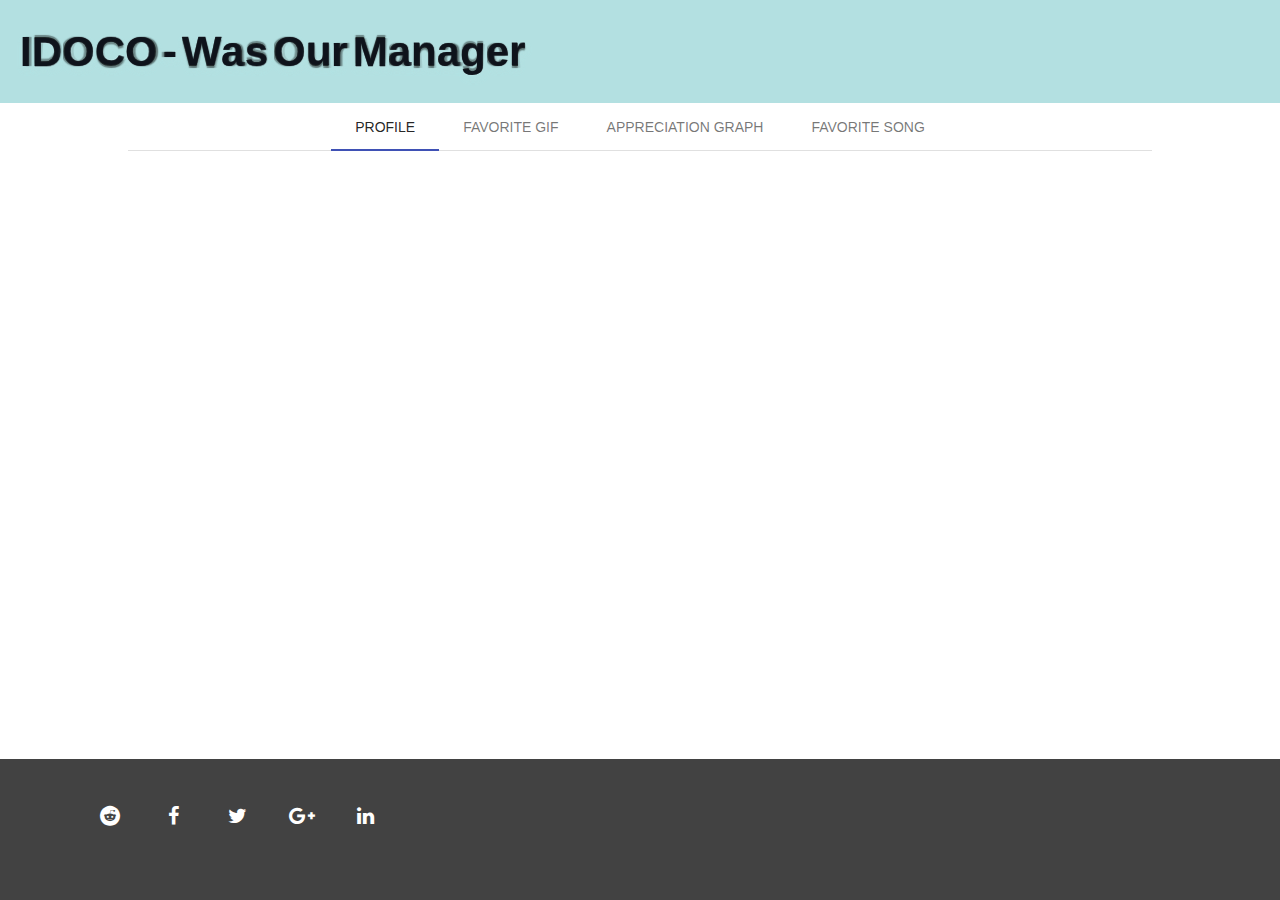
==== index.html @ d85020b9 "small ui fixes" ====
<html ng-app="idoco">
<head>
    <script type="text/javascript" src="https://ajax.googleapis.com/ajax/libs/angularjs/1.5.8/angular.min.js"></script>
    <script type="text/javascript" src="https://code.jquery.com/jquery-1.12.4.min.js"></script>
    <script type="text/javascript" src="https://cdnjs.cloudflare.com/ajax/libs/d3/3.3.10/d3.min.js"></script>
    <script type="text/javascript" src="https://cdnjs.cloudflare.com/ajax/libs/gsap/1.18.1/TweenMax.min.js"></script>
    <script src="./idoco.js"> </script>
    <script src="./modernizr.custom.js"></script>
    <link href="//maxcdn.bootstrapcdn.com/font-awesome/4.2.0/css/font-awesome.min.css" rel="stylesheet">
    <link rel="stylesheet" type="text/css" href="styles/characters/normalize.css" />
    <link rel="stylesheet" type="text/css" href="styles/characters/demo.css" />
    <link rel="stylesheet" type="text/css" href="styles/characters/component.css" />
    <link rel="stylesheet" href="./styles/graph.css">
    <link rel="stylesheet" href="./styles/idoco.css">
    <link rel="stylesheet" href="./styles/planet.css">
    <link rel="stylesheet" href="./styles/material/material.min.css">
    <script src="./styles/material/material.min.js"></script>
    <link rel="stylesheet" href="https://fonts.googleapis.com/icon?family=Material+Icons">
    <meta name="viewport" content="width=device-width, initial-scale=1.0">
    <link rel="icon" href="favicon.ico">

</head>

<body>
<div id="mainwrap" class="flex-container" ng-controller="Ctrl">

    <header>
        <div style="display: block">
            <!-- Title -->
            <div class="container">
                <div class="component">
                    <ul class="grid">
                        <li class="ot-letter-left"><span data-letter="I">I</span></li>
                        <li class="ot-letter-top"><span data-letter="D">D</span></li>
                        <li class="ot-letter-right"><span data-letter="O">O</span></li>
                        <li class="ot-letter-bottom"><span data-letter="C">C</span></li>
                        <li class="ot-letter-left"><span data-letter="O">O</span></li>

                        <li class="ot-letter-right spacing"><span data-letter="-">-</span></li>

                        <li class="ot-letter-bottom spacing"><span data-letter="W">W</span></li>
                        <li class="ot-letter-left"><span data-letter="a">a</span></li>
                        <li class="ot-letter-top"><span data-letter="s">s</span></li>

                        <li class="ot-letter-right spacing"><span data-letter="O">O</span></li>
                        <li class="ot-letter-bottom"><span data-letter="u">u</span></li>
                        <li class="ot-letter-left"><span data-letter="r">r</span></li>

                        <li class="ot-letter-top spacing"><span data-letter="M">M</span></li>
                        <li class="ot-letter-right"><span data-letter="a">a</span></li>
                        <li class="ot-letter-bottom"><span data-letter="n">n</span></li>
                        <li class="ot-letter-left"><span data-letter="a">a</span></li>
                        <li class="ot-letter-top"><span data-letter="g">g</span></li>
                        <li class="ot-letter-right"><span data-letter="e">e</span></li>
                        <li class="ot-letter-bottom"><span data-letter="r">r</span></li>


                    </ul>
                </div>
            </div>
        </div>
    </header>

    <div id="content" class="mdl-tabs mdl-js-tabs mdl-js-ripple-effect stretch" ng-class="{'planet-background' : state === 'profile'}">
        <div class="mdl-tabs__tab-bar" ng-class="{'planet-title' : state === 'profile'}">
            <a ng-click="state='profile'" href="#profile" class="mdl-tabs__tab is-active">Profile</a>
            <a ng-click="state='contact'" href="#contact" class="mdl-tabs__tab">Favorite GIF</a>
            <a ng-click="state='graph'"   href="#graph"   class="mdl-tabs__tab">Appreciation Graph</a>
            <a ng-click="state='song'"    href="#song"    class="mdl-tabs__tab">Favorite Song</a>
        </div>

        <div id="mdl-layout__content">
            <!-------- PROFILE -------->
            <div ng-if="state=='profile'" id="profile" class="mdl-tabs__panel" ng-class="{'is-active' : state === 'profile'}">
                <div>

                    <table id="bioinfo">
                        <tbody>
                            <tr>
                                <td class="odd">Name</td>
                                <td class="even">Idoco</td>
                            </tr>
                            <tr>
                                <td class="odd">Nationality</td>
                                <td class="even">Ginger</td>
                            </tr>
                            <tr>
                                <td class="odd">IQ</td>
                                <td class="even">196</td>
                            </tr>
                            <tr>
                                <td class="odd">Best Friend</td>
                                <td class="even">Zehava Galo'n</td>
                            </tr>
                            <tr>
                                <td class="odd">Hobbies</td>
                                <td class="even">As a descended of the High jewish ginger holy priests family he loves to make sacrifices in the holy temple and cure people of leprosy</td>
                            </tr>
                            <tr>
                                <td class="odd">Where is Benny</td>
                                <td class="even">There is no Benny</td>
                            </tr>
                            <tr>
                                <td class="odd">Languages</td>
                                <td class="even">English, Hebrew, Everything that compiles, everything that don't</td>
                            </tr>
                            <tr>
                                <td class="odd">Knowledge</td>
                                <td class="even">Google. the entire archive</td>
                            </tr>
                            <tr>
                                <td class="odd">Role models</td>
                                <td class="even">Einstein, Hawking, Newton, Turing, Walter Lewin, Bennet (brother), Miron, Amir Benayun, The Shadow, Shimon Parnas, Eli Luzon, Rachely Rotner, Moshe katzav, Liran grey shirt</td>
                            </tr>
                            <tr>
                                <td class="odd">Moto</td>
                                <td class="even">A developer who doesn't know the past, hi's present is thin and hi's future is vague</td>
                            </tr>
                            <tr>
                            <td class="odd">Extra</td>
                            <td class="even">
                                <ul>
                                    <li>Idoco never talk about fight club</li>
                                    <li>Idoco let the wookiee win</li>
                                    <li>Idoco shoots, no talk</li>
                                    <li>Idoco knows exactly how Marcellus Wallace looks like (not like a bitch)</li>
                                    <li>Frankly, does give a damn</li>
                                </ul>
                            </td>
                        </tr>
                        <tr><td></td><td><div class="solar-syst">
                            <div class="sun"></div>
                            <div class="mercury"></div>
                            <div class="venus"></div>
                            <div class="earth"></div>
                            <div class="mars"></div>
                            <div class="jupiter"></div>
                            <div class="saturn"></div>
                            <div class="uranus"></div>
                            <div class="neptune"></div>
                            <div class="pluto"></div>
                            <div class="asteroids-belt"></div>
                        </div></td></tr>
                        </tbody>
                    </table>
                </div>


            </div>

            <!-------- CONTACT -------->
            <div ng-if="state=='contact'" id="contact" class="mdl-tabs__panel">
                <div id="diapo">
                    <!----------------img01------------------->
                    <div>
                        <input type="radio" id="check_1" name="check" class="r_check">
                        <label for="check_1" class="on_check">
                            <img class="vignette" src="./resources/1.png" alt="">
                        </label>
                        <img class="big_image" style="width: 35%" src="./resources/1.png" alt="">
                    </div>
                    <!----------------img02------------------->

                    <div>
                        <input type="radio" id="check_2" name="check" class="r_check">
                        <label for="check_2" class="on_check">
                            <img class="vignette" src="./resources/2.gif" alt="">
                        </label>
                        <img class="big_image" src="./resources/2.gif" alt=""></div>
                    <!----------------img03------------------->
                    <div>
                        <input type="radio" id="check_3" name="check" class="r_check">
                        <label for="check_3" class="on_check">
                            <img class="vignette" src="./resources/3.png" alt="">
                        </label>
                        <img class="big_image" src="./resources/3.png" alt="">
                    </div>
                    <!----------------img04------------------->
                    <div>
                        <input type="radio" id="check_4" name="check" class="r_check">
                        <label for="check_4" class="on_check">
                            <img class="vignette" src="./resources/4.jpg" alt="">
                        </label>
                        <img class="big_image" src="./resources/4.jpg" alt="">
                    </div>
                    <!----------------img05------------------->
                    <div>
                        <input type="radio" id="check_5" name="check" class="r_check">
                        <label for="check_5" class="on_check">
                            <img class="vignette" src="./resources/5.png" alt="">
                        </label>
                        <img class="big_image" src="./resources/5.png" alt="">
                    </div>
                    <!----------------img06------------------->
                    <div>
                        <input type="radio" id="check_6" name="check" class="r_check">
                        <label for="check_6" class="on_check">
                            <img class="vignette" src="./resources/6.PNG" alt="">
                        </label>
                        <img class="big_image" style="width: 70%" src="./resources/6.PNG" alt=""></div>
                    <!----------------img07------------------->

                    <div>
                        <input type="radio" id="check_7" name="check" class="r_check">
                        <label for="check_7" class="on_check">
                            <img class="vignette" src="./resources/7.png" alt="">
                        </label>
                        <img class="big_image" src="./resources/7.png" alt=""></div>
                    <!----------------img08------------------->
                    <div>
                        <input type="radio" id="check_8" name="check" class="r_check">
                        <label for="check_8" class="on_check">
                            <img class="vignette" src="./resources/8.gif" alt="">
                        </label>
                        <img class="big_image" src="./resources/8.gif" alt="">
                    </div>
                    <!----------------img09------------------->
                    <div>
                        <input type="radio" id="check_9" name="check" class="r_check">
                        <label for="check_9" class="on_check">
                            <img class="vignette" src="./resources/9.PNG" alt="">
                        </label>
                        <img class="big_image" src="./resources/9.PNG" alt="">
                    </div>
                    <!----------------img10------------------->
                    <div>
                        <input type="radio" id="check_10" name="check" class="r_check" checked="checked">
                        <label for="check_10" class="on_check">
                            <img class="vignette" src="./resources/10.gif" alt="">
                        </label>
                        <img class="big_image" src="./resources/10.gif" alt="">
                    </div>
                    <!----------------img11------------------->
                    <div>
                        <input type="radio" id="check_11" name="check" class="r_check">
                        <label for="check_11" class="on_check">
                            <img class="vignette" src="./resources/11.jpg" alt="">
                        </label>
                        <img class="big_image" src="./resources/11.jpg" alt="">
                    </div>
                    <!----------------img12------------------->
                    <div>
                        <input type="radio" id="check_12" name="check" class="r_check">
                        <label for="check_12" class="on_check">
                            <img class="vignette" src="./resources/12.jpg" alt="">
                        </label>
                        <img class="big_image" src="./resources/12.jpg" alt="">
                    </div>
                </div>
            </div>
            <!-------- GRAPH -------->
            <div ng-if="state=='graph'" id="graph" class="mdl-tabs__panel">
                <br/>

                <div id="container">

                    <svg  x="0px" y="0px" width="741px" height="450px" viewBox="0 0 741 450" enable-background="new 0 0 741 450">
                        <defs>
                        </defs>
                        <line fill="none" stroke="#4AC900" stroke-width="4" stroke-miterlimit="10" x1="77" y1="11" x2="10" y2="11"/>
                        <line fill="none" stroke="#4AC900" stroke-width="4" stroke-miterlimit="10" x1="171" y1="11" x2="77" y2="11"/>
                        <line fill="none" stroke="#4AC900" stroke-width="4" stroke-miterlimit="10" x1="238" y1="11" x2="171" y2="11"/>
                        <line fill="none" stroke="#4AC900" stroke-width="4" stroke-miterlimit="10" x1="292" y1="11" x2="238" y2="11"/>
                        <line fill="none" stroke="#4AC900" stroke-width="4" stroke-miterlimit="10" x1="367" y1="11" x2="292" y2="11"/>
                        <line fill="none" stroke="#4AC900" stroke-width="4" stroke-miterlimit="10" x1="466" y1="11" x2="367" y2="11"/>
                        <line fill="none" stroke="#4AC900" stroke-width="4" stroke-miterlimit="10" x1="512" y1="11" x2="466" y2="11"/>
                        <line fill="none" stroke="#4AC900" stroke-width="4" stroke-miterlimit="10" x1="588" y1="11" x2="511" y2="11"/>
                        <line fill="none" stroke="#4AC900" stroke-width="4" stroke-miterlimit="10" x1="645" y1="11" x2="588" y2="11"/>
                        <line fill="none" stroke="#4AC900" stroke-width="4" stroke-miterlimit="10" x1="731" y1="11" x2="645" y2="11"/>
                        <g>
                            <circle fill="#FF8300" cx="10.5" cy="10.5" r="10.5"/>
                            <circle fill="#FF8300" cx="77.5" cy="10.5" r="10.5"/>
                            <circle fill="#FF8300" cx="171.5" cy="10.5" r="10.5"/>
                            <circle fill="#FF8300" cx="238.5" cy="10.5" r="10.5"/>
                            <circle fill="#FF8300" cx="292.5" cy="10.5" r="10.5"/>
                            <circle fill="#FF8300" cx="367.5" cy="10.5" r="10.5"/>
                            <circle fill="#FF8300" cx="466.5" cy="10.5" r="10.5"/>
                            <circle fill="#FF8300" cx="510.5" cy="10.5" r="10.5"/>
                            <circle fill="#FF8300" cx="588.5" cy="10.5" r="10.5"/>
                            <circle fill="#FF8300" cx="645.5" cy="10.5" r="10.5"/>
                            <g class="tooltip css" transform="translate(50,50)">
                                <rect x="-3em" y="-45" width="6em" height="1.25em" />
                                <text y="-45" dy="1em" text-anchor="middle" fill="red">
                                    SVG/CSS Tip</text>
                            </g>
                            <circle fill="#FF8300" cx="730.5" cy="10.5" r="10.5"/>
                            <g class="tooltip css" transform="translate(50,50)">
                                <rect x="-3em" y="-45" width="6em" height="1.25em" />
                                <text y="-45" dy="1em" text-anchor="middle" fill="red">
                                    SVG/CSS Tip</text>
                            </g>

                            <g transform="scale(0.9)">
                                <g class="tooltip mouse">
                                    <!-- The rectangle and text are positioned
                                        to the right and above the <g> element's
                                        0,0 point, purely to help with all the
                                        overlapping tooltips! -->
                                    <rect width="7em" height="2.5em"
                                          x="-7em" y="-2.5em"/>
                                    <text x="-3.5em" y="-2.5em" text-anchor="middle">
                                        <tspan dy="1em">Mouse-tracking</tspan>
                                        <tspan x="-3.5em" dy="1.25em">SVG Tip</tspan>
                                    </text>
                                </g>
                            </g>
                        </g>
                        <path id="graph-measurement" fill="none" stroke="#741E00" stroke-linecap="round" stroke-linejoin="round" stroke-miterlimit="10" d="
	M731,127H10 M10,127v-18 M113,127v-9.1 M731,109v18 M216,127v-9.1 M319,127v-9.1 M422,127v-9.1 M525,127v-9.1 M628,127v-9.1"/>
                    </svg>

                </div>

                <br/>
            </div>

            <!-------- SONG -------->
            <div ng-if="state=='song'" align="center" id="song" class="mdl-tabs__panel" style="margin: 100px">
                <iframe ng-if="isActive()" width="560" height="315" src="https://www.youtube.com/embed/B-N1yJyrQRY?autoplay=1" frameborder="0" allowfullscreen></iframe>
            </div>

        </div>
    </div>
    <footer class="mdl-mini-footer">
        <div class="mdl-mini-footer__left-section">
            <div class="col-md-12 mdl-mini-footer__link-list">
                <ul class="social-network social-circle">
                    <li><a href="http://idoco.github.io/map-chat" target="_blank" title="Map Chat"><img src="./favicon.ico" alt=""></a></li>
                    <li><a href="https://www.reddit.com" target="_blank" class="icoRss" title="Reddit"><i class="fa fa-reddit"></i></a></li>
                    <li><a href="http://www.facebook.com" target="_blank" class="icoFacebook" title="Facebook"><i class="fa fa-facebook"></i></a></li>
                    <li><a href="http://www.twitter.com" target="_blank" class="icoTwitter" title="Twitter"><i class="fa fa-twitter"></i></a></li>
                    <li><a href="http://plus.google.com" target="_blank" class="icoGoogle" title="Google +"><i class="fa fa-google-plus"></i></a></li>
                    <li><a href="http://www.linkedin.com" target="_blank" class="icoLinkedin" title="Linkedin"><i class="fa fa-linkedin"></i></a></li>
                </ul>
            </div>
        </div>
    </footer>
</div>
<script type="text/javascript" src="script.js"></script>
</body>
</html>
---- styles/characters/demo.css ----
@import url(http://fonts.googleapis.com/css?family=Lato:300,400,900);
@font-face {
	font-family: 'codropsicons';
	src:url('../fonts/codropsicons/codropsicons.eot');
	src:url('../fonts/codropsicons/codropsicons.eot?#iefix') format('embedded-opentype'),
		url('../fonts/codropsicons/codropsicons.woff') format('woff'),
		url('../fonts/codropsicons/codropsicons.ttf') format('truetype'),
		url('../fonts/codropsicons/codropsicons.svg#codropsicons') format('svg');
	font-weight: normal;
	font-style: normal;
}

*,
*:after,
*::before {
    -webkit-box-sizing: border-box;
    -moz-box-sizing: border-box;
    box-sizing: border-box;
}

body {
	background: #222;
	font-weight: 300;
	color: #f0f0f0;
	font-family: 'Lato', Arial, sans-serif;
}

.clearfix:before,
.clearfix:after {
	content: '';
	display: table;
}

.clearfix:after {
	clear: both;
}

a {
	color: #e74d3c;
	text-decoration: none;
	outline: none;
}

a:hover, a:focus {
	color: #fff;
}

.codrops-header {
	font-size: 14px;
	padding: 20px;
	text-align: left;
}

.codrops-header h1 {
	font-size: 38px;
	line-height: 36px;
	padding: 0 0 15px;
	font-weight: 400;
	color: #ea6657;
	margin: 0;
}

.codrops-header a {
	display: block;
	margin: 10px 0;
	font-weight: 400;
}

.grid li .codrops-header a span {
	color: #e74d3c;
	font-weight: 400;
	font-size: 10px;
	text-transform: uppercase;
	letter-spacing: 1px;
}

.grid li .codrops-header a:hover span {
	color: #fff;
}

.codrops-icon:before {
	font-family: 'codropsicons';
	margin: 0 4px;
	speak: none;
	font-style: normal;
	font-weight: normal;
	font-variant: normal;
	text-transform: none;
	line-height: 1;
	-webkit-font-smoothing: antialiased;
}

.codrops-icon-drop:before {
	content: "\e001";
}

.codrops-icon-prev:before {
	content: "\e004";
}

.related {
	clear: both;
	text-align: center;
	font-size: 2em;
	padding: 1em 0;
}

@media screen and (max-width: 25em) {

	.codrops-icon span {
		display: none;
	}

}
---- styles/characters/component.css ----
/* grid */
.grid {
	margin: 0;
	padding: 0;
	list-style: none;
	position: relative;
	width: 100%;
}

.grid li {
	position: relative;
	float: left;
	font-size: 3em;
	line-height: 1.5;
	max-height: 290px;
	text-align: center;
}

/* Common styles for the letters */
.grid li span {
	display: inline-block;
	font-weight: 900;
	line-height: 1;
	position: relative;
	color: hsla(0, 0%, 0%, 0.6);
	-webkit-transform-style: preserve-3d;
	-ms-transform-style: preserve-3d;
	transform-style: preserve-3d;
	-webkit-perspective: 550px;
	-ms-perspective: 550px;
	perspective: 550px;
	z-index: 1;
}

.grid li span:before,
.grid li span:after {
	position: absolute;
	content: attr(data-letter);
	line-height: inherit;
	top: 0;
	left: 0;
	right: 0;
	bottom: 0;
	z-index: 2;
	-webkit-transition: all .3s;
	transition: all .3s;
}

.grid li span:before {
	text-shadow: none;
	color: hsla(0, 0%, 0%, 0.12);
}

/* Colors */

.ot-letter-left { background: #b3e0e1; }
.ot-letter-left span { text-shadow: 1px 4px 6px #b3e0e1, 0 0 0 hsla(0, 0%, 0%, 0.3), 1px 4px 6px #b3e0e1; }
.ot-letter-left span:after { color: hsl(215, 30%, 8%); }
.ot-letter-left:hover span:after { color: #b3e0e1; }

.ot-letter-right { background: #b3e0e1; }
.ot-letter-right span { text-shadow: 1px 4px 6px #b3e0e1, 0 0 0 hsla(0, 0%, 0%, 0.3), 1px 4px 6px #b3e0e1; }
.ot-letter-right span:after { color: hsl(215, 30%, 8%); }
.ot-letter-right:hover span:after { color: #b3e0e1; }

.ot-letter-top { background: #b3e0e1; }
.ot-letter-top span { text-shadow: 1px 4px 6px #b3e0e1, 0 0 0 hsla(0, 0%, 0%, 0.3), 1px 4px 6px #b3e0e1; }
.ot-letter-top span:after { color: hsl(215, 30%, 8%); }
.ot-letter-top:hover span:after { color: #b3e0e1; }

.ot-letter-bottom { background: #b3e0e1; }
.ot-letter-bottom span { text-shadow: 1px 4px 6px #b3e0e1, 0 0 0 hsla(0, 0%, 0%, 0.3), 1px 4px 6px #b3e0e1; }
.ot-letter-bottom span:after { color: hsl(215, 30%, 8%); }
.ot-letter-bottom:hover span:after { color: #b3e0e1; }

/* Left */
.ot-letter-left span:before,
.ot-letter-left span:after {
	-webkit-transform-origin: 0 50%;
	-ms-transform-origin: 0 50%;
	transform-origin: 0 50%;
}

.ot-letter-left span:before {
	-webkit-transform: scale(1.08,1) skew(0deg,1deg);
	-ms-transform: scale(1.08,1) skew(0deg,1deg);
	transform: scale(1.08,1) skew(0deg,1deg);
}

.ot-letter-left span:after {
	text-shadow: -1px 0px 0px hsla(360, 100%, 100%, 0.1), 3px 0px 1px hsla(0, 0%, 0%, 0.4);
	-webkit-transform: rotateY(-15deg);
	-ms-transform: rotateY(-15deg);
	transform: rotateY(-15deg);
}

.ot-letter-left:hover span:before {
	-webkit-transform: scale(0.85,1) skew(0deg,20deg);
	-ms-transform: scale(0.85,1) skew(0deg,20deg);
	transform: scale(0.85,1) skew(0deg,20deg);
}

.ot-letter-left:hover span:after {
	-webkit-transform: rotateY(-40deg);
	-ms-transform: rotateY(-40deg);
	transform: rotateY(-40deg);
}

/* Right */
.ot-letter-right span:before,
.ot-letter-right span:after {
	-webkit-transform-origin: 100% 50%;
	-ms-transform-origin: 100% 50%;
	transform-origin: 100% 50%;
}

.ot-letter-right span:before {
	-webkit-transform: scale(0.85,1) skew(0deg,1deg);
	-ms-transform: scale(0.85,1) skew(0deg,1deg);
	transform: scale(0.85,1) skew(0deg,1deg);
}

.ot-letter-right span:after {
	text-shadow: 1px 0px 0px hsla(360, 100%, 100%, 0.1), -3px 0px 1px hsla(0, 0%, 0%, 0.4);
	-webkit-transform: rotateY(15deg);
	-ms-transform: rotateY(15deg);
	transform: rotateY(15deg);
}

.ot-letter-right:hover span:before {
	-webkit-transform: scale(0.85,1) skew(0deg,-20deg);
	-ms-transform: scale(0.85,1) skew(0deg,-20deg);
	transform: scale(0.85,1) skew(0deg,-20deg);
}

.ot-letter-right:hover span:after {
	-webkit-transform: rotateY(40deg);
	-ms-transform: rotateY(40deg);
	transform: rotateY(40deg);
}

/* Up */
.ot-letter-top span:before,
.ot-letter-top span:after {
	-webkit-transform-origin: 50% 100%;
	-ms-transform-origin: 50% 100%;
	transform-origin: 50% 100%;
}

.ot-letter-top span:before {
	-webkit-transform: scale(1,0.95) skew(-4deg,0deg);
	-ms-transform: scale(1,0.95) skew(-4deg,0deg);
	transform: scale(1,0.95) skew(-4deg,0deg);
}

.ot-letter-top span:after {
	text-shadow: 0px 1px 0px hsla(360, 100%, 100%, 0.1), 0px -3px 1px hsla(0, 0%, 0%, 0.4);
	-webkit-transform: rotateX(-15deg);
	-ms-transform: rotateX(-15deg);
	transform: rotateX(-15deg);
}

.ot-letter-top:hover span:before {
	-webkit-transform: translateY(-0.050em) scale(1,0.55) skew(-10deg,0deg);
	-ms-transform: translateY(-0.050em) scale(1,0.55) skew(-10deg,0deg);
	transform: translateY(-0.050em) scale(1,0.55) skew(-10deg,0deg);
}

.ot-letter-top:hover span:after {
	-webkit-transform: translateY(-0.035em) rotateX(-40deg);
	-ms-transform: translateY(-0.035em) rotateX(-40deg);
	transform: translateY(-0.035em) rotateX(-40deg);
}

/* Down */
.ot-letter-bottom span:before,
.ot-letter-bottom span:after {
	-webkit-transform-origin: 50% 0;
	-ms-transform-origin: 50% 0;
	transform-origin: 50% 0;
}

.ot-letter-bottom span:before {
	-webkit-transform: scale(1,1.05) skew(4deg,0deg);
	-ms-transform: scale(1,1.05) skew(4deg,0deg);
	transform: scale(1,1.05) skew(4deg,0deg);
}

.ot-letter-bottom span:after {
	text-shadow: 0px -1px 0px hsla(360, 100%, 100%, 0.1), 0px 3px 1px hsla(0, 0%, 0%, 0.4);
	-webkit-transform: rotateX(15deg);
	-ms-transform: rotateX(15deg);
	transform: rotateX(15deg);
}

.ot-letter-bottom:hover span:before {
	-webkit-transform: translateY(-0.035em) scale(1,1.2) skew(10deg,0deg);
	-ms-transform: translateY(-0.035em) scale(1,1.2) skew(10deg,0deg);
	transform: translateY(-0.035em) scale(1,1.2) skew(10deg,0deg);
}

.ot-letter-bottom:hover span:after {
	-webkit-transform: translateY(0.045em) rotateX(40deg);
	-ms-transform: translateY(0.045em) rotateX(40deg);
	transform: translateY(0.045em) rotateX(40deg);
}

/* Example for media query: change number of items per row */
@media screen and (max-width: 1190px) {
	.grid li {
		width: 20%;
		/* Fallback */
		width: -webkit-calc(100% / 5);
		width: calc(100% / 5);
	}
}

@media screen and (max-width: 945px) {
	.grid li {
		width: 25%;
		/* Fallback */
		width: -webkit-calc(100% / 4);
		width: calc(100% / 4);
	}
}

@media screen and (max-width: 760px) {
	.grid li {
		width: 33.3333333%;
		/* Fallback */
		width: -webkit-calc(100% / 3);
		width: calc(100% / 3);
	}
}

@media screen and (max-width: 560px) {
	.grid li {
		width: 50%;
		/* Fallback */
		width: -webkit-calc(100% / 2);
		width: calc(100% / 2);
	}
}

@media screen and (max-width: 340px) {
	.grid li {
		width: 100%;
	}
}
---- styles/graph.css ----
body{
    background-color:#24303A;
    overflow:hidden;
}

svg{
    opacity:0;
}


.tooltip {
    pointer-events:none; /*let mouse events pass through*/
    opacity:0;
    transition: opacity 0.3s;
    text-shadow:1px 1px 0px gray;
}

div.tooltip {
    background: lightblue;
    border:solid gray;
    position: absolute;
    max-width: 8em;
    text-align:center;
}
div.fixed {
    position:fixed;
}
g.tooltip:not(.css) {
    fill:currentColor;
}
g.tooltip rect {
    fill: lightblue;
    stroke: gray;
}
circle:hover + g.tooltip.css {
    opacity:1;
}
---- styles/idoco.css ----
* + * {
  margin-top: 10px;
}

.flex-container {
  display: -webkit-box;
  display: -moz-box;
  display: -ms-flexbox;
  display: -webkit-flex;
  display: flex;

  -webkit-flex-flow: column wrap;
  justify-content: space-between;
}

.stretch {
  flex-grow: 1;
}

*{
  border:0;
  font:inherit;
  font-size:100%;
  vertical-align:baseline;
  margin:0;
  padding:0;
  -webkit-box-sizing: border-box; 
  -moz-box-sizing: border-box;
  box-sizing: border-box;
}
body {
  font:16px 'PT Sans Narrow', Helvetica, Arial, sans-serif;
  font-weight:400;
  background-color:#ffffff;
  color:#ffffff;
}

ol,ul {
  list-style:none;
  list-style-image:none;
  list-style-position:outside;
  list-style-type:none;
}

img {
  border:none;
  max-width:100%;
}

a img {
  border:none;
}

a {
  color:#ffffff;
  text-decoration:underline;
  outline:none;
}

a:hover,a:focus {
  color:#333333;
  text-decoration:underline;
}

p {
  margin:0 0 10px;
}

header {
    background-position: center top;
    background-repeat: no-repeat;
    background-size: cover;
    background-color: #B3E0E1;
    width:100%;
    line-height: 1.2;
    max-width: none;
    padding: 20px;
    text-align: center;
    display: block;
    color: black;
}

#title-idoco {
    font-family: monospace;
    font-size: 3.5em;
    font-weight: 300;
    margin: 20px;
    letter-spacing: 0.1em
}

header h1 a {
  font-size:30px;
  text-transform:uppercase;
  color:#333333;
  text-decoration:none;
}

header h1 a:hover {
  color:#00aba9;
  text-decoration:none;
}

header h2 {
  color:#333;
  font-size:22px;
  margin:10px 0 0;
}

h3 {
  font-size:26px;
  font-weight:400;
  margin:0 0 20px;
}

/* 8 Column Grid
----------------------------------------------------------------------------- 

Span 1:    9.875%
Span 2:    22.75%
Span 3:    35.625%
Span 4:    48.5%
Span 5:    61.375%
Span 6:    74.25%
Span 7:    87.125%
Span 8:    100%

----------------------------------------------------------------------------- */

.column {
  margin-left:3%;
  padding:0 0%;
  float:left;
}

.column:first-child {
    margin-left:0;
}

.col1 {
    width:9.875%;
}
.col2 {
    width:22.75%;
}
.col3 {
    width:35.625%;
}
.col4 {
    width:48.5%;
}
.col5 {
    width:61.375%;
}
.col6 {
    width:74.25%;
}
.col7 {
    width:87.125%;
}
.col8 {
    margin-left:0;
    width:100%;
}

.pl-50 {
  padding-left:50px;
}

.pl-30 {
  padding-left:30px;
}

#mainwrap {
  overflow:hidden;
  position:relative;
  flex-grow: 1;
  height: 100%;
}

#content {
    margin:0 auto;
    width: 80%;
}

#pagecontainer {
  position:relative;
  width:9999px;
}

.section {
  float:left;
  margin-right:50px;
  position:relative;
  width:100%;
  padding:30px;
  overflow:hidden;
}

#profile {
  /*background-color: #00aba9;*/
}

#resume {
  background-color: #76608a;
}

#contact {
  /*background-color: #f0a30a;*/
}

#menu {
  margin-top:30px;
  overflow:hidden;
}

#menu li {
  display:block;
  float:left;
  width:32.666%;
  margin-left:1%;
  position:relative;
}

#menu li:first-child {
  margin-left:0;
}

#menu li a {
  display:block;
  height:42px;
  line-height:42px;
  color:#333;
  font-size:18px;
  text-align:center;
  text-decoration:none;
  text-transform:uppercase;
  margin-top:20px;
  background-color:#e6e6e6;
}

#menu li span {
  display:none;
}

#menu li.active span {
  display:block;
  position:absolute;
  bottom:2px;
  width:100%;
  text-align:center;
  line-height:14px;
}

#menu li.active a {
  line-height:43px;
  height:62px;
  margin-top:0;
  color:#ffffff;
}

#menu li.active a.profile {
  background-color:#00aba9;
}

#menu li.active a.resume {
  background-color:#76608a;
}

#menu li.active a.contact {
  background-color:#f0a30a;
}

#menu li a:hover {
  text-decoration:none;
  background-image:none;
}

#menu li.active a {
  text-decoration:none;
}

#bioinfo {
  width:100%;
  border-collapse: collapse;
}
#bioinfo tr td {
  padding:5px 10px;
}

#bioinfo .odd {
  background: rgba(0,0,0,0.5);
  border-right:1px solid #00aba9;
  border-bottom:1px solid #00aba9;
}

/*#bioinfo .even {
  background: rgba(0,0,0,0.3);
  border-bottom:1px solid #00aba9;
}*/

.social {
  overflow:hidden;
  padding:0;
  margin:20px 0 0;
}

.social li {
  display:block;
  float:left;
  height:36px;
  width:36px;
  margin:0 10px 10px 0;
  opacity: 0.5
}

#cv {
  margin:0;
  padding:0;
  border-collapse: collapse;
}

#cv .date {
  position: relative;
  padding: 10px;
  color: #ffffff;
  background: rgba(0,0,0,0.5);
}

/* creates triangle */
#cv .date:after {
  content: "";
  display: block; /* reduce the damage in FF3.0 */
  position: absolute;
  right: -10px;
  top: 50%;
  width: 0;
  border-width: 10px 0 10px 10px;
  border-style: solid;
  border-color: transparent rgba(0,0,0,0.5);
  margin-top:-10px;
}

#cv .company {
  font-size:28px;
  margin:0;
  padding:0;
}

#cv .title {
  font-size:22px;
  margin:0;
  padding:0;
}

#cv .description {
  font-size:15px;
  margin:10px 0 30px;
  padding:0;
}

#contactform label {
  width:100%;
  display:block;
}

#contactform input,
#contactform textarea {
  width:100%;
  background-color:rgba(0,0,0,0.5);
  color:white;
  border:none;
  padding:5px;
}

#contactform input.button {
  background-color:#fa6800;
  padding:10px;
  width:auto;
  float:right;
  cursor:pointer;
}

#footer {
  color:#999;
  text-align:center;
  width:100%;
  padding-top:20px;
  margin-top:-2px;
}

#footer a {
  color:#999;
}

@media screen and (max-width:850px) {
  #mainwrap {
    width:95%;
  }

  #content,
  .section {
    height:auto;
  }
}

@media screen and (max-width:479px) {
  .section {
    padding:15px;
  }

  .column {
    margin-left:0 0%;
    padding:0 0%;
    float:none;
  }

  .col1,
  .col2,
  .col3,
  .col4,
  .col5,
  .col6,
  .col7,
  .col8 {
      margin-left:0;
      width:100%;
  }

  #cv .col2 {
    width: 22.75% !important;
    max-width:100px !important;
  }
  #cv .col6 {
    width: auto !important;
  }

  #menu li.active span {
    display:none;
  }
}

#diapo{
    position:relative;
    height:30em;
    margin:auto;
    text-align:center;
    margin: 2em 2em;
}
#diapo div{
    display:inline-block;
}
#diapo > * + *{
    margin-left:5px;
}
.spacing {
    margin-left:5px;
}
.big_image{
    position:absolute;
    display:block;
    width:45%;
    top:100px;
    left:0;
    right:0;
    margin:0 auto;
    opacity:0;
    border:10px solid #FFF;
    box-shadow: 0 2px 8px 2px #666;

    -webkit-transform:scale(0.25);
    -moz-transform:scale(0.25);
    -ms-transform:scale(0.25);
    -o-transform:scale(0.25);
    transform:scale(0.25);

    -webkit-transition: all 1s ease-in-out;
    -moz-transition: all 1s ease-in-out;
    -ms-transition: all 1s ease-in-out;
    -o-transition: all 1s ease-in-out;
    transition: all 1s ease-in-out;
}
.r_check, .on_check{
    cursor: pointer;
}
.r_check:checked ~ label img{
    opacity:0.25;
    border:2px solid #006699;
}
.r_check:checked ~ .big_image {
    opacity:1;

    -webkit-transform:scale(1);
    -moz-transform:scale(1);
    -ms-transform:scale(1);
    -o-transform:scale(1);
    transform:scale(1);
}
.r_check{
    /*  display:none;/* si masquer pas acces avec touche */
    opacity:0;
    position:absolute;
}
label img.vignette{
    width:100px;
    height:75px;
    border:2px solid #FFF;
}
.retour{
    color:#909090;
    font-size:1em;
    left:1em;
    bottom:1em;
    position:fixed;
    text-decoration:none;
    font-style:italic;
    text-shadow:1px 1px 0px #FFF;
}
.retour:hover{
    font-style:normal;
    color:#706040;
}



/*=========================
  Icons
 ================= */

/* footer social icons */
ul.social-network {
    list-style: none;
    display: inline;
    margin-left:0 !important;
    padding: 0;
}
ul.social-network li {
    display: inline;
    margin: 0 5px;
}


/* footer social icons */
.social-network a.icoRss:hover {
    background-color: #ff4500;
}
.social-network a.icoFacebook:hover {
    background-color:#3B5998;
}
.social-network a.icoTwitter:hover {
    background-color:#33ccff;
}
.social-network a.icoGoogle:hover {
    background-color:#BD3518;
}
.social-network a.icoVimeo:hover {
    background-color:#0590B8;
}
.social-network a.icoLinkedin:hover {
    background-color:#007bb7;
}
.social-network a.icoRss:hover i, .social-network a.icoFacebook:hover i, .social-network a.icoTwitter:hover i,
.social-network a.icoGoogle:hover i, .social-network a.icoVimeo:hover i, .social-network a.icoLinkedin:hover i {
    color:#fff;
}
a.socialIcon:hover, .socialHoverClass {
    color:#44BCDD;
}

.social-circle li a {
    display:inline-block;
    position:relative;
    margin:0 auto 0 auto;
    -moz-border-radius:50%;
    -webkit-border-radius:50%;
    border-radius:50%;
    text-align:center;
    width: 50px;
    height: 50px;
    font-size:20px;
}
.social-circle li i {
    margin:0;
    line-height:50px;
    text-align: center;
}

.social-circle li a:hover i, .triggeredHover {
    -moz-transform: rotate(360deg);
    -webkit-transform: rotate(360deg);
    -ms--transform: rotate(360deg);
    transform: rotate(360deg);
    -webkit-transition: all 0.2s;
    -moz-transition: all 0.2s;
    -o-transition: all 0.2s;
    -ms-transition: all 0.2s;
    transition: all 0.2s;
}
.social-circle i {
    color: #fff;
    -webkit-transition: all 0.8s;
    -moz-transition: all 0.8s;
    -o-transition: all 0.8s;
    -ms-transition: all 0.8s;
    transition: all 0.8s;
}
---- styles/planet.css ----
/*
  Malik Dellidj - @Dathink

  Solar System orbit animation true time scaled

  Revolution of planets in earth days (from Wikipedia)
  Mercury : ~87,5 days
  Venus : ~224,7 days
  Earth : ~365,2563 days
    + Moon : ~27,3216 days (around earth)
  Mars : ~687 days (~1,8 year)
  Jupiter : ~4 331 days (~12 years)
  Saturn : ~10 747 days (~30 years)
  Uranus : ~30 589 days (~84 years)
  Neptune : ~59 802 days (~165 years)
  Pluto : ~90 580 days (~248 years)
*/
*,
*:before,
*:after {
	padding: 0;
	margin: 0;
	box-sizing: border-box;
}

/*
html,
body {
	height: 100%;
	width: 100%;
}
*/

.planet-background {
	font: normal 1em/1.45em "Helvetica Neue", Helvetica, Arial, sans-serif;
	-webkit-font-smoothing: antialiased;
	color: #fff;
	background: radial-gradient(ellipse at bottom, #1C2837 0%, #050608 100%);
	background-attachment: fixed;
}
.planet-title {
	background: aliceblue;
}
h1 {
	font-weight: 300;
	font-size: 2.5em;
	text-transform: uppercase;
	font-family: Lato;
	line-height: 1.6em;
	letter-spacing: .1em;
}

/*
a,
a:visited {
	text-decoration: none;
	color: white;
	opacity: .7;
}

a:hover,
  a:visited:hover {
	opacity: 1;
}

a.icon,
  a:visited.icon {
	margin-right: 2px;
	padding: 3px;
}

*/
.description {
	padding: 30px;
	position: absolute;
	top: 0;
	left: 0;
	width: 25%;
	z-index: 999;
}

.description p {
	font-size: .9em;
}

.description p + p {
	margin-top: 20px;
}

.description p.author {
	font-size: .7em;
}

.description p.author .fa-heart {
	color: #860014;
}

hr {
	margin: 26px 0;
	border: 0;
	border-top: 1px solid white;
	background: transparent;
	width: 25%;
	opacity: .1;
}

code {
	color: #ae94c0;
	font-family: Menlo, Monaco, Consolas, 'Courier New', monospace;
	font-size: .9em;
}

.solar-syst {
	margin: 0 auto;
	width: 100%;
	height: 100%;
	position: relative;
}

.solar-syst:after {
	content: "";
	position: absolute;
	height: 2px;
	width: 2px;
	top: -2px;
	background: white;
	box-shadow: 69px 412px 0 0px rgba(255, 255, 255, 0.314) , 240px 1175px 0 0px rgba(255,255,255, 0.611) , 84px 182px 0 0px rgba(255,255,255, 0.954) , 386px 1726px 0 0px rgba(255,255,255, 0.268) , 667px 1313px 0 0px rgba(255,255,255, 0.495) , 1507px 1289px 0 0px rgba(255,255,255, 0.669) , 401px 844px 0 0px rgba(255,255,255, 0.423) , 545px 616px 0 0px rgba(255,255,255, 0.656) , 1551px 1682px 0 0px rgba(255,255,255, 0.163) , 425px 900px 0 0px rgba(255,255,255, 0.143) , 1633px 1798px 0 0px rgba(255,255,255, 0.747) , 138px 1217px 0 0px rgba(255,255,255, 0.011) , 1495px 1202px 0 0px rgba(255,255,255, 0.22) , 76px 564px 0 0px rgba(255,255,255, 0.375) , 1333px 753px 0 0px rgba(255,255,255, 0.448) , 1043px 1361px 0 0px rgba(255,255,255, 0.853) , 158px 1717px 0 0px rgba(255,255,255, 0.742) , 810px 1743px 0 0px rgba(255,255,255, 0.589) , 158px 1306px 0 0px rgba(255,255,255, 0.749) , 1508px 1199px 0 0px rgba(255,255,255, 0.533) , 966px 291px 0 0px rgba(255,255,255, 0.063) , 1525px 435px 0 0px rgba(255,255,255, 0.775) , 767px 1333px 0 0px rgba(255,255,255, 0.104) , 1070px 474px 0 0px rgba(255,255,255, 0.497) , 1230px 823px 0 0px rgba(255,255,255, 0.874) , 1478px 379px 0 0px rgba(255,255,255, 0.117) , 1626px 1314px 0 0px rgba(255,255,255, 0.944) , 1208px 1184px 0 0px rgba(255,255,255, 0.185) , 752px 597px 0 0px rgba(255,255,255, 0.483) , 349px 1329px 0 0px rgba(255,255,255, 0.97) , 767px 436px 0 0px rgba(255,255,255, 0.622) , 211px 1709px 0 0px rgba(255,255,255, 0.884) , 1792px 781px 0 0px rgba(255,255,255, 0.109) , 1094px 1291px 0 0px rgba(255,255,255, 0.299) , 790px 746px 0 0px rgba(255,255,255, 0.053) , 1306px 924px 0 0px rgba(255,255,255, 0.789) , 580px 1298px 0 0px rgba(255,255,255, 0.931) , 1619px 1737px 0 0px rgba(255,255,255, 0.384) , 1797px 659px 0 0px rgba(255,255,255, 0.299) , 1007px 905px 0 0px rgba(255,255,255, 0.82) , 1325px 156px 0 0px rgba(255,255,255, 0.947) , 1170px 1360px 0 0px rgba(255,255,255, 0.483) , 888px 1249px 0 0px rgba(255,255,255, 0.5) , 645px 1419px 0 0px rgba(255,255,255, 0.707) , 134px 1629px 0 0px rgba(255,255,255, 0.196) , 656px 1357px 0 0px rgba(255,255,255, 0.459) , 666px 611px 0 0px rgba(255,255,255, 0.192) , 351px 1735px 0 0px rgba(255,255,255, 0.577) , 1128px 874px 0 0px rgba(255,255,255, 0.777) , 426px 189px 0 0px rgba(255,255,255, 0.085) , 915px 449px 0 0px rgba(255,255,255, 0.605) , 263px 797px 0 0px rgba(255,255,255, 0.037) , 1154px 875px 0 0px rgba(255,255,255, 0.257) , 1747px 1155px 0 0px rgba(255,255,255, 0.268) , 1744px 724px 0 0px rgba(255,255,255, 0.322) , 492px 480px 0 0px rgba(255,255,255, 0.498) , 1536px 591px 0 0px rgba(255,255,255, 0.923) , 352px 657px 0 0px rgba(255,255,255, 0.162) , 304px 1652px 0 0px rgba(255,255,255, 0.587) , 147px 848px 0 0px rgba(255,255,255, 0.868) , 371px 425px 0 0px rgba(255,255,255, 0.311) , 1069px 160px 0 0px rgba(255,255,255, 0.747) , 182px 389px 0 0px rgba(255,255,255, 0.378) , 1564px 1015px 0 0px rgba(255,255,255, 0.787) , 1230px 338px 0 0px rgba(255,255,255, 0.744) , 198px 1219px 0 0px rgba(255,255,255, 0.724) , 1665px 1435px 0 0px rgba(255,255,255, 0.883) , 1333px 262px 0 0px rgba(255,255,255, 0.788) , 381px 731px 0 0px rgba(255,255,255, 0.489) , 518px 544px 0 0px rgba(255,255,255, 0.337) , 1334px 977px 0 0px rgba(255,255,255, 0.876) , 354px 1349px 0 0px rgba(255,255,255, 0.038) , 1371px 1729px 0 0px rgba(255,255,255, 0.668) , 1400px 168px 0 0px rgba(255,255,255, 0.705) , 23px 208px 0 0px rgba(255,255,255, 0.642) , 621px 1152px 0 0px rgba(255,255,255, 0.61) , 1319px 970px 0 0px rgba(255,255,255, 0.479) , 754px 124px 0 0px rgba(255,255,255, 0.063) , 814px 1019px 0 0px rgba(255,255,255, 0.221) , 752px 1487px 0 0px rgba(255,255,255, 0.121) , 467px 155px 0 0px rgba(255,255,255, 0.61) , 1094px 1026px 0 0px rgba(255,255,255, 0.115) , 614px 1467px 0 0px rgba(255,255,255, 0.268) , 565px 1384px 0 0px rgba(255,255,255, 0.375) , 975px 1516px 0 0px rgba(255,255,255, 0.299) , 1652px 772px 0 0px rgba(255,255,255, 0.248) , 226px 1463px 0 0px rgba(255,255,255, 0.038) , 48px 524px 0 0px rgba(255,255,255, 0.22) , 1500px 1169px 0 0px rgba(255,255,255, 0.618) , 465px 288px 0 0px rgba(255,255,255, 0.429) , 733px 1182px 0 0px rgba(255,255,255, 0.604) , 1471px 658px 0 0px rgba(255,255,255, 0.223) , 1379px 1055px 0 0px rgba(255,255,255, 0.378) , 1267px 355px 0 0px rgba(255,255,255, 0.222) , 126px 129px 0 0px rgba(255,255,255, 0.96) , 1044px 462px 0 0px rgba(255,255,255, 0.455) , 491px 825px 0 0px rgba(255,255,255, 0.419) , 1368px 1626px 0 0px rgba(255,255,255, 0.507) , 1021px 228px 0 0px rgba(255,255,255, 0.935) , 777px 1319px 0 0px rgba(255,255,255, 0.31) , 1090px 1114px 0 0px rgba(255,255,255, 0.379) , 1795px 739px 0 0px rgba(255,255,255, 0.352) , 31px 1374px 0 0px rgba(255,255,255, 0.14) , 1285px 1374px 0 0px rgba(255,255,255, 0.437) , 1673px 613px 0 0px rgba(255,255,255, 0.745) , 231px 195px 0 0px rgba(255,255,255, 0.605) , 511px 72px 0 0px rgba(255,255,255, 0.137) , 124px 1225px 0 0px rgba(255,255,255, 0.032) , 257px 715px 0 0px rgba(255,255,255, 0.658) , 667px 203px 0 0px rgba(255,255,255, 0.817) , 775px 1316px 0 0px rgba(255,255,255, 0.73) , 1573px 416px 0 0px rgba(255,255,255, 0.39) , 1294px 1103px 0 0px rgba(255,255,255, 0.784) , 92px 66px 0 0px rgba(255,255,255, 0.117) , 1316px 1525px 0 0px rgba(255,255,255, 0.491) , 1363px 1155px 0 0px rgba(255,255,255, 0.766) , 959px 232px 0 0px rgba(255,255,255, 0.953) , 1131px 1385px 0 0px rgba(255,255,255, 0.452) , 744px 1118px 0 0px rgba(255,255,255, 0.1) , 949px 1207px 0 0px rgba(255,255,255, 0.537) , 269px 473px 0 0px rgba(255,255,255, 0.152) , 858px 221px 0 0px rgba(255,255,255, 0.521) , 1733px 958px 0 0px rgba(255,255,255, 0.77) , 107px 522px 0 0px rgba(255,255,255, 0.536) , 217px 817px 0 0px rgba(255,255,255, 0.948) , 660px 1100px 0 0px rgba(255,255,255, 0.832) , 1504px 451px 0 0px rgba(255,255,255, 0.767) , 1001px 1717px 0 0px rgba(255,255,255, 0.91) , 822px 1212px 0 0px rgba(255,255,255, 0.105) , 1155px 928px 0 0px rgba(255,255,255, 0.563) , 736px 794px 0 0px rgba(255,255,255, 0.225) , 900px 421px 0 0px rgba(255,255,255, 0.349) , 53px 215px 0 0px rgba(255,255,255, 0.753) , 786px 1140px 0 0px rgba(255,255,255, 0.18) , 672px 131px 0 0px rgba(255,255,255, 0.43) , 87px 381px 0 0px rgba(255,255,255, 0.837) , 282px 426px 0 0px rgba(255,255,255, 0.661) , 737px 1631px 0 0px rgba(255,255,255, 0.986) , 318px 440px 0 0px rgba(255,255,255, 0.509) , 74px 1561px 0 0px rgba(255,255,255, 0.054) , 108px 798px 0 0px rgba(255,255,255, 0.093) , 48px 234px 0 0px rgba(255,255,255, 0.141) , 1351px 189px 0 0px rgba(255,255,255, 0.488) , 1047px 356px 0 0px rgba(255,255,255, 0.515) , 156px 474px 0 0px rgba(255,255,255, 0.163) , 548px 1534px 0 0px rgba(255,255,255, 0.484) , 1033px 72px 0 0px rgba(255,255,255, 0.547) , 1341px 1733px 0 0px rgba(255,255,255, 0.725) , 256px 350px 0 0px rgba(255,255,255, 0.58) , 1255px 495px 0 0px rgba(255,255,255, 0.59) , 1359px 569px 0 0px rgba(255,255,255, 0.626) , 857px 252px 0 0px rgba(255,255,255, 0.609) , 957px 1652px 0 0px rgba(255,255,255, 0.033) , 1016px 238px 0 0px rgba(255,255,255, 0.464) , 597px 402px 0 0px rgba(255,255,255, 0.861) , 31px 1559px 0 0px rgba(255,255,255, 0.532) , 1385px 1752px 0 0px rgba(255,255,255, 0.378) , 693px 1322px 0 0px rgba(255,255,255, 0.02) , 1278px 328px 0 0px rgba(255,255,255, 0.514) , 1110px 1653px 0 0px rgba(255,255,255, 0.449) , 1637px 668px 0 0px rgba(255,255,255, 0.536) , 105px 976px 0 0px rgba(255,255,255, 0.172) , 255px 672px 0 0px rgba(255,255,255, 0.307) , 556px 637px 0 0px rgba(255,255,255, 0.43) , 1037px 639px 0 0px rgba(255,255,255, 0.96) , 1140px 875px 0 0px rgba(255,255,255, 0.455) , 911px 70px 0 0px rgba(255,255,255, 0.17) , 1252px 1097px 0 0px rgba(255,255,255, 0.522) , 357px 503px 0 0px rgba(255,255,255, 0.851) , 963px 1734px 0 0px rgba(255,255,255, 0.008) , 1781px 124px 0 0px rgba(255,255,255, 0.693) , 1682px 429px 0 0px rgba(255,255,255, 0.724) , 13px 380px 0 0px rgba(255,255,255, 0.692) , 155px 787px 0 0px rgba(255,255,255, 0.244) , 1306px 1350px 0 0px rgba(255,255,255, 0.356) , 633px 826px 0 0px rgba(255,255,255, 0.459) , 1111px 1668px 0 0px rgba(255,255,255, 0.297) , 637px 74px 0 0px rgba(255,255,255, 0.057) , 547px 699px 0 0px rgba(255,255,255, 0.165) , 1630px 1040px 0 0px rgba(255,255,255, 0.335) , 297px 1090px 0 0px rgba(255,255,255, 0.044) , 73px 929px 0 0px rgba(255,255,255, 0.649) , 1351px 1360px 0 0px rgba(255,255,255, 0.255) , 471px 1185px 0 0px rgba(255,255,255, 0.483) , 117px 1780px 0 0px rgba(255,255,255, 0.715) , 1581px 869px 0 0px rgba(255,255,255, 0.764) , 711px 1514px 0 0px rgba(255,255,255, 0.972) , 76px 1214px 0 0px rgba(255,255,255, 0.611) , 307px 352px 0 0px rgba(255,255,255, 0.358) , 819px 1245px 0 0px rgba(255,255,255, 0.26) , 1175px 1188px 0 0px rgba(255,255,255, 0.336) , 1169px 1369px 0 0px rgba(255,255,255, 0.022) , 679px 1710px 0 0px rgba(255,255,255, 0.717) , 1073px 376px 0 0px rgba(255,255,255, 0.713) , 895px 1247px 0 0px rgba(255,255,255, 0.816) , 1271px 32px 0 0px rgba(255,255,255, 0.992) , 315px 1653px 0 0px rgba(255,255,255, 0.043) , 224px 830px 0 0px rgba(255,255,255, 0.156) , 873px 1575px 0 0px rgba(255,255,255, 0.126) , 398px 1688px 0 0px rgba(255,255,255, 0.053) , 261px 320px 0 0px rgba(255,255,255, 0.305) , 171px 686px 0 0px rgba(255,255,255, 0.903) , 119px 442px 0 0px rgba(255,255,255, 0.477) , 1073px 822px 0 0px rgba(255,255,255, 0.529) , 253px 1623px 0 0px rgba(255,255,255, 0.625) , 1275px 1117px 0 0px rgba(255,255,255, 0.964) , 789px 431px 0 0px rgba(255,255,255, 0.852) , 1450px 1247px 0 0px rgba(255,255,255, 0.524) , 932px 144px 0 0px rgba(255,255,255, 0.191) , 525px 1233px 0 0px rgba(255,255,255, 0.439) , 1173px 1728px 0 0px rgba(255,255,255, 0.791) , 850px 925px 0 0px rgba(255,255,255, 0.01) , 464px 530px 0 0px rgba(255,255,255, 0.736) , 288px 1488px 0 0px rgba(255,255,255, 0.572) , 806px 540px 0 0px rgba(255,255,255, 0.955) , 200px 89px 0 0px rgba(255,255,255, 0.18) , 793px 1318px 0 0px rgba(255,255,255, 0.176) , 210px 1540px 0 0px rgba(255,255,255, 0.196) , 1766px 985px 0 0px rgba(255,255,255, 0.875) , 722px 287px 0 0px rgba(255,255,255, 0.79) , 957px 1793px 0 0px rgba(255,255,255, 0.664) , 1065px 1476px 0 0px rgba(255,255,255, 0.885) , 827px 43px 0 0px rgba(255,255,255, 0.649) , 123px 1485px 0 0px rgba(255,255,255, 0.102) , 21px 1379px 0 0px rgba(255,255,255, 0.094) , 940px 387px 0 0px rgba(255,255,255, 0.956) , 507px 44px 0 0px rgba(255,255,255, 0.463) , 143px 1413px 0 0px rgba(255,255,255, 0.06) , 1668px 185px 0 0px rgba(255,255,255, 0.895) , 1430px 911px 0 0px rgba(255,255,255, 0.147) , 1643px 384px 0 0px rgba(255,255,255, 0.632) , 829px 987px 0 0px rgba(255,255,255, 0.897) , 39px 509px 0 0px rgba(255,255,255, 0.544) , 191px 123px 0 0px rgba(255,255,255, 0.783) , 755px 1267px 0 0px rgba(255,255,255, 0.108) , 289px 1376px 0 0px rgba(255,255,255, 0.992) , 654px 1167px 0 0px rgba(255,255,255, 0.784) , 560px 63px 0 0px rgba(255,255,255, 0.414) , 285px 1145px 0 0px rgba(255,255,255, 0.178) , 286px 278px 0 0px rgba(255,255,255, 0.139) , 733px 843px 0 0px rgba(255,255,255, 0.02) , 1230px 1461px 0 0px rgba(255,255,255, 0.441) , 276px 1614px 0 0px rgba(255,255,255, 0.497) , 1693px 60px 0 0px rgba(255,255,255, 0.153) , 1202px 399px 0 0px rgba(255,255,255, 0.445) , 407px 93px 0 0px rgba(255,255,255, 0.332) , 367px 1518px 0 0px rgba(255,255,255, 0.183) , 559px 492px 0 0px rgba(255,255,255, 0.774) , 1519px 1375px 0 0px rgba(255,255,255, 0.091) , 1521px 1298px 0 0px rgba(255,255,255, 0.429) , 1618px 267px 0 0px rgba(255,255,255, 0.495) , 679px 1383px 0 0px rgba(255,255,255, 0.657) , 553px 87px 0 0px rgba(255,255,255, 0.892) , 100px 459px 0 0px rgba(255,255,255, 0.352) , 736px 1536px 0 0px rgba(255,255,255, 0.693) , 168px 1367px 0 0px rgba(255,255,255, 0.619) , 784px 291px 0 0px rgba(255,255,255, 0.103) , 788px 70px 0 0px rgba(255,255,255, 0.46) , 1072px 1549px 0 0px rgba(255,255,255, 0.841) , 685px 310px 0 0px rgba(255,255,255, 0.977) , 506px 425px 0 0px rgba(255,255,255, 0.859) , 1749px 457px 0 0px rgba(255,255,255, 0.077) , 321px 155px 0 0px rgba(255,255,255, 0.704) , 1091px 52px 0 0px rgba(255,255,255, 0.005) , 856px 411px 0 0px rgba(255,255,255, 0.561) , 13px 1622px 0 0px rgba(255,255,255, 0.445) , 932px 958px 0 0px rgba(255,255,255, 0.554) , 839px 1753px 0 0px rgba(255,255,255, 0.511) , 12px 1766px 0 0px rgba(255,255,255, 0.616) , 729px 238px 0 0px rgba(255,255,255, 0.384) , 1739px 39px 0 0px rgba(255,255,255, 0.579) , 1128px 868px 0 0px rgba(255,255,255, 0.015) , 1075px 1203px 0 0px rgba(255,255,255, 0.713) , 1593px 1329px 0 0px rgba(255,255,255, 0.97) , 279px 1471px 0 0px rgba(255,255,255, 0.225) , 871px 457px 0 0px rgba(255,255,255, 0.665) , 650px 1149px 0 0px rgba(255,255,255, 0.444) , 1702px 735px 0 0px rgba(255,255,255, 0.94) , 1373px 1789px 0 0px rgba(255,255,255, 0.699) , 828px 1634px 0 0px rgba(255,255,255, 0.905) , 224px 832px 0 0px rgba(255,255,255, 0.456) , 1093px 1561px 0 0px rgba(255,255,255, 0.847) , 710px 21px 0 0px rgba(255,255,255, 0.595) , 1462px 203px 0 0px rgba(255,255,255, 0.935) , 568px 1493px 0 0px rgba(255,255,255, 0.897) , 1262px 179px 0 0px rgba(255,255,255, 0.066) , 1773px 139px 0 0px rgba(255,255,255, 0.386) , 1048px 1363px 0 0px rgba(255,255,255, 0.65) , 913px 1164px 0 0px rgba(255,255,255, 0.325) , 1652px 895px 0 0px rgba(255,255,255, 0.586) , 1402px 1208px 0 0px rgba(255,255,255, 0.45) , 255px 142px 0 0px rgba(255,255,255, 0.844) , 1435px 1653px 0 0px rgba(255,255,255, 0.81) , 428px 203px 0 0px rgba(255,255,255, 0.022) , 681px 1442px 0 0px rgba(255,255,255, 0.358) , 1345px 1742px 0 0px rgba(255,255,255, 0.943) , 32px 916px 0 0px rgba(255,255,255, 0.595) , 1347px 1342px 0 0px rgba(255,255,255, 0.468) , 143px 1198px 0 0px rgba(255,255,255, 0.045) , 942px 1371px 0 0px rgba(255,255,255, 0.611) , 1435px 1097px 0 0px rgba(255,255,255, 0.525) , 436px 808px 0 0px rgba(255,255,255, 0.176) , 384px 31px 0 0px rgba(255,255,255, 0.745) , 726px 1197px 0 0px rgba(255,255,255, 0.057) , 691px 1468px 0 0px rgba(255,255,255, 0.013) , 1284px 262px 0 0px rgba(255,255,255, 0.151) , 1660px 1667px 0 0px rgba(255,255,255, 0.774) , 1685px 1041px 0 0px rgba(255,255,255, 0.433) , 796px 1600px 0 0px rgba(255,255,255, 0.86) , 685px 242px 0 0px rgba(255,255,255, 0.001) , 413px 1244px 0 0px rgba(255,255,255, 0.572) , 1533px 1391px 0 0px rgba(255,255,255, 0.144) , 1168px 1582px 0 0px rgba(255,255,255, 0.959) , 1513px 1261px 0 0px rgba(255,255,255, 0.377) , 795px 467px 0 0px rgba(255,255,255, 0.853) , 1323px 1247px 0 0px rgba(255,255,255, 0.164) , 1598px 96px 0 0px rgba(255,255,255, 0.294) , 406px 1187px 0 0px rgba(255,255,255, 0.686) , 921px 550px 0 0px rgba(255,255,255, 0.195) , 1589px 83px 0 0px rgba(255,255,255, 0.569) , 1448px 415px 0 0px rgba(255,255,255, 0.863) , 70px 122px 0 0px rgba(255,255,255, 0.403) , 1358px 336px 0 0px rgba(255,255,255, 0.667) , 490px 931px 0 0px rgba(255,255,255, 0.535) , 543px 1004px 0 0px rgba(255,255,255, 0.734) , 1534px 685px 0 0px rgba(255,255,255, 0.967) , 893px 1529px 0 0px rgba(255,255,255, 0.776) , 762px 1629px 0 0px rgba(255,255,255, 0.027) , 1780px 697px 0 0px rgba(255,255,255, 0.836) , 993px 688px 0 0px rgba(255,255,255, 0.778) , 510px 935px 0 0px rgba(255,255,255, 0.829) , 1433px 346px 0 0px rgba(255,255,255, 0.538) , 1168px 551px 0 0px rgba(255,255,255, 0.567) , 305px 257px 0 0px rgba(255,255,255, 0.715) , 558px 490px 0 0px rgba(255,255,255, 0.397) , 1280px 362px 0 0px rgba(255,255,255, 0.946) , 751px 581px 0 0px rgba(255,255,255, 0.075) , 748px 1340px 0 0px rgba(255,255,255, 0.31) , 770px 977px 0 0px rgba(255,255,255, 0.784) , 307px 1757px 0 0px rgba(255,255,255, 0.356) , 240px 1306px 0 0px rgba(255,255,255, 0.038) , 26px 841px 0 0px rgba(255,255,255, 0.874) , 478px 1555px 0 0px rgba(255,255,255, 0.1) , 1292px 81px 0 0px rgba(255,255,255, 0.131) , 1402px 1278px 0 0px rgba(255,255,255, 0.176) , 761px 685px 0 0px rgba(255,255,255, 0.325) , 386px 1181px 0 0px rgba(255,255,255, 0.543) , 436px 1477px 0 0px rgba(255,255,255, 0.346) , 439px 380px 0 0px rgba(255,255,255, 0.717) , 293px 928px 0 0px rgba(255,255,255, 0.833) , 1554px 166px 0 0px rgba(255,255,255, 0.325) , 89px 1715px 0 0px rgba(255,255,255, 0.437) , 1366px 320px 0 0px rgba(255,255,255, 0.151) , 1626px 1717px 0 0px rgba(255,255,255, 0.767) , 1211px 1310px 0 0px rgba(255,255,255, 0.013) , 569px 1053px 0 0px rgba(255,255,255, 0.379) , 1370px 1191px 0 0px rgba(255,255,255, 0.518) , 676px 1295px 0 0px rgba(255,255,255, 0.175) , 1731px 1327px 0 0px rgba(255,255,255, 0.057) , 1018px 359px 0 0px rgba(255,255,255, 0.522) , 1306px 24px 0 0px rgba(255,255,255, 0.613) , 1002px 1653px 0 0px rgba(255,255,255, 0.889) , 136px 135px 0 0px rgba(255,255,255, 0.273) , 480px 1167px 0 0px rgba(255,255,255, 0.041) , 622px 554px 0 0px rgba(255,255,255, 0.547) , 237px 784px 0 0px rgba(255,255,255, 0.523) , 1187px 1678px 0 0px rgba(255,255,255, 0.091) , 803px 496px 0 0px rgba(255,255,255, 0.094) , 105px 1751px 0 0px rgba(255,255,255, 0.678) , 626px 943px 0 0px rgba(255,255,255, 0.204) , 596px 1282px 0 0px rgba(255,255,255, 0.11) , 1570px 704px 0 0px rgba(255,255,255, 0.354) , 1420px 748px 0 0px rgba(255,255,255, 0.317) , 426px 988px 0 0px rgba(255,255,255, 0.849) , 954px 355px 0 0px rgba(255,255,255, 0.445) , 736px 837px 0 0px rgba(255,255,255, 0.846) , 1113px 697px 0 0px rgba(255,255,255, 0.284) , 1105px 932px 0 0px rgba(255,255,255, 0.555) , 592px 903px 0 0px rgba(255,255,255, 0.605) , 22px 81px 0 0px rgba(255,255,255, 0.986) , 664px 1391px 0 0px rgba(255,255,255, 0.345) , 1384px 597px 0 0px rgba(255,255,255, 0.57) , 147px 190px 0 0px rgba(255,255,255, 0.165) , 131px 1628px 0 0px rgba(255,255,255, 0.014) , 1690px 496px 0 0px rgba(255,255,255, 0.486) , 218px 1532px 0 0px rgba(255,255,255, 0.236) , 513px 536px 0 0px rgba(255,255,255, 0.506) , 444px 468px 0 0px rgba(255,255,255, 0.363) , 1236px 1445px 0 0px rgba(255,255,255, 0.209) , 296px 141px 0 0px rgba(255,255,255, 0.194) , 457px 452px 0 0px rgba(255,255,255, 0.803) , 202px 1580px 0 0px rgba(255,255,255, 0.78) , 1465px 235px 0 0px rgba(255,255,255, 0.968) , 552px 949px 0 0px rgba(255,255,255, 0.543) , 1714px 35px 0 0px rgba(255,255,255, 0.129) , 253px 1124px 0 0px rgba(255,255,255, 0.5) , 1078px 1027px 0 0px rgba(255,255,255, 0.28) , 76px 1466px 0 0px rgba(255,255,255, 0.119) , 575px 1194px 0 0px rgba(255,255,255, 0.035) , 1554px 1360px 0 0px rgba(255,255,255, 0.107) , 1230px 1073px 0 0px rgba(255,255,255, 0.331) , 815px 1709px 0 0px rgba(255,255,255, 0.945) , 1117px 742px 0 0px rgba(255,255,255, 0.724) , 1023px 1464px 0 0px rgba(255,255,255, 0.556) , 960px 104px 0 0px rgba(255,255,255, 0.493) , 613px 493px 0 0px rgba(255,255,255, 0.298) , 1269px 958px 0 0px rgba(255,255,255, 0.257) , 1158px 960px 0 0px rgba(255,255,255, 0.909) , 523px 1723px 0 0px rgba(255,255,255, 0.414) , 447px 1337px 0 0px rgba(255,255,255, 0.168) , 817px 16px 0 0px rgba(255,255,255, 0.63) , 606px 940px 0 0px rgba(255,255,255, 0.443) , 1678px 1365px 0 0px rgba(255,255,255, 0.973) , 1114px 939px 0 0px rgba(255,255,255, 0.998) , 693px 1754px 0 0px rgba(255,255,255, 0.298) , 1272px 1407px 0 0px rgba(255,255,255, 0.504) , 284px 962px 0 0px rgba(255,255,255, 0.774) , 886px 902px 0 0px rgba(255,255,255, 0.81) , 1049px 116px 0 0px rgba(255,255,255, 0.405) , 195px 774px 0 0px rgba(255,255,255, 0.057) , 1215px 1033px 0 0px rgba(255,255,255, 0.074) , 723px 213px 0 0px rgba(255,255,255, 0.057) , 1057px 1549px 0 0px rgba(255,255,255, 0.825) , 1517px 48px 0 0px rgba(255,255,255, 0.519) , 1358px 550px 0 0px rgba(255,255,255, 0.499) , 1769px 1364px 0 0px rgba(255,255,255, 0.078) , 164px 657px 0 0px rgba(255,255,255, 0.906) , 1213px 924px 0 0px rgba(255,255,255, 0.413) , 1591px 398px 0 0px rgba(255,255,255, 0.094) , 1448px 1745px 0 0px rgba(255,255,255, 0.042) , 135px 286px 0 0px rgba(255,255,255, 0.716) , 707px 1137px 0 0px rgba(255,255,255, 0.455) , 1758px 1301px 0 0px rgba(255,255,255, 0.571) , 954px 23px 0 0px rgba(255,255,255, 0.468) , 487px 1763px 0 0px rgba(255,255,255, 0.583) , 566px 1635px 0 0px rgba(255,255,255, 0.588) , 710px 344px 0 0px rgba(255,255,255, 0.468) , 682px 1774px 0 0px rgba(255,255,255, 0.626) , 266px 1262px 0 0px rgba(255,255,255, 0.231) , 308px 469px 0 0px rgba(255,255,255, 0.73) , 936px 277px 0 0px rgba(255,255,255, 0.735) , 1097px 1218px 0 0px rgba(255,255,255, 0.949) , 639px 1196px 0 0px rgba(255,255,255, 0.474) , 1454px 391px 0 0px rgba(255,255,255, 0.347) , 1750px 1057px 0 0px rgba(255,255,255, 0.777) , 1207px 890px 0 0px rgba(255,255,255, 0.387) , 267px 808px 0 0px rgba(255,255,255, 0.122) , 584px 1778px 0 0px rgba(255,255,255, 0.537) , 1006px 1031px 0 0px rgba(255,255,255, 0.34) , 127px 1498px 0 0px rgba(255,255,255, 0.885) , 1161px 790px 0 0px rgba(255,255,255, 0.919) , 60px 1745px 0 0px rgba(255,255,255, 0.744) , 729px 297px 0 0px rgba(255,255,255, 0.176) , 304px 761px 0 0px rgba(255,255,255, 0.243) , 511px 283px 0 0px rgba(255,255,255, 0.204) , 1439px 809px 0 0px rgba(255,255,255, 0.625) , 1096px 115px 0 0px rgba(255,255,255, 0.188) , 157px 148px 0 0px rgba(255,255,255, 0.421) , 1748px 1735px 0 0px rgba(255,255,255, 0.18) , 1073px 846px 0 0px rgba(255,255,255, 0.004) , 762px 1553px 0 0px rgba(255,255,255, 0.951) , 574px 988px 0 0px rgba(255,255,255, 0.396) , 964px 1639px 0 0px rgba(255,255,255, 0.282) , 1014px 1521px 0 0px rgba(255,255,255, 0.519) , 860px 1057px 0 0px rgba(255,255,255, 0.424) , 1385px 326px 0 0px rgba(255,255,255, 0.096) , 1466px 1228px 0 0px rgba(255,255,255, 0.163) , 355px 859px 0 0px rgba(255,255,255, 0.283) , 1224px 1454px 0 0px rgba(255,255,255, 0.608) , 1533px 78px 0 0px rgba(255,255,255, 0.176) , 1042px 618px 0 0px rgba(255,255,255, 0.723) , 1427px 1667px 0 0px rgba(255,255,255, 0.139) , 295px 972px 0 0px rgba(255,255,255, 0.998) , 1295px 1045px 0 0px rgba(255,255,255, 0.321) , 35px 1707px 0 0px rgba(255,255,255, 0.368) , 202px 1766px 0 0px rgba(255,255,255, 0.041) , 1687px 1044px 0 0px rgba(255,255,255, 0.241) , 389px 40px 0 0px rgba(255,255,255, 0.479) , 1317px 188px 0 0px rgba(255,255,255, 0.761) , 264px 29px 0 0px rgba(255,255,255, 0.579) , 620px 27px 0 0px rgba(255,255,255, 0.607) , 1517px 1254px 0 0px rgba(255,255,255, 0.107) , 362px 1034px 0 0px rgba(255,255,255, 0.631) , 1532px 593px 0 0px rgba(255,255,255, 0.189) , 1402px 1692px 0 0px rgba(255,255,255, 0.567) , 1333px 1781px 0 0px rgba(255,255,255, 0.162) , 849px 523px 0 0px rgba(255,255,255, 0.29) , 1001px 1293px 0 0px rgba(255,255,255, 0.163) , 1435px 828px 0 0px rgba(255,255,255, 0.742) , 792px 585px 0 0px rgba(255,255,255, 0.057) , 1103px 942px 0 0px rgba(255,255,255, 0.092) , 1085px 1613px 0 0px rgba(255,255,255, 0.769) , 968px 1422px 0 0px rgba(255,255,255, 0.336) , 1778px 295px 0 0px rgba(255,255,255, 0.405) , 1456px 902px 0 0px rgba(255,255,255, 0.339) , 1522px 903px 0 0px rgba(255,255,255, 0.66) , 1196px 1133px 0 0px rgba(255,255,255, 0.975) , 111px 1736px 0 0px rgba(255,255,255, 0.525) , 1233px 1170px 0 0px rgba(255,255,255, 0.44) , 80px 1609px 0 0px rgba(255,255,255, 0.168);
	border-radius: 100px;
}

.solar-syst div {
	border-radius: 1000px;
	top: 50%;
	left: 50%;
	position: absolute;
	z-index: 999;
}

.solar-syst div:not(.sun) {
	border: 1px solid rgba(102, 166, 229, 0.12);
}

.solar-syst div:not(.sun):before {
	left: 50%;
	border-radius: 100px;
	content: "";
	position: absolute;
}

.solar-syst div:not(.asteroids-belt):before {
	box-shadow: inset 0 6px 0 -2px rgba(0, 0, 0, 0.25);
}

.sun {
	background: radial-gradient(ellipse at center, #ffd000 1%, #f9b700 39%, #f9b700 39%, #e06317 100%);
	height: 40px;
	width: 40px;
	margin-top: -20px;
	margin-left: -20px;
	background-clip: padding-box;
	border: 0 !important;
	background-position: -28px -103px;
	background-size: 175%;
	box-shadow: 0 0 10px 2px rgba(255, 107, 0, 0.4), 0 0 22px 11px rgba(255, 203, 0, 0.13);
}

.mercury {
	height: 70px;
	width: 70px;
	margin-top: -35px;
	margin-left: -35px;
	animation: orb 7.18673s linear infinite;
}

.mercury:before {
	height: 4px;
	width: 4px;
	background: #9f5e26;
	margin-top: -2px;
	margin-left: -2px;
}

.venus {
	height: 100px;
	width: 100px;
	margin-top: -50px;
	margin-left: -50px;
	animation: orb 18.45553s linear infinite;
}

.venus:before {
	height: 8px;
	width: 8px;
	background: #BEB768;
	margin-top: -4px;
	margin-left: -4px;
}

.earth {
	height: 145px;
	width: 145px;
	margin-top: -72.5px;
	margin-left: -72.5px;
	animation: orb 30s linear infinite;
}

.earth:before {
	height: 6px;
	width: 6px;
	background: #11abe9;
	margin-top: -3px;
	margin-left: -3px;
}

.earth:after {
	position: absolute;
	content: "";
	height: 18px;
	width: 18px;
	left: 50%;
	top: 0px;
	margin-left: -9px;
	margin-top: -9px;
	border-radius: 100px;
	box-shadow: 0 -10px 0 -8px grey;
	animation: orb 2.24404s linear infinite;
}

.mars {
	height: 190px;
	width: 190px;
	margin-top: -95px;
	margin-left: -95px;
	animation: orb 56.42613s linear infinite;
}

.mars:before {
	height: 6px;
	width: 6px;
	background: #cf3921;
	margin-top: -3px;
	margin-left: -3px;
}

.jupiter {
	height: 340px;
	width: 340px;
	margin-top: -170px;
	margin-left: -170px;
	animation: orb 355.72282s linear infinite;
}

.jupiter:before {
	height: 18px;
	width: 18px;
	background: #c76e2a;
	margin-top: -9px;
	margin-left: -9px;
}

.saturn {
	height: 440px;
	width: 440px;
	margin-top: -220px;
	margin-left: -220px;
	animation: orb 882.69525s linear infinite;
}

.saturn:before {
	height: 12px;
	width: 12px;
	background: #e7c194;
	margin-top: -6px;
	margin-left: -6px;
}

.saturn:after {
	position: absolute;
	content: "";
	height: 2.34%;
	width: 4.676%;
	left: 50%;
	top: 0px;
	transform: rotateZ(-52deg);
	margin-left: -2.3%;
	margin-top: -1.2%;
	border-radius: 50% 50% 50% 50%;
	box-shadow: 0 1px 0 1px #987641, 3px 1px 0 #987641, -3px 1px 0 #987641;
	animation: orb 882.69525s linear infinite;
	animation-direction: reverse;
	transform-origin: 52% 60%;
}

.uranus {
	height: 520px;
	width: 520px;
	margin-top: -260px;
	margin-left: -260px;
	animation: orb 2512.4002s linear infinite;
}

.uranus:before {
	height: 10px;
	width: 10px;
	background: #b5e3e3;
	margin-top: -5px;
	margin-left: -5px;
}

.neptune {
	height: 630px;
	width: 630px;
	margin-top: -315px;
	margin-left: -315px;
	animation: orb 4911.78386s linear infinite;
}

.neptune:before {
	height: 10px;
	width: 10px;
	background: #175e9e;
	margin-top: -5px;
	margin-left: -5px;
}

.asteroids-belt {
	opacity: .7;
	border-color: transparent !important;
	height: 300px;
	width: 300px;
	margin-top: -150px;
	margin-left: -150px;
	animation: orb 179.95583s linear infinite;
	overflow: hidden;
}

.asteroids-belt:before {
	top: 50%;
	height: 210px;
	width: 210px;
	margin-left: -105px;
	margin-top: -105px;
	background: transparent;
	border-radius: 140px !important;
	box-shadow: 25px 92px 0 -104px rgba(255, 255, 255, 0.456) , 121px 48px 0 -104px rgba(255,255,255, 0.946) , 37px -28px 0 -104px rgba(255,255,255, 0.54) , -84px 79px 0 -104px rgba(255,255,255, 0.967) , -21px 14px 0 -104px rgba(255,255,255, 0.62) , -101px 97px 0 -104px rgba(255,255,255, 0.827) , 77px 96px 0 -104px rgba(255,255,255, 0.728) , 80px -95px 0 -104px rgba(255,255,255, 0.857) , 41px -29px 0 -104px rgba(255,255,255, 0.893) , 96px 60px 0 -104px rgba(255,255,255, 0.698) , 50px 57px 0 -104px rgba(255,255,255, 0.551) , -137px 61px 0 -104px rgba(255,255,255, 0.049) , -35px 83px 0 -104px rgba(255,255,255, 0.131) , 92px -40px 0 -104px rgba(255,255,255, 0.598) , -128px -138px 0 -104px rgba(255,255,255, 0.661) , 137px 52px 0 -104px rgba(255,255,255, 0.36) , 85px 53px 0 -104px rgba(255,255,255, 0.483) , 118px 14px 0 -104px rgba(255,255,255, 0.792) , 37px -136px 0 -104px rgba(255,255,255, 0.371) , -111px -89px 0 -104px rgba(255,255,255, 0.755) , -81px -10px 0 -104px rgba(255,255,255, 0.377) , 136px -90px 0 -104px rgba(255,255,255, 0.649) , -68px -104px 0 -104px rgba(255,255,255, 0.997) , -126px -124px 0 -104px rgba(255,255,255, 0.098) , -120px -69px 0 -104px rgba(255,255,255, 0.919) , -91px -29px 0 -104px rgba(255,255,255, 0.523) , 80px -6px 0 -104px rgba(255,255,255, 0.185) , -106px -66px 0 -104px rgba(255,255,255, 0.707) , -70px 19px 0 -104px rgba(255,255,255, 0.717) , 44px 31px 0 -104px rgba(255,255,255, 0.809) , 44px 112px 0 -104px rgba(255,255,255, 0.876) , 6px -106px 0 -104px rgba(255,255,255, 0.363) , -62px 98px 0 -104px rgba(255,255,255, 0.843) , 111px 21px 0 -104px rgba(255,255,255, 0.866) , -76px 110px 0 -104px rgba(255,255,255, 0.096) , 140px -80px 0 -104px rgba(255,255,255, 0.887) , -24px -47px 0 -104px rgba(255,255,255, 0.577) , 121px 135px 0 -104px rgba(255,255,255, 0.432) , 102px -40px 0 -104px rgba(255,255,255, 0.521) , 141px 21px 0 -104px rgba(255,255,255, 0.873) , 41px 0px 0 -104px rgba(255,255,255, 0.83) , 99px 77px 0 -104px rgba(255,255,255, 0.027) , -23px 87px 0 -104px rgba(255,255,255, 0.399) , -100px -68px 0 -104px rgba(255,255,255, 0.815) , 62px 140px 0 -104px rgba(255,255,255, 0.65) , 28px 68px 0 -104px rgba(255,255,255, 0.947) , -69px -118px 0 -104px rgba(255,255,255, 0.121) , -81px 45px 0 -104px rgba(255,255,255, 0.583) , -26px 114px 0 -104px rgba(255,255,255, 0.9) , 97px -29px 0 -104px rgba(255,255,255, 0.824) , 105px -130px 0 -104px rgba(255,255,255, 0.286) , 140px 19px 0 -104px rgba(255,255,255, 0.245) , 27px 122px 0 -104px rgba(255,255,255, 0.26) , 79px -135px 0 -104px rgba(255,255,255, 0.71) , 49px -114px 0 -104px rgba(255,255,255, 0.537) , 68px 21px 0 -104px rgba(255,255,255, 0.726) , -40px 13px 0 -104px rgba(255,255,255, 0.834) , -14px -136px 0 -104px rgba(255,255,255, 0.338) , 68px -105px 0 -104px rgba(255,255,255, 0.573) , 38px -130px 0 -104px rgba(255,255,255, 0.763) , 80px 133px 0 -104px rgba(255,255,255, 0.651) , -38px -139px 0 -104px rgba(255,255,255, 0.615) , 110px 82px 0 -104px rgba(255,255,255, 0.414) , 93px -113px 0 -104px rgba(255,255,255, 0.897) , -27px -106px 0 -104px rgba(255,255,255, 0.007) , -75px 86px 0 -104px rgba(255,255,255, 0.315) , -85px -57px 0 -104px rgba(255,255,255, 0.414) , 54px 125px 0 -104px rgba(255,255,255, 0.094) , -91px 53px 0 -104px rgba(255,255,255, 0.977) , -43px -33px 0 -104px rgba(255,255,255, 0.903) , 57px -84px 0 -104px rgba(255,255,255, 0.969) , 64px -22px 0 -104px rgba(255,255,255, 0.333) , -142px 87px 0 -104px rgba(255,255,255, 0.815) , -20px -106px 0 -104px rgba(255,255,255, 0.126) , 115px -128px 0 -104px rgba(255,255,255, 0.115) , -76px 88px 0 -104px rgba(255,255,255, 0.913) , -74px -141px 0 -104px rgba(255,255,255, 0.701) , 98px 125px 0 -104px rgba(255,255,255, 0.767) , 85px 115px 0 -104px rgba(255,255,255, 0.239) , 111px 53px 0 -104px rgba(255,255,255, 0.372) , 58px 39px 0 -104px rgba(255,255,255, 0.833) , -136px 27px 0 -104px rgba(255,255,255, 0.468) , -68px 109px 0 -104px rgba(255,255,255, 0.537) , -1px -89px 0 -104px rgba(255,255,255, 0.122) , -60px -78px 0 -104px rgba(255,255,255, 0.423) , 107px -5px 0 -104px rgba(255,255,255, 0.421) , 96px -141px 0 -104px rgba(255,255,255, 0.608) , 101px 67px 0 -104px rgba(255,255,255, 0.509) , 2px -22px 0 -104px rgba(255,255,255, 0.825) , -3px -140px 0 -104px rgba(255,255,255, 0.49) , 42px 53px 0 -104px rgba(255,255,255, 0.076) , 88px 21px 0 -104px rgba(255,255,255, 0.32) , 89px -41px 0 -104px rgba(255,255,255, 0.102) , 8px 67px 0 -104px rgba(255,255,255, 0.761) , -134px 31px 0 -104px rgba(255,255,255, 0.863) , 60px -144px 0 -104px rgba(255,255,255, 0.204) , 130px 87px 0 -104px rgba(255,255,255, 0.222) , -21px 55px 0 -104px rgba(255,255,255, 0.2) , -15px 17px 0 -104px rgba(255,255,255, 0.7) , -123px 117px 0 -104px rgba(255,255,255, 0.834) , 20px -107px 0 -104px rgba(255,255,255, 0.778) , 52px -44px 0 -104px rgba(255,255,255, 0.293) , -123px -52px 0 -104px rgba(255,255,255, 0.161) , 108px -82px 0 -104px rgba(255,255,255, 0.347) , 130px -134px 0 -104px rgba(255,255,255, 0.196) , 80px -79px 0 -104px rgba(255,255,255, 0.106) , -134px -2px 0 -104px rgba(255,255,255, 0.683) , 114px -21px 0 -104px rgba(255,255,255, 0.325) , 57px -140px 0 -104px rgba(255,255,255, 0.335) , 86px -7px 0 -104px rgba(255,255,255, 0.714) , 65px -54px 0 -104px rgba(255,255,255, 0.479) , 41px 12px 0 -104px rgba(255,255,255, 0.418) , 53px 60px 0 -104px rgba(255,255,255, 0.102) , -24px -14px 0 -104px rgba(255,255,255, 0.769) , 7px -53px 0 -104px rgba(255,255,255, 0.474) , 78px -144px 0 -104px rgba(255,255,255, 0.916) , -63px -33px 0 -104px rgba(255,255,255, 0.045) , 95px 63px 0 -104px rgba(255,255,255, 0.304) , -133px 3px 0 -104px rgba(255,255,255, 0.039) , -4px -58px 0 -104px rgba(255,255,255, 0.354) , 105px -45px 0 -104px rgba(255,255,255, 0.354) , -131px -6px 0 -104px rgba(255,255,255, 0.4) , 71px 126px 0 -104px rgba(255,255,255, 0.215) , 30px -23px 0 -104px rgba(255,255,255, 0.096) , -77px -46px 0 -104px rgba(255,255,255, 0.133) , 103px 140px 0 -104px rgba(255,255,255, 0.854) , 8px -139px 0 -104px rgba(255,255,255, 0.621) , 59px -121px 0 -104px rgba(255,255,255, 0.282) , 102px 61px 0 -104px rgba(255,255,255, 0.219) , 36px 76px 0 -104px rgba(255,255,255, 0.273) , -100px 77px 0 -104px rgba(255,255,255, 0.867) , 26px 113px 0 -104px rgba(255,255,255, 0.497) , 135px -53px 0 -104px rgba(255,255,255, 0.197) , -106px -98px 0 -104px rgba(255,255,255, 0.543) , 41px 142px 0 -104px rgba(255,255,255, 0.084) , 125px 30px 0 -104px rgba(255,255,255, 0.952) , -116px -108px 0 -104px rgba(255,255,255, 0.767) , 41px 95px 0 -104px rgba(255,255,255, 0.326) , -21px -25px 0 -104px rgba(255,255,255, 0.771) , -102px -49px 0 -104px rgba(255,255,255, 0.518) , -117px -83px 0 -104px rgba(255,255,255, 1) , -78px -4px 0 -104px rgba(255,255,255, 0.087) , -17px -80px 0 -104px rgba(255,255,255, 0.136) , 29px 18px 0 -104px rgba(255,255,255, 0.091) , 12px -42px 0 -104px rgba(255,255,255, 0.655) , -6px 38px 0 -104px rgba(255,255,255, 0.485) , 50px -114px 0 -104px rgba(255,255,255, 0.854) , -135px 51px 0 -104px rgba(255,255,255, 0.038) , -70px -109px 0 -104px rgba(255,255,255, 0.148) , -19px 145px 0 -104px rgba(255,255,255, 0.85) , -19px 12px 0 -104px rgba(255,255,255, 0.246) , -96px -132px 0 -104px rgba(255,255,255, 0.479) , 37px 75px 0 -104px rgba(255,255,255, 0.247) , -18px 122px 0 -104px rgba(255,255,255, 0.341) , 62px 137px 0 -104px rgba(255,255,255, 0.643) , -30px -133px 0 -104px rgba(255,255,255, 0.604) , 48px 42px 0 -104px rgba(255,255,255, 0.912) , 131px -8px 0 -104px rgba(255,255,255, 0.042) , -45px 101px 0 -104px rgba(255,255,255, 0.457) , 99px 60px 0 -104px rgba(255,255,255, 0.989) , -17px -71px 0 -104px rgba(255,255,255, 0.068) , 82px 59px 0 -104px rgba(255,255,255, 0.495) , -65px -116px 0 -104px rgba(255,255,255, 0.462) , 55px 17px 0 -104px rgba(255,255,255, 0.253) , -33px -46px 0 -104px rgba(255,255,255, 0.677) , 57px 56px 0 -104px rgba(255,255,255, 0.977) , -121px -43px 0 -104px rgba(255,255,255, 0.567) , -8px -129px 0 -104px rgba(255,255,255, 0.474) , 53px 124px 0 -104px rgba(255,255,255, 0.749) , -69px 35px 0 -104px rgba(255,255,255, 0.448) , 69px 124px 0 -104px rgba(255,255,255, 0.511) , 109px -90px 0 -104px rgba(255,255,255, 0.186) , -125px 139px 0 -104px rgba(255,255,255, 0.054) , 69px 113px 0 -104px rgba(255,255,255, 0.241) , -135px 67px 0 -104px rgba(255,255,255, 0.893) , -8px 23px 0 -104px rgba(255,255,255, 0.766) , -28px -20px 0 -104px rgba(255,255,255, 0.231) , -134px 144px 0 -104px rgba(255,255,255, 0.072) , 122px 127px 0 -104px rgba(255,255,255, 0.383) , 60px 86px 0 -104px rgba(255,255,255, 0.438) , -142px 21px 0 -104px rgba(255,255,255, 0.21) , 133px -141px 0 -104px rgba(255,255,255, 0.835) , 101px 134px 0 -104px rgba(255,255,255, 0.969) , 72px 1px 0 -104px rgba(255,255,255, 0.46) , 94px -61px 0 -104px rgba(255,255,255, 0.397) , 17px 55px 0 -104px rgba(255,255,255, 0.546) , 65px -21px 0 -104px rgba(255,255,255, 0.336) , 37px -87px 0 -104px rgba(255,255,255, 0.566) , 92px -80px 0 -104px rgba(255,255,255, 0.46) , 127px -144px 0 -104px rgba(255,255,255, 0.358) , -3px 3px 0 -104px rgba(255,255,255, 0.499) , 0px 83px 0 -104px rgba(255,255,255, 0.673) , 76px 129px 0 -104px rgba(255,255,255, 0.206) , 80px -2px 0 -104px rgba(255,255,255, 0.424) , -35px 50px 0 -104px rgba(255,255,255, 0.426) , 110px 11px 0 -104px rgba(255,255,255, 0.167) , 101px 43px 0 -104px rgba(255,255,255, 0.637) , 37px 91px 0 -104px rgba(255,255,255, 0.356) , 40px -122px 0 -104px rgba(255,255,255, 0.19) , 67px -23px 0 -104px rgba(255,255,255, 0.843) , -114px 93px 0 -104px rgba(255,255,255, 0.662) , 46px 106px 0 -104px rgba(255,255,255, 0.935) , 48px 94px 0 -104px rgba(255,255,255, 0.234) , -6px 12px 0 -104px rgba(255,255,255, 0.962) , 138px 92px 0 -104px rgba(255,255,255, 0.014) , -62px 83px 0 -104px rgba(255,255,255, 0.201) , 41px -55px 0 -104px rgba(255,255,255, 0.739) , -66px -59px 0 -104px rgba(255,255,255, 0.065) , -2px 30px 0 -104px rgba(255,255,255, 0.916) , 94px -49px 0 -104px rgba(255,255,255, 0.825) , -125px -68px 0 -104px rgba(255,255,255, 0.09) , -2px 124px 0 -104px rgba(255,255,255, 0.254) , -101px 20px 0 -104px rgba(255,255,255, 0.771) , -138px -70px 0 -104px rgba(255,255,255, 0.447) , -91px 124px 0 -104px rgba(255,255,255, 0.63) , 126px 27px 0 -104px rgba(255,255,255, 0.546) , 23px 60px 0 -104px rgba(255,255,255, 0.577) , 122px -105px 0 -104px rgba(255,255,255, 0.575) , -74px -51px 0 -104px rgba(255,255,255, 0.883) , -137px -30px 0 -104px rgba(255,255,255, 0.279) , -106px 133px 0 -104px rgba(255,255,255, 0.2) , 56px 122px 0 -104px rgba(255,255,255, 0.845) , -111px 95px 0 -104px rgba(255,255,255, 0.69) , -122px -50px 0 -104px rgba(255,255,255, 0.467) , 64px 127px 0 -104px rgba(255,255,255, 0.386) , -29px -78px 0 -104px rgba(255,255,255, 0.496) , 86px 25px 0 -104px rgba(255,255,255, 0.013) , 114px -89px 0 -104px rgba(255,255,255, 0.623) , -49px 47px 0 -104px rgba(255,255,255, 0.372) , 78px 126px 0 -104px rgba(255,255,255, 0.989) , 71px 43px 0 -104px rgba(255,255,255, 0.213) , -130px -54px 0 -104px rgba(255,255,255, 0.734) , 129px 18px 0 -104px rgba(255,255,255, 0.086) , -98px 64px 0 -104px rgba(255,255,255, 0.161) , 5px 65px 0 -104px rgba(255,255,255, 0.475) , -120px -81px 0 -104px rgba(255,255,255, 0.982) , 94px 111px 0 -104px rgba(255,255,255, 0.288) , -31px 46px 0 -104px rgba(255,255,255, 0.288) , -45px -35px 0 -104px rgba(255,255,255, 0.359) , -128px -79px 0 -104px rgba(255,255,255, 0.848) , 97px 83px 0 -104px rgba(255,255,255, 0.789) , -109px 129px 0 -104px rgba(255,255,255, 0.395) , 46px 27px 0 -104px rgba(255,255,255, 0.887) , -62px -53px 0 -104px rgba(255,255,255, 0.661) , 117px -98px 0 -104px rgba(255,255,255, 0.457) , -106px 85px 0 -104px rgba(255,255,255, 0.274) , 131px 31px 0 -104px rgba(255,255,255, 0.913) , 102px 92px 0 -104px rgba(255,255,255, 0.381) , 35px -134px 0 -104px rgba(255,255,255, 0.726) , -7px -2px 0 -104px rgba(255,255,255, 0.996) , 0px 76px 0 -104px rgba(255,255,255, 0.669) , 127px -26px 0 -104px rgba(255,255,255, 0.43) , 46px 18px 0 -104px rgba(255,255,255, 0.084) , -14px -83px 0 -104px rgba(255,255,255, 0.706) , 73px 128px 0 -104px rgba(255,255,255, 0.261) , -92px 140px 0 -104px rgba(255,255,255, 0.503) , 143px 54px 0 -104px rgba(255,255,255, 0.092) , -92px 66px 0 -104px rgba(255,255,255, 0.217) , 68px -2px 0 -104px rgba(255,255,255, 0.941) , 72px 127px 0 -104px rgba(255,255,255, 0.051) , -49px -55px 0 -104px rgba(255,255,255, 0.732) , -104px 12px 0 -104px rgba(255,255,255, 0.356) , 127px 69px 0 -104px rgba(255,255,255, 0.33) , -18px 61px 0 -104px rgba(255,255,255, 0.633) , 20px -45px 0 -104px rgba(255,255,255, 0.168) , -56px 97px 0 -104px rgba(255,255,255, 0.45) , -3px -2px 0 -104px rgba(255,255,255, 0.398) , 132px 8px 0 -104px rgba(255,255,255, 0.456) , -89px 102px 0 -104px rgba(255,255,255, 0.477) , 77px 26px 0 -104px rgba(255,255,255, 0.871) , 28px -10px 0 -104px rgba(255,255,255, 0.868) , -28px 61px 0 -104px rgba(255,255,255, 0.175) , 20px -28px 0 -104px rgba(255,255,255, 0.926) , -139px 50px 0 -104px rgba(255,255,255, 0.416) , -4px 66px 0 -104px rgba(255,255,255, 0.028) , -109px 37px 0 -104px rgba(255,255,255, 0.486) , 52px 130px 0 -104px rgba(255,255,255, 0.079) , -77px -54px 0 -104px rgba(255,255,255, 0.608) , -11px -116px 0 -104px rgba(255,255,255, 0.558) , -109px -15px 0 -104px rgba(255,255,255, 0.516) , 16px 56px 0 -104px rgba(255,255,255, 0.51) , 88px -104px 0 -104px rgba(255,255,255, 0.36) , 142px -131px 0 -104px rgba(255,255,255, 0.455) , 125px -29px 0 -104px rgba(255,255,255, 0.206) , -40px -121px 0 -104px rgba(255,255,255, 0.43) , -7px 102px 0 -104px rgba(255,255,255, 0.35) , 23px -16px 0 -104px rgba(255,255,255, 0.152) , -65px -134px 0 -104px rgba(255,255,255, 0.498) , -77px 140px 0 -104px rgba(255,255,255, 0.869) , 57px -138px 0 -104px rgba(255,255,255, 0.092) , -38px -16px 0 -104px rgba(255,255,255, 0.855) , 123px 39px 0 -104px rgba(255,255,255, 0.259) , 144px 137px 0 -104px rgba(255,255,255, 0.303) , 68px -132px 0 -104px rgba(255,255,255, 0.781) , 134px -83px 0 -104px rgba(255,255,255, 0.989) , 78px 14px 0 -104px rgba(255,255,255, 0.066) , 56px 102px 0 -104px rgba(255,255,255, 0.059) , 79px -138px 0 -104px rgba(255,255,255, 0.159) , -51px 38px 0 -104px rgba(255,255,255, 0.083) , -51px 55px 0 -104px rgba(255,255,255, 0.196) , -60px -90px 0 -104px rgba(255,255,255, 0.8) , -103px 99px 0 -104px rgba(255,255,255, 0.552) , 107px -53px 0 -104px rgba(255,255,255, 0.07) , 69px 13px 0 -104px rgba(255,255,255, 0.954) , -138px -119px 0 -104px rgba(255,255,255, 0.537) , 6px -133px 0 -104px rgba(255,255,255, 0.139) , 114px -112px 0 -104px rgba(255,255,255, 0.78) , 34px 98px 0 -104px rgba(255,255,255, 0.601) , 67px 107px 0 -104px rgba(255,255,255, 0.837) , -86px 21px 0 -104px rgba(255,255,255, 0.077) , 100px -13px 0 -104px rgba(255,255,255, 0.607) , 117px -124px 0 -104px rgba(255,255,255, 0.77) , 112px 29px 0 -104px rgba(255,255,255, 0.195) , -2px -63px 0 -104px rgba(255,255,255, 0.898) , 135px 43px 0 -104px rgba(255,255,255, 0.675) , 44px 122px 0 -104px rgba(255,255,255, 0.955) , -36px 30px 0 -104px rgba(255,255,255, 0.188) , -123px 123px 0 -104px rgba(255,255,255, 0.724) , 99px -2px 0 -104px rgba(255,255,255, 0.37) , 15px -141px 0 -104px rgba(255,255,255, 0.798) , -23px 90px 0 -104px rgba(255,255,255, 0.119) , 56px 107px 0 -104px rgba(255,255,255, 0.622) , -6px -7px 0 -104px rgba(255,255,255, 0.158) , -29px -28px 0 -104px rgba(255,255,255, 0.627) , 20px 57px 0 -104px rgba(255,255,255, 0.266) , 79px -80px 0 -104px rgba(255,255,255, 0.115) , 35px 40px 0 -104px rgba(255,255,255, 0.498) , 15px 50px 0 -104px rgba(255,255,255, 0.59) , -90px -6px 0 -104px rgba(255,255,255, 0.055) , -38px -13px 0 -104px rgba(255,255,255, 0.24) , -18px 27px 0 -104px rgba(255,255,255, 0.497) , -77px -73px 0 -104px rgba(255,255,255, 0.074) , -48px 31px 0 -104px rgba(255,255,255, 0.608) , 93px -95px 0 -104px rgba(255,255,255, 0.204) , -106px 142px 0 -104px rgba(255,255,255, 0.074) , 107px 78px 0 -104px rgba(255,255,255, 0.291) , -78px 11px 0 -104px rgba(255,255,255, 0.936) , 71px -71px 0 -104px rgba(255,255,255, 0.871) , 55px -119px 0 -104px rgba(255,255,255, 0.962) , -142px -80px 0 -104px rgba(255,255,255, 0.847) , -80px -120px 0 -104px rgba(255,255,255, 0.477) , 12px 34px 0 -104px rgba(255,255,255, 0.152) , -99px 69px 0 -104px rgba(255,255,255, 0.681) , 113px -20px 0 -104px rgba(255,255,255, 0.51) , 44px -122px 0 -104px rgba(255,255,255, 0.772) , -61px -96px 0 -104px rgba(255,255,255, 0.058) , -126px -141px 0 -104px rgba(255,255,255, 0.824) , 98px -85px 0 -104px rgba(255,255,255, 0.171) , 56px 39px 0 -104px rgba(255,255,255, 0.163) , 27px -117px 0 -104px rgba(255,255,255, 0.242) , -56px -46px 0 -104px rgba(255,255,255, 0.865) , 76px -83px 0 -104px rgba(255,255,255, 0.553) , -124px -125px 0 -104px rgba(255,255,255, 0.962) , -122px -55px 0 -104px rgba(255,255,255, 0.281) , 86px 13px 0 -104px rgba(255,255,255, 0.941) , -52px -88px 0 -104px rgba(255,255,255, 0.084) , -70px -97px 0 -104px rgba(255,255,255, 0.488) , -137px 81px 0 -104px rgba(255,255,255, 0.814) , 95px -124px 0 -104px rgba(255,255,255, 0.238) , -6px -77px 0 -104px rgba(255,255,255, 0.485) , 66px 84px 0 -104px rgba(255,255,255, 0.662) , 33px -72px 0 -104px rgba(255,255,255, 0.003) , -74px 5px 0 -104px rgba(255,255,255, 0.532) , -14px -66px 0 -104px rgba(255,255,255, 0.187) , -128px -4px 0 -104px rgba(255,255,255, 0.36) , 128px 84px 0 -104px rgba(255,255,255, 0.316) , -37px -131px 0 -104px rgba(255,255,255, 0.251) , 84px 132px 0 -104px rgba(255,255,255, 0.77) , -72px -28px 0 -104px rgba(255,255,255, 0.758) , 118px 16px 0 -104px rgba(255,255,255, 0.355) , 135px 76px 0 -104px rgba(255,255,255, 0.565) , 113px -5px 0 -104px rgba(255,255,255, 0.047) , -117px -140px 0 -104px rgba(255,255,255, 0.916) , -134px -115px 0 -104px rgba(255,255,255, 0.17) , -139px 75px 0 -104px rgba(255,255,255, 0.315) , -127px -56px 0 -104px rgba(255,255,255, 0.747) , -32px 140px 0 -104px rgba(255,255,255, 0.042) , -35px -25px 0 -104px rgba(255,255,255, 0.517) , 134px 104px 0 -104px rgba(255,255,255, 0.787) , 59px -62px 0 -104px rgba(255,255,255, 0.879) , -89px -76px 0 -104px rgba(255,255,255, 0.56) , 86px -104px 0 -104px rgba(255,255,255, 0.1) , -58px 87px 0 -104px rgba(255,255,255, 0.774) , -48px -92px 0 -104px rgba(255,255,255, 0.281) , 41px -104px 0 -104px rgba(255,255,255, 0.715) , -7px -90px 0 -104px rgba(255,255,255, 0.875) , -70px 132px 0 -104px rgba(255,255,255, 0.341) , 119px 22px 0 -104px rgba(255,255,255, 0.067) , 144px 71px 0 -104px rgba(255,255,255, 0.064) , 59px -111px 0 -104px rgba(255,255,255, 0.853);
}

.pluto {
	height: 780px;
	width: 780px;
	margin-top: -450px;
	margin-left: -320px;
	animation: orb 7439.70741s linear infinite;
}

.pluto:before {
	height: 3px;
	width: 3px;
	background: #fff;
	margin-top: -1.5px;
	margin-left: -1.5px;
}

.hide {
	display: none;
}

.links {
	margin-top: 5px !important;
	font-size: 1em !important;
}

@keyframes orb {
	from {
		transform: rotate(0deg);
	}

	to {
		transform: rotate(-360deg);
	}
}
---- styles/material/material.min.css ----
/**
 * material-design-lite - Material Design Components in CSS, JS and HTML
 * @version v1.2.1
 * @license Apache-2.0
 * @copyright 2015 Google, Inc.
 * @link https://github.com/google/material-design-lite
 */
@charset "UTF-8";html{color:rgba(0,0,0,.87)}::-moz-selection{background:#b3d4fc;text-shadow:none}::selection{background:#b3d4fc;text-shadow:none}hr{display:block;height:1px;border:0;border-top:1px solid #ccc;margin:1em 0;padding:0}audio,canvas,iframe,img,svg,video{vertical-align:middle}fieldset{border:0;margin:0;padding:0}textarea{resize:vertical}.browserupgrade{margin:.2em 0;background:#ccc;color:#000;padding:.2em 0}.hidden{display:none!important}.visuallyhidden{border:0;clip:rect(0 0 0 0);height:1px;margin:-1px;overflow:hidden;padding:0;position:absolute;width:1px}.visuallyhidden.focusable:active,.visuallyhidden.focusable:focus{clip:auto;height:auto;margin:0;overflow:visible;position:static;width:auto}.invisible{visibility:hidden}.clearfix:before,.clearfix:after{content:" ";display:table}.clearfix:after{clear:both}@media print{*,*:before,*:after,*:first-letter{background:transparent!important;color:#000!important;box-shadow:none!important}a,a:visited{text-decoration:underline}a[href]:after{content:" (" attr(href)")"}abbr[title]:after{content:" (" attr(title)")"}a[href^="#"]:after,a[href^="javascript:"]:after{content:""}pre,blockquote{border:1px solid #999;page-break-inside:avoid}thead{display:table-header-group}tr,img{page-break-inside:avoid}img{max-width:100%!important}p,h2,h3{orphans:3;widows:3}h2,h3{page-break-after:avoid}}a,.mdl-accordion,.mdl-button,.mdl-card,.mdl-checkbox,.mdl-dropdown-menu,.mdl-icon-toggle,.mdl-item,.mdl-radio,.mdl-slider,.mdl-switch,.mdl-tabs__tab{-webkit-tap-highlight-color:transparent;-webkit-tap-highlight-color:rgba(255,255,255,0)}html{width:100%;height:100%;-ms-touch-action:manipulation;touch-action:manipulation}body{width:100%;min-height:100%;margin:0}main{display:block}*[hidden]{display:none!important}html,body{font-family:"Helvetica","Arial",sans-serif;font-size:14px;font-weight:400;line-height:20px}h1,h2,h3,h4,h5,h6,p{padding:0}h1 small,h2 small,h3 small,h4 small,h5 small,h6 small{font-family:"Roboto","Helvetica","Arial",sans-serif;font-weight:400;line-height:1.35;letter-spacing:-.02em;opacity:.54;font-size:.6em}h1{font-size:56px;line-height:1.35;letter-spacing:-.02em;margin:24px 0}h1,h2{font-family:"Roboto","Helvetica","Arial",sans-serif;font-weight:400}h2{font-size:45px;line-height:48px}h2,h3{margin:24px 0}h3{font-size:34px;line-height:40px}h3,h4{font-family:"Roboto","Helvetica","Arial",sans-serif;font-weight:400}h4{font-size:24px;line-height:32px;-moz-osx-font-smoothing:grayscale;margin:24px 0 16px}h5{font-size:20px;font-weight:500;line-height:1;letter-spacing:.02em}h5,h6{font-family:"Roboto","Helvetica","Arial",sans-serif;margin:24px 0 16px}h6{font-size:16px;letter-spacing:.04em}h6,p{font-weight:400;line-height:24px}p{font-size:14px;letter-spacing:0;margin:0 0 16px}a{color:#ff4081;font-weight:500}blockquote{font-family:"Roboto","Helvetica","Arial",sans-serif;position:relative;font-size:24px;font-weight:300;font-style:italic;line-height:1.35;letter-spacing:.08em}blockquote:before{position:absolute;left:-.5em;content:'“'}blockquote:after{content:'”';margin-left:-.05em}mark{background-color:#f4ff81}dt{font-weight:700}address{font-size:12px;line-height:1;font-style:normal}address,ul,ol{font-weight:400;letter-spacing:0}ul,ol{font-size:14px;line-height:24px}.mdl-typography--display-4,.mdl-typography--display-4-color-contrast{font-family:"Roboto","Helvetica","Arial",sans-serif;font-size:112px;font-weight:300;line-height:1;letter-spacing:-.04em}.mdl-typography--display-4-color-contrast{opacity:.54}.mdl-typography--display-3,.mdl-typography--display-3-color-contrast{font-family:"Roboto","Helvetica","Arial",sans-serif;font-size:56px;font-weight:400;line-height:1.35;letter-spacing:-.02em}.mdl-typography--display-3-color-contrast{opacity:.54}.mdl-typography--display-2,.mdl-typography--display-2-color-contrast{font-family:"Roboto","Helvetica","Arial",sans-serif;font-size:45px;font-weight:400;line-height:48px}.mdl-typography--display-2-color-contrast{opacity:.54}.mdl-typography--display-1,.mdl-typography--display-1-color-contrast{font-family:"Roboto","Helvetica","Arial",sans-serif;font-size:34px;font-weight:400;line-height:40px}.mdl-typography--display-1-color-contrast{opacity:.54}.mdl-typography--headline,.mdl-typography--headline-color-contrast{font-family:"Roboto","Helvetica","Arial",sans-serif;font-size:24px;font-weight:400;line-height:32px;-moz-osx-font-smoothing:grayscale}.mdl-typography--headline-color-contrast{opacity:.87}.mdl-typography--title,.mdl-typography--title-color-contrast{font-family:"Roboto","Helvetica","Arial",sans-serif;font-size:20px;font-weight:500;line-height:1;letter-spacing:.02em}.mdl-typography--title-color-contrast{opacity:.87}.mdl-typography--subhead,.mdl-typography--subhead-color-contrast{font-family:"Roboto","Helvetica","Arial",sans-serif;font-size:16px;font-weight:400;line-height:24px;letter-spacing:.04em}.mdl-typography--subhead-color-contrast{opacity:.87}.mdl-typography--body-2,.mdl-typography--body-2-color-contrast{font-size:14px;font-weight:700;line-height:24px;letter-spacing:0}.mdl-typography--body-2-color-contrast{opacity:.87}.mdl-typography--body-1,.mdl-typography--body-1-color-contrast{font-size:14px;font-weight:400;line-height:24px;letter-spacing:0}.mdl-typography--body-1-color-contrast{opacity:.87}.mdl-typography--body-2-force-preferred-font,.mdl-typography--body-2-force-preferred-font-color-contrast{font-family:"Roboto","Helvetica","Arial",sans-serif;font-size:14px;font-weight:500;line-height:24px;letter-spacing:0}.mdl-typography--body-2-force-preferred-font-color-contrast{opacity:.87}.mdl-typography--body-1-force-preferred-font,.mdl-typography--body-1-force-preferred-font-color-contrast{font-family:"Roboto","Helvetica","Arial",sans-serif;font-size:14px;font-weight:400;line-height:24px;letter-spacing:0}.mdl-typography--body-1-force-preferred-font-color-contrast{opacity:.87}.mdl-typography--caption,.mdl-typography--caption-force-preferred-font{font-size:12px;font-weight:400;line-height:1;letter-spacing:0}.mdl-typography--caption-force-preferred-font{font-family:"Roboto","Helvetica","Arial",sans-serif}.mdl-typography--caption-color-contrast,.mdl-typography--caption-force-preferred-font-color-contrast{font-size:12px;font-weight:400;line-height:1;letter-spacing:0;opacity:.54}.mdl-typography--caption-force-preferred-font-color-contrast,.mdl-typography--menu{font-family:"Roboto","Helvetica","Arial",sans-serif}.mdl-typography--menu{font-size:14px;font-weight:500;line-height:1;letter-spacing:0}.mdl-typography--menu-color-contrast{opacity:.87}.mdl-typography--menu-color-contrast,.mdl-typography--button,.mdl-typography--button-color-contrast{font-family:"Roboto","Helvetica","Arial",sans-serif;font-size:14px;font-weight:500;line-height:1;letter-spacing:0}.mdl-typography--button,.mdl-typography--button-color-contrast{text-transform:uppercase}.mdl-typography--button-color-contrast{opacity:.87}.mdl-typography--text-left{text-align:left}.mdl-typography--text-right{text-align:right}.mdl-typography--text-center{text-align:center}.mdl-typography--text-justify{text-align:justify}.mdl-typography--text-nowrap{white-space:nowrap}.mdl-typography--text-lowercase{text-transform:lowercase}.mdl-typography--text-uppercase{text-transform:uppercase}.mdl-typography--text-capitalize{text-transform:capitalize}.mdl-typography--font-thin{font-weight:200!important}.mdl-typography--font-light{font-weight:300!important}.mdl-typography--font-regular{font-weight:400!important}.mdl-typography--font-medium{font-weight:500!important}.mdl-typography--font-bold{font-weight:700!important}.mdl-typography--font-black{font-weight:900!important}.material-icons{font-family:'Material Icons';font-weight:400;font-style:normal;font-size:24px;line-height:1;letter-spacing:normal;text-transform:none;display:inline-block;word-wrap:normal;-moz-font-feature-settings:'liga';font-feature-settings:'liga';-webkit-font-feature-settings:'liga';-webkit-font-smoothing:antialiased}.mdl-color-text--red{color:#f44336 !important}.mdl-color--red{background-color:#f44336 !important}.mdl-color-text--red-50{color:#ffebee !important}.mdl-color--red-50{background-color:#ffebee !important}.mdl-color-text--red-100{color:#ffcdd2 !important}.mdl-color--red-100{background-color:#ffcdd2 !important}.mdl-color-text--red-200{color:#ef9a9a !important}.mdl-color--red-200{background-color:#ef9a9a !important}.mdl-color-text--red-300{color:#e57373 !important}.mdl-color--red-300{background-color:#e57373 !important}.mdl-color-text--red-400{color:#ef5350 !important}.mdl-color--red-400{background-color:#ef5350 !important}.mdl-color-text--red-500{color:#f44336 !important}.mdl-color--red-500{background-color:#f44336 !important}.mdl-color-text--red-600{color:#e53935 !important}.mdl-color--red-600{background-color:#e53935 !important}.mdl-color-text--red-700{color:#d32f2f !important}.mdl-color--red-700{background-color:#d32f2f !important}.mdl-color-text--red-800{color:#c62828 !important}.mdl-color--red-800{background-color:#c62828 !important}.mdl-color-text--red-900{color:#b71c1c !important}.mdl-color--red-900{background-color:#b71c1c !important}.mdl-color-text--red-A100{color:#ff8a80 !important}.mdl-color--red-A100{background-color:#ff8a80 !important}.mdl-color-text--red-A200{color:#ff5252 !important}.mdl-color--red-A200{background-color:#ff5252 !important}.mdl-color-text--red-A400{color:#ff1744 !important}.mdl-color--red-A400{background-color:#ff1744 !important}.mdl-color-text--red-A700{color:#d50000 !important}.mdl-color--red-A700{background-color:#d50000 !important}.mdl-color-text--pink{color:#e91e63 !important}.mdl-color--pink{background-color:#e91e63 !important}.mdl-color-text--pink-50{color:#fce4ec !important}.mdl-color--pink-50{background-color:#fce4ec !important}.mdl-color-text--pink-100{color:#f8bbd0 !important}.mdl-color--pink-100{background-color:#f8bbd0 !important}.mdl-color-text--pink-200{color:#f48fb1 !important}.mdl-color--pink-200{background-color:#f48fb1 !important}.mdl-color-text--pink-300{color:#f06292 !important}.mdl-color--pink-300{background-color:#f06292 !important}.mdl-color-text--pink-400{color:#ec407a !important}.mdl-color--pink-400{background-color:#ec407a !important}.mdl-color-text--pink-500{color:#e91e63 !important}.mdl-color--pink-500{background-color:#e91e63 !important}.mdl-color-text--pink-600{color:#d81b60 !important}.mdl-color--pink-600{background-color:#d81b60 !important}.mdl-color-text--pink-700{color:#c2185b !important}.mdl-color--pink-700{background-color:#c2185b !important}.mdl-color-text--pink-800{color:#ad1457 !important}.mdl-color--pink-800{background-color:#ad1457 !important}.mdl-color-text--pink-900{color:#880e4f !important}.mdl-color--pink-900{background-color:#880e4f !important}.mdl-color-text--pink-A100{color:#ff80ab !important}.mdl-color--pink-A100{background-color:#ff80ab !important}.mdl-color-text--pink-A200{color:#ff4081 !important}.mdl-color--pink-A200{background-color:#ff4081 !important}.mdl-color-text--pink-A400{color:#f50057 !important}.mdl-color--pink-A400{background-color:#f50057 !important}.mdl-color-text--pink-A700{color:#c51162 !important}.mdl-color--pink-A700{background-color:#c51162 !important}.mdl-color-text--purple{color:#9c27b0 !important}.mdl-color--purple{background-color:#9c27b0 !important}.mdl-color-text--purple-50{color:#f3e5f5 !important}.mdl-color--purple-50{background-color:#f3e5f5 !important}.mdl-color-text--purple-100{color:#e1bee7 !important}.mdl-color--purple-100{background-color:#e1bee7 !important}.mdl-color-text--purple-200{color:#ce93d8 !important}.mdl-color--purple-200{background-color:#ce93d8 !important}.mdl-color-text--purple-300{color:#ba68c8 !important}.mdl-color--purple-300{background-color:#ba68c8 !important}.mdl-color-text--purple-400{color:#ab47bc !important}.mdl-color--purple-400{background-color:#ab47bc !important}.mdl-color-text--purple-500{color:#9c27b0 !important}.mdl-color--purple-500{background-color:#9c27b0 !important}.mdl-color-text--purple-600{color:#8e24aa !important}.mdl-color--purple-600{background-color:#8e24aa !important}.mdl-color-text--purple-700{color:#7b1fa2 !important}.mdl-color--purple-700{background-color:#7b1fa2 !important}.mdl-color-text--purple-800{color:#6a1b9a !important}.mdl-color--purple-800{background-color:#6a1b9a !important}.mdl-color-text--purple-900{color:#4a148c !important}.mdl-color--purple-900{background-color:#4a148c !important}.mdl-color-text--purple-A100{color:#ea80fc !important}.mdl-color--purple-A100{background-color:#ea80fc !important}.mdl-color-text--purple-A200{color:#e040fb !important}.mdl-color--purple-A200{background-color:#e040fb !important}.mdl-color-text--purple-A400{color:#d500f9 !important}.mdl-color--purple-A400{background-color:#d500f9 !important}.mdl-color-text--purple-A700{color:#a0f !important}.mdl-color--purple-A700{background-color:#a0f !important}.mdl-color-text--deep-purple{color:#673ab7 !important}.mdl-color--deep-purple{background-color:#673ab7 !important}.mdl-color-text--deep-purple-50{color:#ede7f6 !important}.mdl-color--deep-purple-50{background-color:#ede7f6 !important}.mdl-color-text--deep-purple-100{color:#d1c4e9 !important}.mdl-color--deep-purple-100{background-color:#d1c4e9 !important}.mdl-color-text--deep-purple-200{color:#b39ddb !important}.mdl-color--deep-purple-200{background-color:#b39ddb !important}.mdl-color-text--deep-purple-300{color:#9575cd !important}.mdl-color--deep-purple-300{background-color:#9575cd !important}.mdl-color-text--deep-purple-400{color:#7e57c2 !important}.mdl-color--deep-purple-400{background-color:#7e57c2 !important}.mdl-color-text--deep-purple-500{color:#673ab7 !important}.mdl-color--deep-purple-500{background-color:#673ab7 !important}.mdl-color-text--deep-purple-600{color:#5e35b1 !important}.mdl-color--deep-purple-600{background-color:#5e35b1 !important}.mdl-color-text--deep-purple-700{color:#512da8 !important}.mdl-color--deep-purple-700{background-color:#512da8 !important}.mdl-color-text--deep-purple-800{color:#4527a0 !important}.mdl-color--deep-purple-800{background-color:#4527a0 !important}.mdl-color-text--deep-purple-900{color:#311b92 !important}.mdl-color--deep-purple-900{background-color:#311b92 !important}.mdl-color-text--deep-purple-A100{color:#b388ff !important}.mdl-color--deep-purple-A100{background-color:#b388ff !important}.mdl-color-text--deep-purple-A200{color:#7c4dff !important}.mdl-color--deep-purple-A200{background-color:#7c4dff !important}.mdl-color-text--deep-purple-A400{color:#651fff !important}.mdl-color--deep-purple-A400{background-color:#651fff !important}.mdl-color-text--deep-purple-A700{color:#6200ea !important}.mdl-color--deep-purple-A700{background-color:#6200ea !important}.mdl-color-text--indigo{color:#3f51b5 !important}.mdl-color--indigo{background-color:#3f51b5 !important}.mdl-color-text--indigo-50{color:#e8eaf6 !important}.mdl-color--indigo-50{background-color:#e8eaf6 !important}.mdl-color-text--indigo-100{color:#c5cae9 !important}.mdl-color--indigo-100{background-color:#c5cae9 !important}.mdl-color-text--indigo-200{color:#9fa8da !important}.mdl-color--indigo-200{background-color:#9fa8da !important}.mdl-color-text--indigo-300{color:#7986cb !important}.mdl-color--indigo-300{background-color:#7986cb !important}.mdl-color-text--indigo-400{color:#5c6bc0 !important}.mdl-color--indigo-400{background-color:#5c6bc0 !important}.mdl-color-text--indigo-500{color:#3f51b5 !important}.mdl-color--indigo-500{background-color:#3f51b5 !important}.mdl-color-text--indigo-600{color:#3949ab !important}.mdl-color--indigo-600{background-color:#3949ab !important}.mdl-color-text--indigo-700{color:#303f9f !important}.mdl-color--indigo-700{background-color:#303f9f !important}.mdl-color-text--indigo-800{color:#283593 !important}.mdl-color--indigo-800{background-color:#283593 !important}.mdl-color-text--indigo-900{color:#1a237e !important}.mdl-color--indigo-900{background-color:#1a237e !important}.mdl-color-text--indigo-A100{color:#8c9eff !important}.mdl-color--indigo-A100{background-color:#8c9eff !important}.mdl-color-text--indigo-A200{color:#536dfe !important}.mdl-color--indigo-A200{background-color:#536dfe !important}.mdl-color-text--indigo-A400{color:#3d5afe !important}.mdl-color--indigo-A400{background-color:#3d5afe !important}.mdl-color-text--indigo-A700{color:#304ffe !important}.mdl-color--indigo-A700{background-color:#304ffe !important}.mdl-color-text--blue{color:#2196f3 !important}.mdl-color--blue{background-color:#2196f3 !important}.mdl-color-text--blue-50{color:#e3f2fd !important}.mdl-color--blue-50{background-color:#e3f2fd !important}.mdl-color-text--blue-100{color:#bbdefb !important}.mdl-color--blue-100{background-color:#bbdefb !important}.mdl-color-text--blue-200{color:#90caf9 !important}.mdl-color--blue-200{background-color:#90caf9 !important}.mdl-color-text--blue-300{color:#64b5f6 !important}.mdl-color--blue-300{background-color:#64b5f6 !important}.mdl-color-text--blue-400{color:#42a5f5 !important}.mdl-color--blue-400{background-color:#42a5f5 !important}.mdl-color-text--blue-500{color:#2196f3 !important}.mdl-color--blue-500{background-color:#2196f3 !important}.mdl-color-text--blue-600{color:#1e88e5 !important}.mdl-color--blue-600{background-color:#1e88e5 !important}.mdl-color-text--blue-700{color:#1976d2 !important}.mdl-color--blue-700{background-color:#1976d2 !important}.mdl-color-text--blue-800{color:#1565c0 !important}.mdl-color--blue-800{background-color:#1565c0 !important}.mdl-color-text--blue-900{color:#0d47a1 !important}.mdl-color--blue-900{background-color:#0d47a1 !important}.mdl-color-text--blue-A100{color:#82b1ff !important}.mdl-color--blue-A100{background-color:#82b1ff !important}.mdl-color-text--blue-A200{color:#448aff !important}.mdl-color--blue-A200{background-color:#448aff !important}.mdl-color-text--blue-A400{color:#2979ff !important}.mdl-color--blue-A400{background-color:#2979ff !important}.mdl-color-text--blue-A700{color:#2962ff !important}.mdl-color--blue-A700{background-color:#2962ff !important}.mdl-color-text--light-blue{color:#03a9f4 !important}.mdl-color--light-blue{background-color:#03a9f4 !important}.mdl-color-text--light-blue-50{color:#e1f5fe !important}.mdl-color--light-blue-50{background-color:#e1f5fe !important}.mdl-color-text--light-blue-100{color:#b3e5fc !important}.mdl-color--light-blue-100{background-color:#b3e5fc !important}.mdl-color-text--light-blue-200{color:#81d4fa !important}.mdl-color--light-blue-200{background-color:#81d4fa !important}.mdl-color-text--light-blue-300{color:#4fc3f7 !important}.mdl-color--light-blue-300{background-color:#4fc3f7 !important}.mdl-color-text--light-blue-400{color:#29b6f6 !important}.mdl-color--light-blue-400{background-color:#29b6f6 !important}.mdl-color-text--light-blue-500{color:#03a9f4 !important}.mdl-color--light-blue-500{background-color:#03a9f4 !important}.mdl-color-text--light-blue-600{color:#039be5 !important}.mdl-color--light-blue-600{background-color:#039be5 !important}.mdl-color-text--light-blue-700{color:#0288d1 !important}.mdl-color--light-blue-700{background-color:#0288d1 !important}.mdl-color-text--light-blue-800{color:#0277bd !important}.mdl-color--light-blue-800{background-color:#0277bd !important}.mdl-color-text--light-blue-900{color:#01579b !important}.mdl-color--light-blue-900{background-color:#01579b !important}.mdl-color-text--light-blue-A100{color:#80d8ff !important}.mdl-color--light-blue-A100{background-color:#80d8ff !important}.mdl-color-text--light-blue-A200{color:#40c4ff !important}.mdl-color--light-blue-A200{background-color:#40c4ff !important}.mdl-color-text--light-blue-A400{color:#00b0ff !important}.mdl-color--light-blue-A400{background-color:#00b0ff !important}.mdl-color-text--light-blue-A700{color:#0091ea !important}.mdl-color--light-blue-A700{background-color:#0091ea !important}.mdl-color-text--cyan{color:#00bcd4 !important}.mdl-color--cyan{background-color:#00bcd4 !important}.mdl-color-text--cyan-50{color:#e0f7fa !important}.mdl-color--cyan-50{background-color:#e0f7fa !important}.mdl-color-text--cyan-100{color:#b2ebf2 !important}.mdl-color--cyan-100{background-color:#b2ebf2 !important}.mdl-color-text--cyan-200{color:#80deea !important}.mdl-color--cyan-200{background-color:#80deea !important}.mdl-color-text--cyan-300{color:#4dd0e1 !important}.mdl-color--cyan-300{background-color:#4dd0e1 !important}.mdl-color-text--cyan-400{color:#26c6da !important}.mdl-color--cyan-400{background-color:#26c6da !important}.mdl-color-text--cyan-500{color:#00bcd4 !important}.mdl-color--cyan-500{background-color:#00bcd4 !important}.mdl-color-text--cyan-600{color:#00acc1 !important}.mdl-color--cyan-600{background-color:#00acc1 !important}.mdl-color-text--cyan-700{color:#0097a7 !important}.mdl-color--cyan-700{background-color:#0097a7 !important}.mdl-color-text--cyan-800{color:#00838f !important}.mdl-color--cyan-800{background-color:#00838f !important}.mdl-color-text--cyan-900{color:#006064 !important}.mdl-color--cyan-900{background-color:#006064 !important}.mdl-color-text--cyan-A100{color:#84ffff !important}.mdl-color--cyan-A100{background-color:#84ffff !important}.mdl-color-text--cyan-A200{color:#18ffff !important}.mdl-color--cyan-A200{background-color:#18ffff !important}.mdl-color-text--cyan-A400{color:#00e5ff !important}.mdl-color--cyan-A400{background-color:#00e5ff !important}.mdl-color-text--cyan-A700{color:#00b8d4 !important}.mdl-color--cyan-A700{background-color:#00b8d4 !important}.mdl-color-text--teal{color:#009688 !important}.mdl-color--teal{background-color:#009688 !important}.mdl-color-text--teal-50{color:#e0f2f1 !important}.mdl-color--teal-50{background-color:#e0f2f1 !important}.mdl-color-text--teal-100{color:#b2dfdb !important}.mdl-color--teal-100{background-color:#b2dfdb !important}.mdl-color-text--teal-200{color:#80cbc4 !important}.mdl-color--teal-200{background-color:#80cbc4 !important}.mdl-color-text--teal-300{color:#4db6ac !important}.mdl-color--teal-300{background-color:#4db6ac !important}.mdl-color-text--teal-400{color:#26a69a !important}.mdl-color--teal-400{background-color:#26a69a !important}.mdl-color-text--teal-500{color:#009688 !important}.mdl-color--teal-500{background-color:#009688 !important}.mdl-color-text--teal-600{color:#00897b !important}.mdl-color--teal-600{background-color:#00897b !important}.mdl-color-text--teal-700{color:#00796b !important}.mdl-color--teal-700{background-color:#00796b !important}.mdl-color-text--teal-800{color:#00695c !important}.mdl-color--teal-800{background-color:#00695c !important}.mdl-color-text--teal-900{color:#004d40 !important}.mdl-color--teal-900{background-color:#004d40 !important}.mdl-color-text--teal-A100{color:#a7ffeb !important}.mdl-color--teal-A100{background-color:#a7ffeb !important}.mdl-color-text--teal-A200{color:#64ffda !important}.mdl-color--teal-A200{background-color:#64ffda !important}.mdl-color-text--teal-A400{color:#1de9b6 !important}.mdl-color--teal-A400{background-color:#1de9b6 !important}.mdl-color-text--teal-A700{color:#00bfa5 !important}.mdl-color--teal-A700{background-color:#00bfa5 !important}.mdl-color-text--green{color:#4caf50 !important}.mdl-color--green{background-color:#4caf50 !important}.mdl-color-text--green-50{color:#e8f5e9 !important}.mdl-color--green-50{background-color:#e8f5e9 !important}.mdl-color-text--green-100{color:#c8e6c9 !important}.mdl-color--green-100{background-color:#c8e6c9 !important}.mdl-color-text--green-200{color:#a5d6a7 !important}.mdl-color--green-200{background-color:#a5d6a7 !important}.mdl-color-text--green-300{color:#81c784 !important}.mdl-color--green-300{background-color:#81c784 !important}.mdl-color-text--green-400{color:#66bb6a !important}.mdl-color--green-400{background-color:#66bb6a !important}.mdl-color-text--green-500{color:#4caf50 !important}.mdl-color--green-500{background-color:#4caf50 !important}.mdl-color-text--green-600{color:#43a047 !important}.mdl-color--green-600{background-color:#43a047 !important}.mdl-color-text--green-700{color:#388e3c !important}.mdl-color--green-700{background-color:#388e3c !important}.mdl-color-text--green-800{color:#2e7d32 !important}.mdl-color--green-800{background-color:#2e7d32 !important}.mdl-color-text--green-900{color:#1b5e20 !important}.mdl-color--green-900{background-color:#1b5e20 !important}.mdl-color-text--green-A100{color:#b9f6ca !important}.mdl-color--green-A100{background-color:#b9f6ca !important}.mdl-color-text--green-A200{color:#69f0ae !important}.mdl-color--green-A200{background-color:#69f0ae !important}.mdl-color-text--green-A400{color:#00e676 !important}.mdl-color--green-A400{background-color:#00e676 !important}.mdl-color-text--green-A700{color:#00c853 !important}.mdl-color--green-A700{background-color:#00c853 !important}.mdl-color-text--light-green{color:#8bc34a !important}.mdl-color--light-green{background-color:#8bc34a !important}.mdl-color-text--light-green-50{color:#f1f8e9 !important}.mdl-color--light-green-50{background-color:#f1f8e9 !important}.mdl-color-text--light-green-100{color:#dcedc8 !important}.mdl-color--light-green-100{background-color:#dcedc8 !important}.mdl-color-text--light-green-200{color:#c5e1a5 !important}.mdl-color--light-green-200{background-color:#c5e1a5 !important}.mdl-color-text--light-green-300{color:#aed581 !important}.mdl-color--light-green-300{background-color:#aed581 !important}.mdl-color-text--light-green-400{color:#9ccc65 !important}.mdl-color--light-green-400{background-color:#9ccc65 !important}.mdl-color-text--light-green-500{color:#8bc34a !important}.mdl-color--light-green-500{background-color:#8bc34a !important}.mdl-color-text--light-green-600{color:#7cb342 !important}.mdl-color--light-green-600{background-color:#7cb342 !important}.mdl-color-text--light-green-700{color:#689f38 !important}.mdl-color--light-green-700{background-color:#689f38 !important}.mdl-color-text--light-green-800{color:#558b2f !important}.mdl-color--light-green-800{background-color:#558b2f !important}.mdl-color-text--light-green-900{color:#33691e !important}.mdl-color--light-green-900{background-color:#33691e !important}.mdl-color-text--light-green-A100{color:#ccff90 !important}.mdl-color--light-green-A100{background-color:#ccff90 !important}.mdl-color-text--light-green-A200{color:#b2ff59 !important}.mdl-color--light-green-A200{background-color:#b2ff59 !important}.mdl-color-text--light-green-A400{color:#76ff03 !important}.mdl-color--light-green-A400{background-color:#76ff03 !important}.mdl-color-text--light-green-A700{color:#64dd17 !important}.mdl-color--light-green-A700{background-color:#64dd17 !important}.mdl-color-text--lime{color:#cddc39 !important}.mdl-color--lime{background-color:#cddc39 !important}.mdl-color-text--lime-50{color:#f9fbe7 !important}.mdl-color--lime-50{background-color:#f9fbe7 !important}.mdl-color-text--lime-100{color:#f0f4c3 !important}.mdl-color--lime-100{background-color:#f0f4c3 !important}.mdl-color-text--lime-200{color:#e6ee9c !important}.mdl-color--lime-200{background-color:#e6ee9c !important}.mdl-color-text--lime-300{color:#dce775 !important}.mdl-color--lime-300{background-color:#dce775 !important}.mdl-color-text--lime-400{color:#d4e157 !important}.mdl-color--lime-400{background-color:#d4e157 !important}.mdl-color-text--lime-500{color:#cddc39 !important}.mdl-color--lime-500{background-color:#cddc39 !important}.mdl-color-text--lime-600{color:#c0ca33 !important}.mdl-color--lime-600{background-color:#c0ca33 !important}.mdl-color-text--lime-700{color:#afb42b !important}.mdl-color--lime-700{background-color:#afb42b !important}.mdl-color-text--lime-800{color:#9e9d24 !important}.mdl-color--lime-800{background-color:#9e9d24 !important}.mdl-color-text--lime-900{color:#827717 !important}.mdl-color--lime-900{background-color:#827717 !important}.mdl-color-text--lime-A100{color:#f4ff81 !important}.mdl-color--lime-A100{background-color:#f4ff81 !important}.mdl-color-text--lime-A200{color:#eeff41 !important}.mdl-color--lime-A200{background-color:#eeff41 !important}.mdl-color-text--lime-A400{color:#c6ff00 !important}.mdl-color--lime-A400{background-color:#c6ff00 !important}.mdl-color-text--lime-A700{color:#aeea00 !important}.mdl-color--lime-A700{background-color:#aeea00 !important}.mdl-color-text--yellow{color:#ffeb3b !important}.mdl-color--yellow{background-color:#ffeb3b !important}.mdl-color-text--yellow-50{color:#fffde7 !important}.mdl-color--yellow-50{background-color:#fffde7 !important}.mdl-color-text--yellow-100{color:#fff9c4 !important}.mdl-color--yellow-100{background-color:#fff9c4 !important}.mdl-color-text--yellow-200{color:#fff59d !important}.mdl-color--yellow-200{background-color:#fff59d !important}.mdl-color-text--yellow-300{color:#fff176 !important}.mdl-color--yellow-300{background-color:#fff176 !important}.mdl-color-text--yellow-400{color:#ffee58 !important}.mdl-color--yellow-400{background-color:#ffee58 !important}.mdl-color-text--yellow-500{color:#ffeb3b !important}.mdl-color--yellow-500{background-color:#ffeb3b !important}.mdl-color-text--yellow-600{color:#fdd835 !important}.mdl-color--yellow-600{background-color:#fdd835 !important}.mdl-color-text--yellow-700{color:#fbc02d !important}.mdl-color--yellow-700{background-color:#fbc02d !important}.mdl-color-text--yellow-800{color:#f9a825 !important}.mdl-color--yellow-800{background-color:#f9a825 !important}.mdl-color-text--yellow-900{color:#f57f17 !important}.mdl-color--yellow-900{background-color:#f57f17 !important}.mdl-color-text--yellow-A100{color:#ffff8d !important}.mdl-color--yellow-A100{background-color:#ffff8d !important}.mdl-color-text--yellow-A200{color:#ff0 !important}.mdl-color--yellow-A200{background-color:#ff0 !important}.mdl-color-text--yellow-A400{color:#ffea00 !important}.mdl-color--yellow-A400{background-color:#ffea00 !important}.mdl-color-text--yellow-A700{color:#ffd600 !important}.mdl-color--yellow-A700{background-color:#ffd600 !important}.mdl-color-text--amber{color:#ffc107 !important}.mdl-color--amber{background-color:#ffc107 !important}.mdl-color-text--amber-50{color:#fff8e1 !important}.mdl-color--amber-50{background-color:#fff8e1 !important}.mdl-color-text--amber-100{color:#ffecb3 !important}.mdl-color--amber-100{background-color:#ffecb3 !important}.mdl-color-text--amber-200{color:#ffe082 !important}.mdl-color--amber-200{background-color:#ffe082 !important}.mdl-color-text--amber-300{color:#ffd54f !important}.mdl-color--amber-300{background-color:#ffd54f !important}.mdl-color-text--amber-400{color:#ffca28 !important}.mdl-color--amber-400{background-color:#ffca28 !important}.mdl-color-text--amber-500{color:#ffc107 !important}.mdl-color--amber-500{background-color:#ffc107 !important}.mdl-color-text--amber-600{color:#ffb300 !important}.mdl-color--amber-600{background-color:#ffb300 !important}.mdl-color-text--amber-700{color:#ffa000 !important}.mdl-color--amber-700{background-color:#ffa000 !important}.mdl-color-text--amber-800{color:#ff8f00 !important}.mdl-color--amber-800{background-color:#ff8f00 !important}.mdl-color-text--amber-900{color:#ff6f00 !important}.mdl-color--amber-900{background-color:#ff6f00 !important}.mdl-color-text--amber-A100{color:#ffe57f !important}.mdl-color--amber-A100{background-color:#ffe57f !important}.mdl-color-text--amber-A200{color:#ffd740 !important}.mdl-color--amber-A200{background-color:#ffd740 !important}.mdl-color-text--amber-A400{color:#ffc400 !important}.mdl-color--amber-A400{background-color:#ffc400 !important}.mdl-color-text--amber-A700{color:#ffab00 !important}.mdl-color--amber-A700{background-color:#ffab00 !important}.mdl-color-text--orange{color:#ff9800 !important}.mdl-color--orange{background-color:#ff9800 !important}.mdl-color-text--orange-50{color:#fff3e0 !important}.mdl-color--orange-50{background-color:#fff3e0 !important}.mdl-color-text--orange-100{color:#ffe0b2 !important}.mdl-color--orange-100{background-color:#ffe0b2 !important}.mdl-color-text--orange-200{color:#ffcc80 !important}.mdl-color--orange-200{background-color:#ffcc80 !important}.mdl-color-text--orange-300{color:#ffb74d !important}.mdl-color--orange-300{background-color:#ffb74d !important}.mdl-color-text--orange-400{color:#ffa726 !important}.mdl-color--orange-400{background-color:#ffa726 !important}.mdl-color-text--orange-500{color:#ff9800 !important}.mdl-color--orange-500{background-color:#ff9800 !important}.mdl-color-text--orange-600{color:#fb8c00 !important}.mdl-color--orange-600{background-color:#fb8c00 !important}.mdl-color-text--orange-700{color:#f57c00 !important}.mdl-color--orange-700{background-color:#f57c00 !important}.mdl-color-text--orange-800{color:#ef6c00 !important}.mdl-color--orange-800{background-color:#ef6c00 !important}.mdl-color-text--orange-900{color:#e65100 !important}.mdl-color--orange-900{background-color:#e65100 !important}.mdl-color-text--orange-A100{color:#ffd180 !important}.mdl-color--orange-A100{background-color:#ffd180 !important}.mdl-color-text--orange-A200{color:#ffab40 !important}.mdl-color--orange-A200{background-color:#ffab40 !important}.mdl-color-text--orange-A400{color:#ff9100 !important}.mdl-color--orange-A400{background-color:#ff9100 !important}.mdl-color-text--orange-A700{color:#ff6d00 !important}.mdl-color--orange-A700{background-color:#ff6d00 !important}.mdl-color-text--deep-orange{color:#ff5722 !important}.mdl-color--deep-orange{background-color:#ff5722 !important}.mdl-color-text--deep-orange-50{color:#fbe9e7 !important}.mdl-color--deep-orange-50{background-color:#fbe9e7 !important}.mdl-color-text--deep-orange-100{color:#ffccbc !important}.mdl-color--deep-orange-100{background-color:#ffccbc !important}.mdl-color-text--deep-orange-200{color:#ffab91 !important}.mdl-color--deep-orange-200{background-color:#ffab91 !important}.mdl-color-text--deep-orange-300{color:#ff8a65 !important}.mdl-color--deep-orange-300{background-color:#ff8a65 !important}.mdl-color-text--deep-orange-400{color:#ff7043 !important}.mdl-color--deep-orange-400{background-color:#ff7043 !important}.mdl-color-text--deep-orange-500{color:#ff5722 !important}.mdl-color--deep-orange-500{background-color:#ff5722 !important}.mdl-color-text--deep-orange-600{color:#f4511e !important}.mdl-color--deep-orange-600{background-color:#f4511e !important}.mdl-color-text--deep-orange-700{color:#e64a19 !important}.mdl-color--deep-orange-700{background-color:#e64a19 !important}.mdl-color-text--deep-orange-800{color:#d84315 !important}.mdl-color--deep-orange-800{background-color:#d84315 !important}.mdl-color-text--deep-orange-900{color:#bf360c !important}.mdl-color--deep-orange-900{background-color:#bf360c !important}.mdl-color-text--deep-orange-A100{color:#ff9e80 !important}.mdl-color--deep-orange-A100{background-color:#ff9e80 !important}.mdl-color-text--deep-orange-A200{color:#ff6e40 !important}.mdl-color--deep-orange-A200{background-color:#ff6e40 !important}.mdl-color-text--deep-orange-A400{color:#ff3d00 !important}.mdl-color--deep-orange-A400{background-color:#ff3d00 !important}.mdl-color-text--deep-orange-A700{color:#dd2c00 !important}.mdl-color--deep-orange-A700{background-color:#dd2c00 !important}.mdl-color-text--brown{color:#795548 !important}.mdl-color--brown{background-color:#795548 !important}.mdl-color-text--brown-50{color:#efebe9 !important}.mdl-color--brown-50{background-color:#efebe9 !important}.mdl-color-text--brown-100{color:#d7ccc8 !important}.mdl-color--brown-100{background-color:#d7ccc8 !important}.mdl-color-text--brown-200{color:#bcaaa4 !important}.mdl-color--brown-200{background-color:#bcaaa4 !important}.mdl-color-text--brown-300{color:#a1887f !important}.mdl-color--brown-300{background-color:#a1887f !important}.mdl-color-text--brown-400{color:#8d6e63 !important}.mdl-color--brown-400{background-color:#8d6e63 !important}.mdl-color-text--brown-500{color:#795548 !important}.mdl-color--brown-500{background-color:#795548 !important}.mdl-color-text--brown-600{color:#6d4c41 !important}.mdl-color--brown-600{background-color:#6d4c41 !important}.mdl-color-text--brown-700{color:#5d4037 !important}.mdl-color--brown-700{background-color:#5d4037 !important}.mdl-color-text--brown-800{color:#4e342e !important}.mdl-color--brown-800{background-color:#4e342e !important}.mdl-color-text--brown-900{color:#3e2723 !important}.mdl-color--brown-900{background-color:#3e2723 !important}.mdl-color-text--grey{color:#9e9e9e !important}.mdl-color--grey{background-color:#9e9e9e !important}.mdl-color-text--grey-50{color:#fafafa !important}.mdl-color--grey-50{background-color:#fafafa !important}.mdl-color-text--grey-100{color:#f5f5f5 !important}.mdl-color--grey-100{background-color:#f5f5f5 !important}.mdl-color-text--grey-200{color:#eee !important}.mdl-color--grey-200{background-color:#eee !important}.mdl-color-text--grey-300{color:#e0e0e0 !important}.mdl-color--grey-300{background-color:#e0e0e0 !important}.mdl-color-text--grey-400{color:#bdbdbd !important}.mdl-color--grey-400{background-color:#bdbdbd !important}.mdl-color-text--grey-500{color:#9e9e9e !important}.mdl-color--grey-500{background-color:#9e9e9e !important}.mdl-color-text--grey-600{color:#757575 !important}.mdl-color--grey-600{background-color:#757575 !important}.mdl-color-text--grey-700{color:#616161 !important}.mdl-color--grey-700{background-color:#616161 !important}.mdl-color-text--grey-800{color:#424242 !important}.mdl-color--grey-800{background-color:#424242 !important}.mdl-color-text--grey-900{color:#212121 !important}.mdl-color--grey-900{background-color:#212121 !important}.mdl-color-text--blue-grey{color:#607d8b !important}.mdl-color--blue-grey{background-color:#607d8b !important}.mdl-color-text--blue-grey-50{color:#eceff1 !important}.mdl-color--blue-grey-50{background-color:#eceff1 !important}.mdl-color-text--blue-grey-100{color:#cfd8dc !important}.mdl-color--blue-grey-100{background-color:#cfd8dc !important}.mdl-color-text--blue-grey-200{color:#b0bec5 !important}.mdl-color--blue-grey-200{background-color:#b0bec5 !important}.mdl-color-text--blue-grey-300{color:#90a4ae !important}.mdl-color--blue-grey-300{background-color:#90a4ae !important}.mdl-color-text--blue-grey-400{color:#78909c !important}.mdl-color--blue-grey-400{background-color:#78909c !important}.mdl-color-text--blue-grey-500{color:#607d8b !important}.mdl-color--blue-grey-500{background-color:#607d8b !important}.mdl-color-text--blue-grey-600{color:#546e7a !important}.mdl-color--blue-grey-600{background-color:#546e7a !important}.mdl-color-text--blue-grey-700{color:#455a64 !important}.mdl-color--blue-grey-700{background-color:#455a64 !important}.mdl-color-text--blue-grey-800{color:#37474f !important}.mdl-color--blue-grey-800{background-color:#37474f !important}.mdl-color-text--blue-grey-900{color:#263238 !important}.mdl-color--blue-grey-900{background-color:#263238 !important}.mdl-color--black{background-color:#000 !important}.mdl-color-text--black{color:#000 !important}.mdl-color--white{background-color:#fff !important}.mdl-color-text--white{color:#fff !important}.mdl-color--primary{background-color:#3f51b5 !important}.mdl-color--primary-contrast{background-color:#fff !important}.mdl-color--primary-dark{background-color:#303f9f !important}.mdl-color--accent{background-color:#ff4081 !important}.mdl-color--accent-contrast{background-color:#fff !important}.mdl-color-text--primary{color:#3f51b5 !important}.mdl-color-text--primary-contrast{color:#fff !important}.mdl-color-text--primary-dark{color:#303f9f !important}.mdl-color-text--accent{color:#ff4081 !important}.mdl-color-text--accent-contrast{color:#fff !important}.mdl-ripple{background:#000;border-radius:50%;height:50px;left:0;opacity:0;pointer-events:none;position:absolute;top:0;-webkit-transform:translate(-50%,-50%);transform:translate(-50%,-50%);width:50px;overflow:hidden}.mdl-ripple.is-animating{transition:transform .3s cubic-bezier(0,0,.2,1),width .3s cubic-bezier(0,0,.2,1),height .3s cubic-bezier(0,0,.2,1),opacity .6s cubic-bezier(0,0,.2,1);transition:transform .3s cubic-bezier(0,0,.2,1),width .3s cubic-bezier(0,0,.2,1),height .3s cubic-bezier(0,0,.2,1),opacity .6s cubic-bezier(0,0,.2,1),-webkit-transform .3s cubic-bezier(0,0,.2,1)}.mdl-ripple.is-visible{opacity:.3}.mdl-animation--default,.mdl-animation--fast-out-slow-in{transition-timing-function:cubic-bezier(.4,0,.2,1)}.mdl-animation--linear-out-slow-in{transition-timing-function:cubic-bezier(0,0,.2,1)}.mdl-animation--fast-out-linear-in{transition-timing-function:cubic-bezier(.4,0,1,1)}.mdl-badge{position:relative;white-space:nowrap;margin-right:24px}.mdl-badge:not([data-badge]){margin-right:auto}.mdl-badge[data-badge]:after{content:attr(data-badge);display:-webkit-flex;display:-ms-flexbox;display:flex;-webkit-flex-direction:row;-ms-flex-direction:row;flex-direction:row;-webkit-flex-wrap:wrap;-ms-flex-wrap:wrap;flex-wrap:wrap;-webkit-justify-content:center;-ms-flex-pack:center;justify-content:center;-webkit-align-content:center;-ms-flex-line-pack:center;align-content:center;-webkit-align-items:center;-ms-flex-align:center;align-items:center;position:absolute;top:-11px;right:-24px;font-family:"Roboto","Helvetica","Arial",sans-serif;font-weight:600;font-size:12px;width:22px;height:22px;border-radius:50%;background:#ff4081;color:#fff}.mdl-button .mdl-badge[data-badge]:after{top:-10px;right:-5px}.mdl-badge.mdl-badge--no-background[data-badge]:after{color:#ff4081;background:rgba(255,255,255,.2);box-shadow:0 0 1px gray}.mdl-badge.mdl-badge--overlap{margin-right:10px}.mdl-badge.mdl-badge--overlap:after{right:-10px}.mdl-button{background:0 0;border:none;border-radius:2px;color:#000;position:relative;height:36px;margin:0;min-width:64px;padding:0 16px;display:inline-block;font-family:"Roboto","Helvetica","Arial",sans-serif;font-size:14px;font-weight:500;text-transform:uppercase;letter-spacing:0;overflow:hidden;will-change:box-shadow;transition:box-shadow .2s cubic-bezier(.4,0,1,1),background-color .2s cubic-bezier(.4,0,.2,1),color .2s cubic-bezier(.4,0,.2,1);outline:none;cursor:pointer;text-decoration:none;text-align:center;line-height:36px;vertical-align:middle}.mdl-button::-moz-focus-inner{border:0}.mdl-button:hover{background-color:rgba(158,158,158,.2)}.mdl-button:focus:not(:active){background-color:rgba(0,0,0,.12)}.mdl-button:active{background-color:rgba(158,158,158,.4)}.mdl-button.mdl-button--colored{color:#3f51b5}.mdl-button.mdl-button--colored:focus:not(:active){background-color:rgba(0,0,0,.12)}input.mdl-button[type="submit"]{-webkit-appearance:none}.mdl-button--raised{background:rgba(158,158,158,.2);box-shadow:0 2px 2px 0 rgba(0,0,0,.14),0 3px 1px -2px rgba(0,0,0,.2),0 1px 5px 0 rgba(0,0,0,.12)}.mdl-button--raised:active{box-shadow:0 4px 5px 0 rgba(0,0,0,.14),0 1px 10px 0 rgba(0,0,0,.12),0 2px 4px -1px rgba(0,0,0,.2);background-color:rgba(158,158,158,.4)}.mdl-button--raised:focus:not(:active){box-shadow:0 0 8px rgba(0,0,0,.18),0 8px 16px rgba(0,0,0,.36);background-color:rgba(158,158,158,.4)}.mdl-button--raised.mdl-button--colored{background:#3f51b5;color:#fff}.mdl-button--raised.mdl-button--colored:hover{background-color:#3f51b5}.mdl-button--raised.mdl-button--colored:active{background-color:#3f51b5}.mdl-button--raised.mdl-button--colored:focus:not(:active){background-color:#3f51b5}.mdl-button--raised.mdl-button--colored .mdl-ripple{background:#fff}.mdl-button--fab{border-radius:50%;font-size:24px;height:56px;margin:auto;min-width:56px;width:56px;padding:0;overflow:hidden;background:rgba(158,158,158,.2);box-shadow:0 1px 1.5px 0 rgba(0,0,0,.12),0 1px 1px 0 rgba(0,0,0,.24);position:relative;line-height:normal}.mdl-button--fab .material-icons{position:absolute;top:50%;left:50%;-webkit-transform:translate(-12px,-12px);transform:translate(-12px,-12px);line-height:24px;width:24px}.mdl-button--fab.mdl-button--mini-fab{height:40px;min-width:40px;width:40px}.mdl-button--fab .mdl-button__ripple-container{border-radius:50%;-webkit-mask-image:-webkit-radial-gradient(circle,#fff,#000)}.mdl-button--fab:active{box-shadow:0 4px 5px 0 rgba(0,0,0,.14),0 1px 10px 0 rgba(0,0,0,.12),0 2px 4px -1px rgba(0,0,0,.2);background-color:rgba(158,158,158,.4)}.mdl-button--fab:focus:not(:active){box-shadow:0 0 8px rgba(0,0,0,.18),0 8px 16px rgba(0,0,0,.36);background-color:rgba(158,158,158,.4)}.mdl-button--fab.mdl-button--colored{background:#ff4081;color:#fff}.mdl-button--fab.mdl-button--colored:hover{background-color:#ff4081}.mdl-button--fab.mdl-button--colored:focus:not(:active){background-color:#ff4081}.mdl-button--fab.mdl-button--colored:active{background-color:#ff4081}.mdl-button--fab.mdl-button--colored .mdl-ripple{background:#fff}.mdl-button--icon{border-radius:50%;font-size:24px;height:32px;margin-left:0;margin-right:0;min-width:32px;width:32px;padding:0;overflow:hidden;color:inherit;line-height:normal}.mdl-button--icon .material-icons{position:absolute;top:50%;left:50%;-webkit-transform:translate(-12px,-12px);transform:translate(-12px,-12px);line-height:24px;width:24px}.mdl-button--icon.mdl-button--mini-icon{height:24px;min-width:24px;width:24px}.mdl-button--icon.mdl-button--mini-icon .material-icons{top:0;left:0}.mdl-button--icon .mdl-button__ripple-container{border-radius:50%;-webkit-mask-image:-webkit-radial-gradient(circle,#fff,#000)}.mdl-button__ripple-container{display:block;height:100%;left:0;position:absolute;top:0;width:100%;z-index:0;overflow:hidden}.mdl-button[disabled] .mdl-button__ripple-container .mdl-ripple,.mdl-button.mdl-button--disabled .mdl-button__ripple-container .mdl-ripple{background-color:transparent}.mdl-button--primary.mdl-button--primary{color:#3f51b5}.mdl-button--primary.mdl-button--primary .mdl-ripple{background:#fff}.mdl-button--primary.mdl-button--primary.mdl-button--raised,.mdl-button--primary.mdl-button--primary.mdl-button--fab{color:#fff;background-color:#3f51b5}.mdl-button--accent.mdl-button--accent{color:#ff4081}.mdl-button--accent.mdl-button--accent .mdl-ripple{background:#fff}.mdl-button--accent.mdl-button--accent.mdl-button--raised,.mdl-button--accent.mdl-button--accent.mdl-button--fab{color:#fff;background-color:#ff4081}.mdl-button[disabled][disabled],.mdl-button.mdl-button--disabled.mdl-button--disabled{color:rgba(0,0,0,.26);cursor:default;background-color:transparent}.mdl-button--fab[disabled][disabled],.mdl-button--fab.mdl-button--disabled.mdl-button--disabled{background-color:rgba(0,0,0,.12);color:rgba(0,0,0,.26)}.mdl-button--raised[disabled][disabled],.mdl-button--raised.mdl-button--disabled.mdl-button--disabled{background-color:rgba(0,0,0,.12);color:rgba(0,0,0,.26);box-shadow:none}.mdl-button--colored[disabled][disabled],.mdl-button--colored.mdl-button--disabled.mdl-button--disabled{color:rgba(0,0,0,.26)}.mdl-button .material-icons{vertical-align:middle}.mdl-card{display:-webkit-flex;display:-ms-flexbox;display:flex;-webkit-flex-direction:column;-ms-flex-direction:column;flex-direction:column;font-size:16px;font-weight:400;min-height:200px;overflow:hidden;width:330px;z-index:1;position:relative;background:#fff;border-radius:2px;box-sizing:border-box}.mdl-card__media{background-color:#ff4081;background-repeat:repeat;background-position:50% 50%;background-size:cover;background-origin:padding-box;background-attachment:scroll;box-sizing:border-box}.mdl-card__title{-webkit-align-items:center;-ms-flex-align:center;align-items:center;color:#000;display:block;display:-webkit-flex;display:-ms-flexbox;display:flex;-webkit-justify-content:stretch;-ms-flex-pack:stretch;justify-content:stretch;line-height:normal;padding:16px;-webkit-perspective-origin:165px 56px;perspective-origin:165px 56px;-webkit-transform-origin:165px 56px;transform-origin:165px 56px;box-sizing:border-box}.mdl-card__title.mdl-card--border{border-bottom:1px solid rgba(0,0,0,.1)}.mdl-card__title-text{-webkit-align-self:flex-end;-ms-flex-item-align:end;align-self:flex-end;color:inherit;display:block;display:-webkit-flex;display:-ms-flexbox;display:flex;font-size:24px;font-weight:300;line-height:normal;overflow:hidden;-webkit-transform-origin:149px 48px;transform-origin:149px 48px;margin:0}.mdl-card__subtitle-text{font-size:14px;color:rgba(0,0,0,.54);margin:0}.mdl-card__supporting-text{color:rgba(0,0,0,.54);font-size:1rem;line-height:18px;overflow:hidden;padding:16px;width:90%}.mdl-card__actions{font-size:16px;line-height:normal;width:100%;background-color:transparent;padding:8px;box-sizing:border-box}.mdl-card__actions.mdl-card--border{border-top:1px solid rgba(0,0,0,.1)}.mdl-card--expand{-webkit-flex-grow:1;-ms-flex-positive:1;flex-grow:1}.mdl-card__menu{position:absolute;right:16px;top:16px}.mdl-checkbox{position:relative;z-index:1;vertical-align:middle;display:inline-block;box-sizing:border-box;width:100%;height:24px;margin:0;padding:0}.mdl-checkbox.is-upgraded{padding-left:24px}.mdl-checkbox__input{line-height:24px}.mdl-checkbox.is-upgraded .mdl-checkbox__input{position:absolute;width:0;height:0;margin:0;padding:0;opacity:0;-ms-appearance:none;-moz-appearance:none;-webkit-appearance:none;appearance:none;border:none}.mdl-checkbox__box-outline{position:absolute;top:3px;left:0;display:inline-block;box-sizing:border-box;width:16px;height:16px;margin:0;cursor:pointer;overflow:hidden;border:2px solid rgba(0,0,0,.54);border-radius:2px;z-index:2}.mdl-checkbox.is-checked .mdl-checkbox__box-outline{border:2px solid #3f51b5}fieldset[disabled] .mdl-checkbox .mdl-checkbox__box-outline,.mdl-checkbox.is-disabled .mdl-checkbox__box-outline{border:2px solid rgba(0,0,0,.26);cursor:auto}.mdl-checkbox__focus-helper{position:absolute;top:3px;left:0;display:inline-block;box-sizing:border-box;width:16px;height:16px;border-radius:50%;background-color:transparent}.mdl-checkbox.is-focused .mdl-checkbox__focus-helper{box-shadow:0 0 0 8px rgba(0,0,0,.1);background-color:rgba(0,0,0,.1)}.mdl-checkbox.is-focused.is-checked .mdl-checkbox__focus-helper{box-shadow:0 0 0 8px rgba(63,81,181,.26);background-color:rgba(63,81,181,.26)}.mdl-checkbox__tick-outline{position:absolute;top:0;left:0;height:100%;width:100%;-webkit-mask:url("[data-uri]");mask:url("[data-uri]");background:0 0;transition-duration:.28s;transition-timing-function:cubic-bezier(.4,0,.2,1);transition-property:background}.mdl-checkbox.is-checked .mdl-checkbox__tick-outline{background:#3f51b5 url("[data-uri]")}fieldset[disabled] .mdl-checkbox.is-checked .mdl-checkbox__tick-outline,.mdl-checkbox.is-checked.is-disabled .mdl-checkbox__tick-outline{background:rgba(0,0,0,.26)url("[data-uri]")}.mdl-checkbox__label{position:relative;cursor:pointer;font-size:16px;line-height:24px;margin:0}fieldset[disabled] .mdl-checkbox .mdl-checkbox__label,.mdl-checkbox.is-disabled .mdl-checkbox__label{color:rgba(0,0,0,.26);cursor:auto}.mdl-checkbox__ripple-container{position:absolute;z-index:2;top:-6px;left:-10px;box-sizing:border-box;width:36px;height:36px;border-radius:50%;cursor:pointer;overflow:hidden;-webkit-mask-image:-webkit-radial-gradient(circle,#fff,#000)}.mdl-checkbox__ripple-container .mdl-ripple{background:#3f51b5}fieldset[disabled] .mdl-checkbox .mdl-checkbox__ripple-container,.mdl-checkbox.is-disabled .mdl-checkbox__ripple-container{cursor:auto}fieldset[disabled] .mdl-checkbox .mdl-checkbox__ripple-container .mdl-ripple,.mdl-checkbox.is-disabled .mdl-checkbox__ripple-container .mdl-ripple{background:0 0}.mdl-chip{height:32px;font-family:"Roboto","Helvetica","Arial",sans-serif;line-height:32px;padding:0 12px;border:0;border-radius:16px;background-color:#dedede;display:inline-block;color:rgba(0,0,0,.87);margin:2px 0;font-size:0;white-space:nowrap}.mdl-chip__text{font-size:13px;vertical-align:middle;display:inline-block}.mdl-chip__action{height:24px;width:24px;background:0 0;opacity:.54;cursor:pointer;padding:0;margin:0 0 0 4px;font-size:13px;text-decoration:none;color:rgba(0,0,0,.87);border:none;outline:none}.mdl-chip__action,.mdl-chip__contact{display:inline-block;vertical-align:middle;overflow:hidden;text-align:center}.mdl-chip__contact{height:32px;width:32px;border-radius:16px;margin-right:8px;font-size:18px;line-height:32px}.mdl-chip:focus{outline:0;box-shadow:0 2px 2px 0 rgba(0,0,0,.14),0 3px 1px -2px rgba(0,0,0,.2),0 1px 5px 0 rgba(0,0,0,.12)}.mdl-chip:active{background-color:#d6d6d6}.mdl-chip--deletable{padding-right:4px}.mdl-chip--contact{padding-left:0}.mdl-data-table{position:relative;border:1px solid rgba(0,0,0,.12);border-collapse:collapse;white-space:nowrap;font-size:13px;background-color:#fff}.mdl-data-table thead{padding-bottom:3px}.mdl-data-table thead .mdl-data-table__select{margin-top:0}.mdl-data-table tbody tr{position:relative;height:48px;transition-duration:.28s;transition-timing-function:cubic-bezier(.4,0,.2,1);transition-property:background-color}.mdl-data-table tbody tr.is-selected{background-color:#e0e0e0}.mdl-data-table tbody tr:hover{background-color:#eee}.mdl-data-table td{text-align:right}.mdl-data-table th{padding:0 18px 12px 18px;text-align:right}.mdl-data-table td:first-of-type,.mdl-data-table th:first-of-type{padding-left:24px}.mdl-data-table td:last-of-type,.mdl-data-table th:last-of-type{padding-right:24px}.mdl-data-table td{position:relative;height:48px;border-top:1px solid rgba(0,0,0,.12);border-bottom:1px solid rgba(0,0,0,.12);padding:12px 18px;box-sizing:border-box}.mdl-data-table td,.mdl-data-table td .mdl-data-table__select{vertical-align:middle}.mdl-data-table th{position:relative;vertical-align:bottom;text-overflow:ellipsis;font-weight:700;line-height:24px;letter-spacing:0;height:48px;font-size:12px;color:rgba(0,0,0,.54);padding-bottom:8px;box-sizing:border-box}.mdl-data-table th.mdl-data-table__header--sorted-ascending,.mdl-data-table th.mdl-data-table__header--sorted-descending{color:rgba(0,0,0,.87)}.mdl-data-table th.mdl-data-table__header--sorted-ascending:before,.mdl-data-table th.mdl-data-table__header--sorted-descending:before{font-family:'Material Icons';font-weight:400;font-style:normal;line-height:1;letter-spacing:normal;text-transform:none;display:inline-block;word-wrap:normal;-moz-font-feature-settings:'liga';font-feature-settings:'liga';-webkit-font-feature-settings:'liga';-webkit-font-smoothing:antialiased;font-size:16px;content:"\e5d8";margin-right:5px;vertical-align:sub}.mdl-data-table th.mdl-data-table__header--sorted-ascending:hover,.mdl-data-table th.mdl-data-table__header--sorted-descending:hover{cursor:pointer}.mdl-data-table th.mdl-data-table__header--sorted-ascending:hover:before,.mdl-data-table th.mdl-data-table__header--sorted-descending:hover:before{color:rgba(0,0,0,.26)}.mdl-data-table th.mdl-data-table__header--sorted-descending:before{content:"\e5db"}.mdl-data-table__select{width:16px}.mdl-data-table__cell--non-numeric.mdl-data-table__cell--non-numeric{text-align:left}.mdl-dialog{border:none;box-shadow:0 9px 46px 8px rgba(0,0,0,.14),0 11px 15px -7px rgba(0,0,0,.12),0 24px 38px 3px rgba(0,0,0,.2);width:280px}.mdl-dialog__title{padding:24px 24px 0;margin:0;font-size:2.5rem}.mdl-dialog__actions{padding:8px 8px 8px 24px;display:-webkit-flex;display:-ms-flexbox;display:flex;-webkit-flex-direction:row-reverse;-ms-flex-direction:row-reverse;flex-direction:row-reverse;-webkit-flex-wrap:wrap;-ms-flex-wrap:wrap;flex-wrap:wrap}.mdl-dialog__actions>*{margin-right:8px;height:36px}.mdl-dialog__actions>*:first-child{margin-right:0}.mdl-dialog__actions--full-width{padding:0 0 8px}.mdl-dialog__actions--full-width>*{height:48px;-webkit-flex:0 0 100%;-ms-flex:0 0 100%;flex:0 0 100%;padding-right:16px;margin-right:0;text-align:right}.mdl-dialog__content{padding:20px 24px 24px;color:rgba(0,0,0,.54)}.mdl-mega-footer{padding:16px 40px;color:#9e9e9e;background-color:#424242}.mdl-mega-footer--top-section:after,.mdl-mega-footer--middle-section:after,.mdl-mega-footer--bottom-section:after,.mdl-mega-footer__top-section:after,.mdl-mega-footer__middle-section:after,.mdl-mega-footer__bottom-section:after{content:'';display:block;clear:both}.mdl-mega-footer--left-section,.mdl-mega-footer__left-section,.mdl-mega-footer--right-section,.mdl-mega-footer__right-section{margin-bottom:16px}.mdl-mega-footer--right-section a,.mdl-mega-footer__right-section a{display:block;margin-bottom:16px;color:inherit;text-decoration:none}@media screen and (min-width:760px){.mdl-mega-footer--left-section,.mdl-mega-footer__left-section{float:left}.mdl-mega-footer--right-section,.mdl-mega-footer__right-section{float:right}.mdl-mega-footer--right-section a,.mdl-mega-footer__right-section a{display:inline-block;margin-left:16px;line-height:36px;vertical-align:middle}}.mdl-mega-footer--social-btn,.mdl-mega-footer__social-btn{width:36px;height:36px;padding:0;margin:0;background-color:#9e9e9e;border:none}.mdl-mega-footer--drop-down-section,.mdl-mega-footer__drop-down-section{display:block;position:relative}@media screen and (min-width:760px){.mdl-mega-footer--drop-down-section,.mdl-mega-footer__drop-down-section{width:33%}.mdl-mega-footer--drop-down-section:nth-child(1),.mdl-mega-footer--drop-down-section:nth-child(2),.mdl-mega-footer__drop-down-section:nth-child(1),.mdl-mega-footer__drop-down-section:nth-child(2){float:left}.mdl-mega-footer--drop-down-section:nth-child(3),.mdl-mega-footer__drop-down-section:nth-child(3){float:right}.mdl-mega-footer--drop-down-section:nth-child(3):after,.mdl-mega-footer__drop-down-section:nth-child(3):after{clear:right}.mdl-mega-footer--drop-down-section:nth-child(4),.mdl-mega-footer__drop-down-section:nth-child(4){clear:right;float:right}.mdl-mega-footer--middle-section:after,.mdl-mega-footer__middle-section:after{content:'';display:block;clear:both}.mdl-mega-footer--bottom-section,.mdl-mega-footer__bottom-section{padding-top:0}}@media screen and (min-width:1024px){.mdl-mega-footer--drop-down-section,.mdl-mega-footer--drop-down-section:nth-child(3),.mdl-mega-footer--drop-down-section:nth-child(4),.mdl-mega-footer__drop-down-section,.mdl-mega-footer__drop-down-section:nth-child(3),.mdl-mega-footer__drop-down-section:nth-child(4){width:24%;float:left}}.mdl-mega-footer--heading-checkbox,.mdl-mega-footer__heading-checkbox{position:absolute;width:100%;height:55.8px;padding:32px;margin:-16px 0 0;cursor:pointer;z-index:1;opacity:0}.mdl-mega-footer--heading-checkbox+.mdl-mega-footer--heading:after,.mdl-mega-footer--heading-checkbox+.mdl-mega-footer__heading:after,.mdl-mega-footer__heading-checkbox+.mdl-mega-footer--heading:after,.mdl-mega-footer__heading-checkbox+.mdl-mega-footer__heading:after{font-family:'Material Icons';content:'\E5CE'}.mdl-mega-footer--heading-checkbox:checked~.mdl-mega-footer--link-list,.mdl-mega-footer--heading-checkbox:checked~.mdl-mega-footer__link-list,.mdl-mega-footer--heading-checkbox:checked+.mdl-mega-footer--heading+.mdl-mega-footer--link-list,.mdl-mega-footer--heading-checkbox:checked+.mdl-mega-footer__heading+.mdl-mega-footer__link-list,.mdl-mega-footer__heading-checkbox:checked~.mdl-mega-footer--link-list,.mdl-mega-footer__heading-checkbox:checked~.mdl-mega-footer__link-list,.mdl-mega-footer__heading-checkbox:checked+.mdl-mega-footer--heading+.mdl-mega-footer--link-list,.mdl-mega-footer__heading-checkbox:checked+.mdl-mega-footer__heading+.mdl-mega-footer__link-list{display:none}.mdl-mega-footer--heading-checkbox:checked+.mdl-mega-footer--heading:after,.mdl-mega-footer--heading-checkbox:checked+.mdl-mega-footer__heading:after,.mdl-mega-footer__heading-checkbox:checked+.mdl-mega-footer--heading:after,.mdl-mega-footer__heading-checkbox:checked+.mdl-mega-footer__heading:after{font-family:'Material Icons';content:'\E5CF'}.mdl-mega-footer--heading,.mdl-mega-footer__heading{position:relative;width:100%;padding-right:39.8px;margin-bottom:16px;box-sizing:border-box;font-size:14px;line-height:23.8px;font-weight:500;white-space:nowrap;text-overflow:ellipsis;overflow:hidden;color:#e0e0e0}.mdl-mega-footer--heading:after,.mdl-mega-footer__heading:after{content:'';position:absolute;top:0;right:0;display:block;width:23.8px;height:23.8px;background-size:cover}.mdl-mega-footer--link-list,.mdl-mega-footer__link-list{list-style:none;padding:0;margin:0 0 32px}.mdl-mega-footer--link-list:after,.mdl-mega-footer__link-list:after{clear:both;display:block;content:''}.mdl-mega-footer--link-list li,.mdl-mega-footer__link-list li{font-size:14px;font-weight:400;letter-spacing:0;line-height:20px}.mdl-mega-footer--link-list a,.mdl-mega-footer__link-list a{color:inherit;text-decoration:none;white-space:nowrap}@media screen and (min-width:760px){.mdl-mega-footer--heading-checkbox,.mdl-mega-footer__heading-checkbox{display:none}.mdl-mega-footer--heading-checkbox+.mdl-mega-footer--heading:after,.mdl-mega-footer--heading-checkbox+.mdl-mega-footer__heading:after,.mdl-mega-footer__heading-checkbox+.mdl-mega-footer--heading:after,.mdl-mega-footer__heading-checkbox+.mdl-mega-footer__heading:after{content:''}.mdl-mega-footer--heading-checkbox:checked~.mdl-mega-footer--link-list,.mdl-mega-footer--heading-checkbox:checked~.mdl-mega-footer__link-list,.mdl-mega-footer--heading-checkbox:checked+.mdl-mega-footer__heading+.mdl-mega-footer__link-list,.mdl-mega-footer--heading-checkbox:checked+.mdl-mega-footer--heading+.mdl-mega-footer--link-list,.mdl-mega-footer__heading-checkbox:checked~.mdl-mega-footer--link-list,.mdl-mega-footer__heading-checkbox:checked~.mdl-mega-footer__link-list,.mdl-mega-footer__heading-checkbox:checked+.mdl-mega-footer__heading+.mdl-mega-footer__link-list,.mdl-mega-footer__heading-checkbox:checked+.mdl-mega-footer--heading+.mdl-mega-footer--link-list{display:block}.mdl-mega-footer--heading-checkbox:checked+.mdl-mega-footer--heading:after,.mdl-mega-footer--heading-checkbox:checked+.mdl-mega-footer__heading:after,.mdl-mega-footer__heading-checkbox:checked+.mdl-mega-footer--heading:after,.mdl-mega-footer__heading-checkbox:checked+.mdl-mega-footer__heading:after{content:''}}.mdl-mega-footer--bottom-section,.mdl-mega-footer__bottom-section{padding-top:16px;margin-bottom:16px}.mdl-logo{margin-bottom:16px;color:#fff}.mdl-mega-footer--bottom-section .mdl-mega-footer--link-list li,.mdl-mega-footer__bottom-section .mdl-mega-footer__link-list li{float:left;margin-bottom:0;margin-right:16px}@media screen and (min-width:760px){.mdl-logo{float:left;margin-bottom:0;margin-right:16px}}.mdl-mini-footer{display:-webkit-flex;display:-ms-flexbox;display:flex;-webkit-flex-flow:row wrap;-ms-flex-flow:row wrap;flex-flow:row wrap;-webkit-justify-content:space-between;-ms-flex-pack:justify;justify-content:space-between;padding:32px 16px;color:#9e9e9e;background-color:#424242}.mdl-mini-footer:after{content:'';display:block}.mdl-mini-footer .mdl-logo{line-height:36px}.mdl-mini-footer--link-list,.mdl-mini-footer__link-list{display:-webkit-flex;display:-ms-flexbox;display:flex;-webkit-flex-flow:row nowrap;-ms-flex-flow:row nowrap;flex-flow:row nowrap;list-style:none;margin:0;padding:0}.mdl-mini-footer--link-list li,.mdl-mini-footer__link-list li{margin-bottom:0;margin-right:16px}@media screen and (min-width:760px){.mdl-mini-footer--link-list li,.mdl-mini-footer__link-list li{line-height:36px}}.mdl-mini-footer--link-list a,.mdl-mini-footer__link-list a{color:inherit;text-decoration:none;white-space:nowrap}.mdl-mini-footer--left-section,.mdl-mini-footer__left-section{display:inline-block;-webkit-order:0;-ms-flex-order:0;order:0}.mdl-mini-footer--right-section,.mdl-mini-footer__right-section{display:inline-block;-webkit-order:1;-ms-flex-order:1;order:1}.mdl-mini-footer--social-btn,.mdl-mini-footer__social-btn{width:36px;height:36px;padding:0;margin:0;background-color:#9e9e9e;border:none}.mdl-icon-toggle{position:relative;z-index:1;vertical-align:middle;display:inline-block;height:32px;margin:0;padding:0}.mdl-icon-toggle__input{line-height:32px}.mdl-icon-toggle.is-upgraded .mdl-icon-toggle__input{position:absolute;width:0;height:0;margin:0;padding:0;opacity:0;-ms-appearance:none;-moz-appearance:none;-webkit-appearance:none;appearance:none;border:none}.mdl-icon-toggle__label{display:inline-block;position:relative;cursor:pointer;height:32px;width:32px;min-width:32px;color:#616161;border-radius:50%;padding:0;margin-left:0;margin-right:0;text-align:center;background-color:transparent;will-change:background-color;transition:background-color .2s cubic-bezier(.4,0,.2,1),color .2s cubic-bezier(.4,0,.2,1)}.mdl-icon-toggle__label.material-icons{line-height:32px;font-size:24px}.mdl-icon-toggle.is-checked .mdl-icon-toggle__label{color:#3f51b5}.mdl-icon-toggle.is-disabled .mdl-icon-toggle__label{color:rgba(0,0,0,.26);cursor:auto;transition:none}.mdl-icon-toggle.is-focused .mdl-icon-toggle__label{background-color:rgba(0,0,0,.12)}.mdl-icon-toggle.is-focused.is-checked .mdl-icon-toggle__label{background-color:rgba(63,81,181,.26)}.mdl-icon-toggle__ripple-container{position:absolute;z-index:2;top:-2px;left:-2px;box-sizing:border-box;width:36px;height:36px;border-radius:50%;cursor:pointer;overflow:hidden;-webkit-mask-image:-webkit-radial-gradient(circle,#fff,#000)}.mdl-icon-toggle__ripple-container .mdl-ripple{background:#616161}.mdl-icon-toggle.is-disabled .mdl-icon-toggle__ripple-container{cursor:auto}.mdl-icon-toggle.is-disabled .mdl-icon-toggle__ripple-container .mdl-ripple{background:0 0}.mdl-list{display:block;padding:8px 0;list-style:none}.mdl-list__item{font-family:"Roboto","Helvetica","Arial",sans-serif;font-size:16px;font-weight:400;letter-spacing:.04em;line-height:1;min-height:48px;-webkit-flex-direction:row;-ms-flex-direction:row;flex-direction:row;-webkit-flex-wrap:nowrap;-ms-flex-wrap:nowrap;flex-wrap:nowrap;padding:16px;cursor:default;color:rgba(0,0,0,.87);overflow:hidden}.mdl-list__item,.mdl-list__item .mdl-list__item-primary-content{box-sizing:border-box;display:-webkit-flex;display:-ms-flexbox;display:flex;-webkit-align-items:center;-ms-flex-align:center;align-items:center}.mdl-list__item .mdl-list__item-primary-content{-webkit-order:0;-ms-flex-order:0;order:0;-webkit-flex-grow:2;-ms-flex-positive:2;flex-grow:2;text-decoration:none}.mdl-list__item .mdl-list__item-primary-content .mdl-list__item-icon{margin-right:32px}.mdl-list__item .mdl-list__item-primary-content .mdl-list__item-avatar{margin-right:16px}.mdl-list__item .mdl-list__item-secondary-content{display:-webkit-flex;display:-ms-flexbox;display:flex;-webkit-flex-flow:column;-ms-flex-flow:column;flex-flow:column;-webkit-align-items:flex-end;-ms-flex-align:end;align-items:flex-end;margin-left:16px}.mdl-list__item .mdl-list__item-secondary-content .mdl-list__item-secondary-action label{display:inline}.mdl-list__item .mdl-list__item-secondary-content .mdl-list__item-secondary-info{font-size:12px;font-weight:400;line-height:1;letter-spacing:0;color:rgba(0,0,0,.54)}.mdl-list__item .mdl-list__item-secondary-content .mdl-list__item-sub-header{padding:0 0 0 16px}.mdl-list__item-icon,.mdl-list__item-icon.material-icons{height:24px;width:24px;font-size:24px;box-sizing:border-box;color:#757575}.mdl-list__item-avatar,.mdl-list__item-avatar.material-icons{height:40px;width:40px;box-sizing:border-box;border-radius:50%;background-color:#757575;font-size:40px;color:#fff}.mdl-list__item--two-line{height:72px}.mdl-list__item--two-line .mdl-list__item-primary-content{height:36px;line-height:20px;display:block}.mdl-list__item--two-line .mdl-list__item-primary-content .mdl-list__item-avatar{float:left}.mdl-list__item--two-line .mdl-list__item-primary-content .mdl-list__item-icon{float:left;margin-top:6px}.mdl-list__item--two-line .mdl-list__item-primary-content .mdl-list__item-secondary-content{height:36px}.mdl-list__item--two-line .mdl-list__item-primary-content .mdl-list__item-sub-title{font-size:14px;font-weight:400;letter-spacing:0;line-height:18px;color:rgba(0,0,0,.54);display:block;padding:0}.mdl-list__item--three-line{height:88px}.mdl-list__item--three-line .mdl-list__item-primary-content{height:52px;line-height:20px;display:block}.mdl-list__item--three-line .mdl-list__item-primary-content .mdl-list__item-avatar,.mdl-list__item--three-line .mdl-list__item-primary-content .mdl-list__item-icon{float:left}.mdl-list__item--three-line .mdl-list__item-secondary-content{height:52px}.mdl-list__item--three-line .mdl-list__item-text-body{font-size:14px;font-weight:400;letter-spacing:0;line-height:18px;height:52px;color:rgba(0,0,0,.54);display:block;padding:0}.mdl-menu__container{display:block;margin:0;padding:0;border:none;position:absolute;overflow:visible;height:0;width:0;visibility:hidden;z-index:-1}.mdl-menu__container.is-visible,.mdl-menu__container.is-animating{z-index:999;visibility:visible}.mdl-menu__outline{display:block;background:#fff;margin:0;padding:0;border:none;border-radius:2px;position:absolute;top:0;left:0;overflow:hidden;opacity:0;-webkit-transform:scale(0);transform:scale(0);-webkit-transform-origin:0 0;transform-origin:0 0;box-shadow:0 2px 2px 0 rgba(0,0,0,.14),0 3px 1px -2px rgba(0,0,0,.2),0 1px 5px 0 rgba(0,0,0,.12);will-change:transform;transition:transform .3s cubic-bezier(.4,0,.2,1),opacity .2s cubic-bezier(.4,0,.2,1);transition:transform .3s cubic-bezier(.4,0,.2,1),opacity .2s cubic-bezier(.4,0,.2,1),-webkit-transform .3s cubic-bezier(.4,0,.2,1);z-index:-1}.mdl-menu__container.is-visible .mdl-menu__outline{opacity:1;-webkit-transform:scale(1);transform:scale(1);z-index:999}.mdl-menu__outline.mdl-menu--bottom-right{-webkit-transform-origin:100% 0;transform-origin:100% 0}.mdl-menu__outline.mdl-menu--top-left{-webkit-transform-origin:0 100%;transform-origin:0 100%}.mdl-menu__outline.mdl-menu--top-right{-webkit-transform-origin:100% 100%;transform-origin:100% 100%}.mdl-menu{position:absolute;list-style:none;top:0;left:0;height:auto;width:auto;min-width:124px;padding:8px 0;margin:0;opacity:0;clip:rect(0 0 0 0);z-index:-1}.mdl-menu__container.is-visible .mdl-menu{opacity:1;z-index:999}.mdl-menu.is-animating{transition:opacity .2s cubic-bezier(.4,0,.2,1),clip .3s cubic-bezier(.4,0,.2,1)}.mdl-menu.mdl-menu--bottom-right{left:auto;right:0}.mdl-menu.mdl-menu--top-left{top:auto;bottom:0}.mdl-menu.mdl-menu--top-right{top:auto;left:auto;bottom:0;right:0}.mdl-menu.mdl-menu--unaligned{top:auto;left:auto}.mdl-menu__item{display:block;border:none;color:rgba(0,0,0,.87);background-color:transparent;text-align:left;margin:0;padding:0 16px;outline-color:#bdbdbd;position:relative;overflow:hidden;font-size:14px;font-weight:400;letter-spacing:0;text-decoration:none;cursor:pointer;height:48px;line-height:48px;white-space:nowrap;opacity:0;transition:opacity .2s cubic-bezier(.4,0,.2,1);-webkit-user-select:none;-moz-user-select:none;-ms-user-select:none;user-select:none}.mdl-menu__container.is-visible .mdl-menu__item{opacity:1}.mdl-menu__item::-moz-focus-inner{border:0}.mdl-menu__item--full-bleed-divider{border-bottom:1px solid rgba(0,0,0,.12)}.mdl-menu__item[disabled],.mdl-menu__item[data-mdl-disabled]{color:#bdbdbd;background-color:transparent;cursor:auto}.mdl-menu__item[disabled]:hover,.mdl-menu__item[data-mdl-disabled]:hover{background-color:transparent}.mdl-menu__item[disabled]:focus,.mdl-menu__item[data-mdl-disabled]:focus{background-color:transparent}.mdl-menu__item[disabled] .mdl-ripple,.mdl-menu__item[data-mdl-disabled] .mdl-ripple{background:0 0}.mdl-menu__item:hover{background-color:#eee}.mdl-menu__item:focus{outline:none;background-color:#eee}.mdl-menu__item:active{background-color:#e0e0e0}.mdl-menu__item--ripple-container{display:block;height:100%;left:0;position:absolute;top:0;width:100%;z-index:0;overflow:hidden}.mdl-progress{display:block;position:relative;height:4px;width:500px;max-width:100%}.mdl-progress>.bar{display:block;position:absolute;top:0;bottom:0;width:0%;transition:width .2s cubic-bezier(.4,0,.2,1)}.mdl-progress>.progressbar{background-color:#3f51b5;z-index:1;left:0}.mdl-progress>.bufferbar{background-image:linear-gradient(to right,rgba(255,255,255,.7),rgba(255,255,255,.7)),linear-gradient(to right,#3f51b5 ,#3f51b5);z-index:0;left:0}.mdl-progress>.auxbar{right:0}@supports (-webkit-appearance:none){.mdl-progress:not(.mdl-progress--indeterminate):not(.mdl-progress--indeterminate)>.auxbar,.mdl-progress:not(.mdl-progress__indeterminate):not(.mdl-progress__indeterminate)>.auxbar{background-image:linear-gradient(to right,rgba(255,255,255,.7),rgba(255,255,255,.7)),linear-gradient(to right,#3f51b5 ,#3f51b5);-webkit-mask:url("[data-uri]");mask:url("[data-uri]")}}.mdl-progress:not(.mdl-progress--indeterminate)>.auxbar,.mdl-progress:not(.mdl-progress__indeterminate)>.auxbar{background-image:linear-gradient(to right,rgba(255,255,255,.9),rgba(255,255,255,.9)),linear-gradient(to right,#3f51b5 ,#3f51b5)}.mdl-progress.mdl-progress--indeterminate>.bar1,.mdl-progress.mdl-progress__indeterminate>.bar1{-webkit-animation-name:indeterminate1;animation-name:indeterminate1}.mdl-progress.mdl-progress--indeterminate>.bar1,.mdl-progress.mdl-progress__indeterminate>.bar1,.mdl-progress.mdl-progress--indeterminate>.bar3,.mdl-progress.mdl-progress__indeterminate>.bar3{background-color:#3f51b5;-webkit-animation-duration:2s;animation-duration:2s;-webkit-animation-iteration-count:infinite;animation-iteration-count:infinite;-webkit-animation-timing-function:linear;animation-timing-function:linear}.mdl-progress.mdl-progress--indeterminate>.bar3,.mdl-progress.mdl-progress__indeterminate>.bar3{background-image:none;-webkit-animation-name:indeterminate2;animation-name:indeterminate2}@-webkit-keyframes indeterminate1{0%{left:0%;width:0%}50%{left:25%;width:75%}75%{left:100%;width:0%}}@keyframes indeterminate1{0%{left:0%;width:0%}50%{left:25%;width:75%}75%{left:100%;width:0%}}@-webkit-keyframes indeterminate2{0%,50%{left:0%;width:0%}75%{left:0%;width:25%}100%{left:100%;width:0%}}@keyframes indeterminate2{0%,50%{left:0%;width:0%}75%{left:0%;width:25%}100%{left:100%;width:0%}}.mdl-navigation{display:-webkit-flex;display:-ms-flexbox;display:flex;-webkit-flex-wrap:nowrap;-ms-flex-wrap:nowrap;flex-wrap:nowrap;box-sizing:border-box}.mdl-navigation__link{color:#424242;text-decoration:none;margin:0;font-size:14px;font-weight:400;line-height:24px;letter-spacing:0;opacity:.87}.mdl-navigation__link .material-icons{vertical-align:middle}.mdl-layout{width:100%;height:100%;display:-webkit-flex;display:-ms-flexbox;display:flex;-webkit-flex-direction:column;-ms-flex-direction:column;flex-direction:column;overflow-y:auto;overflow-x:hidden;position:relative;-webkit-overflow-scrolling:touch}.mdl-layout.is-small-screen .mdl-layout--large-screen-only{display:none}.mdl-layout:not(.is-small-screen) .mdl-layout--small-screen-only{display:none}.mdl-layout__container{position:absolute;width:100%;height:100%}.mdl-layout__title,.mdl-layout-title{display:block;position:relative;font-family:"Roboto","Helvetica","Arial",sans-serif;font-size:20px;line-height:1;letter-spacing:.02em;font-weight:400;box-sizing:border-box}.mdl-layout-spacer{-webkit-flex-grow:1;-ms-flex-positive:1;flex-grow:1}.mdl-layout__drawer{display:-webkit-flex;display:-ms-flexbox;display:flex;-webkit-flex-direction:column;-ms-flex-direction:column;flex-direction:column;-webkit-flex-wrap:nowrap;-ms-flex-wrap:nowrap;flex-wrap:nowrap;width:240px;height:100%;max-height:100%;position:absolute;top:0;left:0;box-shadow:0 2px 2px 0 rgba(0,0,0,.14),0 3px 1px -2px rgba(0,0,0,.2),0 1px 5px 0 rgba(0,0,0,.12);box-sizing:border-box;border-right:1px solid #e0e0e0;background:#fafafa;-webkit-transform:translateX(-250px);transform:translateX(-250px);-webkit-transform-style:preserve-3d;transform-style:preserve-3d;will-change:transform;transition-duration:.2s;transition-timing-function:cubic-bezier(.4,0,.2,1);transition-property:transform;transition-property:transform,-webkit-transform;color:#424242;overflow:visible;overflow-y:auto;z-index:5}.mdl-layout__drawer.is-visible{-webkit-transform:translateX(0);transform:translateX(0)}.mdl-layout__drawer.is-visible~.mdl-layout__content.mdl-layout__content{overflow:hidden}.mdl-layout__drawer>*{-webkit-flex-shrink:0;-ms-flex-negative:0;flex-shrink:0}.mdl-layout__drawer>.mdl-layout__title,.mdl-layout__drawer>.mdl-layout-title{line-height:64px;padding-left:40px}@media screen and (max-width:1024px){.mdl-layout__drawer>.mdl-layout__title,.mdl-layout__drawer>.mdl-layout-title{line-height:56px;padding-left:16px}}.mdl-layout__drawer .mdl-navigation{-webkit-flex-direction:column;-ms-flex-direction:column;flex-direction:column;-webkit-align-items:stretch;-ms-flex-align:stretch;-ms-grid-row-align:stretch;align-items:stretch;padding-top:16px}.mdl-layout__drawer .mdl-navigation .mdl-navigation__link{display:block;-webkit-flex-shrink:0;-ms-flex-negative:0;flex-shrink:0;padding:16px 40px;margin:0;color:#757575}@media screen and (max-width:1024px){.mdl-layout__drawer .mdl-navigation .mdl-navigation__link{padding:16px}}.mdl-layout__drawer .mdl-navigation .mdl-navigation__link:hover{background-color:#e0e0e0}.mdl-layout__drawer .mdl-navigation .mdl-navigation__link--current{background-color:#e0e0e0;color:#000}@media screen and (min-width:1025px){.mdl-layout--fixed-drawer>.mdl-layout__drawer{-webkit-transform:translateX(0);transform:translateX(0)}}.mdl-layout__drawer-button{display:block;position:absolute;height:48px;width:48px;border:0;-webkit-flex-shrink:0;-ms-flex-negative:0;flex-shrink:0;overflow:hidden;text-align:center;cursor:pointer;font-size:26px;line-height:56px;font-family:Helvetica,Arial,sans-serif;margin:8px 12px;top:0;left:0;color:#fff;z-index:4}.mdl-layout__header .mdl-layout__drawer-button{position:absolute;color:#fff;background-color:inherit}@media screen and (max-width:1024px){.mdl-layout__header .mdl-layout__drawer-button{margin:4px}}@media screen and (max-width:1024px){.mdl-layout__drawer-button{margin:4px;color:rgba(0,0,0,.5)}}@media screen and (min-width:1025px){.mdl-layout__drawer-button{line-height:54px}.mdl-layout--no-desktop-drawer-button .mdl-layout__drawer-button,.mdl-layout--fixed-drawer>.mdl-layout__drawer-button,.mdl-layout--no-drawer-button .mdl-layout__drawer-button{display:none}}.mdl-layout__header{display:-webkit-flex;display:-ms-flexbox;display:flex;-webkit-flex-direction:column;-ms-flex-direction:column;flex-direction:column;-webkit-flex-wrap:nowrap;-ms-flex-wrap:nowrap;flex-wrap:nowrap;-webkit-justify-content:flex-start;-ms-flex-pack:start;justify-content:flex-start;box-sizing:border-box;-webkit-flex-shrink:0;-ms-flex-negative:0;flex-shrink:0;width:100%;margin:0;padding:0;border:none;min-height:64px;max-height:1000px;z-index:3;background-color:#3f51b5;color:#fff;box-shadow:0 2px 2px 0 rgba(0,0,0,.14),0 3px 1px -2px rgba(0,0,0,.2),0 1px 5px 0 rgba(0,0,0,.12);transition-duration:.2s;transition-timing-function:cubic-bezier(.4,0,.2,1);transition-property:max-height,box-shadow}@media screen and (max-width:1024px){.mdl-layout__header{min-height:56px}}.mdl-layout--fixed-drawer.is-upgraded:not(.is-small-screen)>.mdl-layout__header{margin-left:240px;width:calc(100% - 240px)}@media screen and (min-width:1025px){.mdl-layout--fixed-drawer>.mdl-layout__header .mdl-layout__header-row{padding-left:40px}}.mdl-layout__header>.mdl-layout-icon{position:absolute;left:40px;top:16px;height:32px;width:32px;overflow:hidden;z-index:3;display:block}@media screen and (max-width:1024px){.mdl-layout__header>.mdl-layout-icon{left:16px;top:12px}}.mdl-layout.has-drawer .mdl-layout__header>.mdl-layout-icon{display:none}.mdl-layout__header.is-compact{max-height:64px}@media screen and (max-width:1024px){.mdl-layout__header.is-compact{max-height:56px}}.mdl-layout__header.is-compact.has-tabs{height:112px}@media screen and (max-width:1024px){.mdl-layout__header.is-compact.has-tabs{min-height:104px}}@media screen and (max-width:1024px){.mdl-layout__header{display:none}.mdl-layout--fixed-header>.mdl-layout__header{display:-webkit-flex;display:-ms-flexbox;display:flex}}.mdl-layout__header--transparent.mdl-layout__header--transparent{background-color:transparent;box-shadow:none}.mdl-layout__header--seamed,.mdl-layout__header--scroll{box-shadow:none}.mdl-layout__header--waterfall{box-shadow:none;overflow:hidden}.mdl-layout__header--waterfall.is-casting-shadow{box-shadow:0 2px 2px 0 rgba(0,0,0,.14),0 3px 1px -2px rgba(0,0,0,.2),0 1px 5px 0 rgba(0,0,0,.12)}.mdl-layout__header--waterfall.mdl-layout__header--waterfall-hide-top{-webkit-justify-content:flex-end;-ms-flex-pack:end;justify-content:flex-end}.mdl-layout__header-row{display:-webkit-flex;display:-ms-flexbox;display:flex;-webkit-flex-direction:row;-ms-flex-direction:row;flex-direction:row;-webkit-flex-wrap:nowrap;-ms-flex-wrap:nowrap;flex-wrap:nowrap;-webkit-flex-shrink:0;-ms-flex-negative:0;flex-shrink:0;box-sizing:border-box;-webkit-align-self:stretch;-ms-flex-item-align:stretch;align-self:stretch;-webkit-align-items:center;-ms-flex-align:center;align-items:center;height:64px;margin:0;padding:0 40px 0 80px}.mdl-layout--no-drawer-button .mdl-layout__header-row{padding-left:40px}@media screen and (min-width:1025px){.mdl-layout--no-desktop-drawer-button .mdl-layout__header-row{padding-left:40px}}@media screen and (max-width:1024px){.mdl-layout__header-row{height:56px;padding:0 16px 0 72px}.mdl-layout--no-drawer-button .mdl-layout__header-row{padding-left:16px}}.mdl-layout__header-row>*{-webkit-flex-shrink:0;-ms-flex-negative:0;flex-shrink:0}.mdl-layout__header--scroll .mdl-layout__header-row{width:100%}.mdl-layout__header-row .mdl-navigation{margin:0;padding:0;height:64px;-webkit-flex-direction:row;-ms-flex-direction:row;flex-direction:row;-webkit-align-items:center;-ms-flex-align:center;-ms-grid-row-align:center;align-items:center}@media screen and (max-width:1024px){.mdl-layout__header-row .mdl-navigation{height:56px}}.mdl-layout__header-row .mdl-navigation__link{display:block;color:#fff;line-height:64px;padding:0 24px}@media screen and (max-width:1024px){.mdl-layout__header-row .mdl-navigation__link{line-height:56px;padding:0 16px}}.mdl-layout__obfuscator{background-color:transparent;position:absolute;top:0;left:0;height:100%;width:100%;z-index:4;visibility:hidden;transition-property:background-color;transition-duration:.2s;transition-timing-function:cubic-bezier(.4,0,.2,1)}.mdl-layout__obfuscator.is-visible{background-color:rgba(0,0,0,.5);visibility:visible}@supports (pointer-events:auto){.mdl-layout__obfuscator{background-color:rgba(0,0,0,.5);opacity:0;transition-property:opacity;visibility:visible;pointer-events:none}.mdl-layout__obfuscator.is-visible{pointer-events:auto;opacity:1}}.mdl-layout__content{-ms-flex:0 1 auto;position:relative;display:inline-block;overflow-y:auto;overflow-x:hidden;-webkit-flex-grow:1;-ms-flex-positive:1;flex-grow:1;z-index:1;-webkit-overflow-scrolling:touch}.mdl-layout--fixed-drawer>.mdl-layout__content{margin-left:240px}.mdl-layout__container.has-scrolling-header .mdl-layout__content{overflow:visible}@media screen and (max-width:1024px){.mdl-layout--fixed-drawer>.mdl-layout__content{margin-left:0}.mdl-layout__container.has-scrolling-header .mdl-layout__content{overflow-y:auto;overflow-x:hidden}}.mdl-layout__tab-bar{height:96px;margin:0;width:calc(100% - 112px);padding:0 0 0 56px;display:-webkit-flex;display:-ms-flexbox;display:flex;background-color:#3f51b5;overflow-y:hidden;overflow-x:scroll}.mdl-layout__tab-bar::-webkit-scrollbar{display:none}.mdl-layout--no-drawer-button .mdl-layout__tab-bar{padding-left:16px;width:calc(100% - 32px)}@media screen and (min-width:1025px){.mdl-layout--no-desktop-drawer-button .mdl-layout__tab-bar{padding-left:16px;width:calc(100% - 32px)}}@media screen and (max-width:1024px){.mdl-layout__tab-bar{width:calc(100% - 60px);padding:0 0 0 60px}.mdl-layout--no-drawer-button .mdl-layout__tab-bar{width:calc(100% - 8px);padding-left:4px}}.mdl-layout--fixed-tabs .mdl-layout__tab-bar{padding:0;overflow:hidden;width:100%}.mdl-layout__tab-bar-container{position:relative;height:48px;width:100%;border:none;margin:0;z-index:2;-webkit-flex-grow:0;-ms-flex-positive:0;flex-grow:0;-webkit-flex-shrink:0;-ms-flex-negative:0;flex-shrink:0;overflow:hidden}.mdl-layout__container>.mdl-layout__tab-bar-container{position:absolute;top:0;left:0}.mdl-layout__tab-bar-button{display:inline-block;position:absolute;top:0;height:48px;width:56px;z-index:4;text-align:center;background-color:#3f51b5;color:transparent;cursor:pointer;-webkit-user-select:none;-moz-user-select:none;-ms-user-select:none;user-select:none}.mdl-layout--no-desktop-drawer-button .mdl-layout__tab-bar-button,.mdl-layout--no-drawer-button .mdl-layout__tab-bar-button{width:16px}.mdl-layout--no-desktop-drawer-button .mdl-layout__tab-bar-button .material-icons,.mdl-layout--no-drawer-button .mdl-layout__tab-bar-button .material-icons{position:relative;left:-4px}@media screen and (max-width:1024px){.mdl-layout__tab-bar-button{width:60px}}.mdl-layout--fixed-tabs .mdl-layout__tab-bar-button{display:none}.mdl-layout__tab-bar-button .material-icons{line-height:48px}.mdl-layout__tab-bar-button.is-active{color:#fff}.mdl-layout__tab-bar-left-button{left:0}.mdl-layout__tab-bar-right-button{right:0}.mdl-layout__tab{margin:0;border:none;padding:0 24px;float:left;position:relative;display:block;-webkit-flex-grow:0;-ms-flex-positive:0;flex-grow:0;-webkit-flex-shrink:0;-ms-flex-negative:0;flex-shrink:0;text-decoration:none;height:48px;line-height:48px;text-align:center;font-weight:500;font-size:14px;text-transform:uppercase;color:rgba(255,255,255,.6);overflow:hidden}@media screen and (max-width:1024px){.mdl-layout__tab{padding:0 12px}}.mdl-layout--fixed-tabs .mdl-layout__tab{float:none;-webkit-flex-grow:1;-ms-flex-positive:1;flex-grow:1;padding:0}.mdl-layout.is-upgraded .mdl-layout__tab.is-active{color:#fff}.mdl-layout.is-upgraded .mdl-layout__tab.is-active::after{height:2px;width:100%;display:block;content:" ";bottom:0;left:0;position:absolute;background:#ff4081;-webkit-animation:border-expand .2s cubic-bezier(.4,0,.4,1).01s alternate forwards;animation:border-expand .2s cubic-bezier(.4,0,.4,1).01s alternate forwards;transition:all 1s cubic-bezier(.4,0,1,1)}.mdl-layout__tab .mdl-layout__tab-ripple-container{display:block;position:absolute;height:100%;width:100%;left:0;top:0;z-index:1;overflow:hidden}.mdl-layout__tab .mdl-layout__tab-ripple-container .mdl-ripple{background-color:#fff}.mdl-layout__tab-panel{display:block}.mdl-layout.is-upgraded .mdl-layout__tab-panel{display:none}.mdl-layout.is-upgraded .mdl-layout__tab-panel.is-active{display:block}.mdl-radio{position:relative;font-size:16px;line-height:24px;display:inline-block;box-sizing:border-box;margin:0;padding-left:0}.mdl-radio.is-upgraded{padding-left:24px}.mdl-radio__button{line-height:24px}.mdl-radio.is-upgraded .mdl-radio__button{position:absolute;width:0;height:0;margin:0;padding:0;opacity:0;-ms-appearance:none;-moz-appearance:none;-webkit-appearance:none;appearance:none;border:none}.mdl-radio__outer-circle{position:absolute;top:4px;left:0;display:inline-block;box-sizing:border-box;width:16px;height:16px;margin:0;cursor:pointer;border:2px solid rgba(0,0,0,.54);border-radius:50%;z-index:2}.mdl-radio.is-checked .mdl-radio__outer-circle{border:2px solid #3f51b5}.mdl-radio__outer-circle fieldset[disabled] .mdl-radio,.mdl-radio.is-disabled .mdl-radio__outer-circle{border:2px solid rgba(0,0,0,.26);cursor:auto}.mdl-radio__inner-circle{position:absolute;z-index:1;margin:0;top:8px;left:4px;box-sizing:border-box;width:8px;height:8px;cursor:pointer;transition-duration:.28s;transition-timing-function:cubic-bezier(.4,0,.2,1);transition-property:transform;transition-property:transform,-webkit-transform;-webkit-transform:scale3d(0,0,0);transform:scale3d(0,0,0);border-radius:50%;background:#3f51b5}.mdl-radio.is-checked .mdl-radio__inner-circle{-webkit-transform:scale3d(1,1,1);transform:scale3d(1,1,1)}fieldset[disabled] .mdl-radio .mdl-radio__inner-circle,.mdl-radio.is-disabled .mdl-radio__inner-circle{background:rgba(0,0,0,.26);cursor:auto}.mdl-radio.is-focused .mdl-radio__inner-circle{box-shadow:0 0 0 10px rgba(0,0,0,.1)}.mdl-radio__label{cursor:pointer}fieldset[disabled] .mdl-radio .mdl-radio__label,.mdl-radio.is-disabled .mdl-radio__label{color:rgba(0,0,0,.26);cursor:auto}.mdl-radio__ripple-container{position:absolute;z-index:2;top:-9px;left:-13px;box-sizing:border-box;width:42px;height:42px;border-radius:50%;cursor:pointer;overflow:hidden;-webkit-mask-image:-webkit-radial-gradient(circle,#fff,#000)}.mdl-radio__ripple-container .mdl-ripple{background:#3f51b5}fieldset[disabled] .mdl-radio .mdl-radio__ripple-container,.mdl-radio.is-disabled .mdl-radio__ripple-container{cursor:auto}fieldset[disabled] .mdl-radio .mdl-radio__ripple-container .mdl-ripple,.mdl-radio.is-disabled .mdl-radio__ripple-container .mdl-ripple{background:0 0}_:-ms-input-placeholder,:root .mdl-slider.mdl-slider.is-upgraded{-ms-appearance:none;height:32px;margin:0}.mdl-slider{width:calc(100% - 40px);margin:0 20px}.mdl-slider.is-upgraded{-webkit-appearance:none;-moz-appearance:none;appearance:none;height:2px;background:0 0;-webkit-user-select:none;-moz-user-select:none;-ms-user-select:none;user-select:none;outline:0;padding:0;color:#3f51b5;-webkit-align-self:center;-ms-flex-item-align:center;align-self:center;z-index:1;cursor:pointer}.mdl-slider.is-upgraded::-moz-focus-outer{border:0}.mdl-slider.is-upgraded::-ms-tooltip{display:none}.mdl-slider.is-upgraded::-webkit-slider-runnable-track{background:0 0}.mdl-slider.is-upgraded::-moz-range-track{background:0 0;border:none}.mdl-slider.is-upgraded::-ms-track{background:0 0;color:transparent;height:2px;width:100%;border:none}.mdl-slider.is-upgraded::-ms-fill-lower{padding:0;background:linear-gradient(to right,transparent,transparent 16px,#3f51b5 16px,#3f51b5 0)}.mdl-slider.is-upgraded::-ms-fill-upper{padding:0;background:linear-gradient(to left,transparent,transparent 16px,rgba(0,0,0,.26)16px,rgba(0,0,0,.26)0)}.mdl-slider.is-upgraded::-webkit-slider-thumb{-webkit-appearance:none;width:12px;height:12px;box-sizing:border-box;border-radius:50%;background:#3f51b5;border:none;transition:transform .18s cubic-bezier(.4,0,.2,1),border .18s cubic-bezier(.4,0,.2,1),box-shadow .18s cubic-bezier(.4,0,.2,1),background .28s cubic-bezier(.4,0,.2,1);transition:transform .18s cubic-bezier(.4,0,.2,1),border .18s cubic-bezier(.4,0,.2,1),box-shadow .18s cubic-bezier(.4,0,.2,1),background .28s cubic-bezier(.4,0,.2,1),-webkit-transform .18s cubic-bezier(.4,0,.2,1)}.mdl-slider.is-upgraded::-moz-range-thumb{-moz-appearance:none;width:12px;height:12px;box-sizing:border-box;border-radius:50%;background-image:none;background:#3f51b5;border:none}.mdl-slider.is-upgraded:focus:not(:active)::-webkit-slider-thumb{box-shadow:0 0 0 10px rgba(63,81,181,.26)}.mdl-slider.is-upgraded:focus:not(:active)::-moz-range-thumb{box-shadow:0 0 0 10px rgba(63,81,181,.26)}.mdl-slider.is-upgraded:active::-webkit-slider-thumb{background-image:none;background:#3f51b5;-webkit-transform:scale(1.5);transform:scale(1.5)}.mdl-slider.is-upgraded:active::-moz-range-thumb{background-image:none;background:#3f51b5;transform:scale(1.5)}.mdl-slider.is-upgraded::-ms-thumb{width:32px;height:32px;border:none;border-radius:50%;background:#3f51b5;transform:scale(.375);transition:transform .18s cubic-bezier(.4,0,.2,1),background .28s cubic-bezier(.4,0,.2,1);transition:transform .18s cubic-bezier(.4,0,.2,1),background .28s cubic-bezier(.4,0,.2,1),-webkit-transform .18s cubic-bezier(.4,0,.2,1)}.mdl-slider.is-upgraded:focus:not(:active)::-ms-thumb{background:radial-gradient(circle closest-side,#3f51b5 0%,#3f51b5 37.5%,rgba(63,81,181,.26)37.5%,rgba(63,81,181,.26)100%);transform:scale(1)}.mdl-slider.is-upgraded:active::-ms-thumb{background:#3f51b5;transform:scale(.5625)}.mdl-slider.is-upgraded.is-lowest-value::-webkit-slider-thumb{border:2px solid rgba(0,0,0,.26);background:0 0}.mdl-slider.is-upgraded.is-lowest-value::-moz-range-thumb{border:2px solid rgba(0,0,0,.26);background:0 0}.mdl-slider.is-upgraded.is-lowest-value+.mdl-slider__background-flex>.mdl-slider__background-upper{left:6px}.mdl-slider.is-upgraded.is-lowest-value:focus:not(:active)::-webkit-slider-thumb{box-shadow:0 0 0 10px rgba(0,0,0,.12);background:rgba(0,0,0,.12)}.mdl-slider.is-upgraded.is-lowest-value:focus:not(:active)::-moz-range-thumb{box-shadow:0 0 0 10px rgba(0,0,0,.12);background:rgba(0,0,0,.12)}.mdl-slider.is-upgraded.is-lowest-value:active::-webkit-slider-thumb{border:1.6px solid rgba(0,0,0,.26);-webkit-transform:scale(1.5);transform:scale(1.5)}.mdl-slider.is-upgraded.is-lowest-value:active+.mdl-slider__background-flex>.mdl-slider__background-upper{left:9px}.mdl-slider.is-upgraded.is-lowest-value:active::-moz-range-thumb{border:1.5px solid rgba(0,0,0,.26);transform:scale(1.5)}.mdl-slider.is-upgraded.is-lowest-value::-ms-thumb{background:radial-gradient(circle closest-side,transparent 0%,transparent 66.67%,rgba(0,0,0,.26)66.67%,rgba(0,0,0,.26)100%)}.mdl-slider.is-upgraded.is-lowest-value:focus:not(:active)::-ms-thumb{background:radial-gradient(circle closest-side,rgba(0,0,0,.12)0%,rgba(0,0,0,.12)25%,rgba(0,0,0,.26)25%,rgba(0,0,0,.26)37.5%,rgba(0,0,0,.12)37.5%,rgba(0,0,0,.12)100%);transform:scale(1)}.mdl-slider.is-upgraded.is-lowest-value:active::-ms-thumb{transform:scale(.5625);background:radial-gradient(circle closest-side,transparent 0%,transparent 77.78%,rgba(0,0,0,.26)77.78%,rgba(0,0,0,.26)100%)}.mdl-slider.is-upgraded.is-lowest-value::-ms-fill-lower{background:0 0}.mdl-slider.is-upgraded.is-lowest-value::-ms-fill-upper{margin-left:6px}.mdl-slider.is-upgraded.is-lowest-value:active::-ms-fill-upper{margin-left:9px}.mdl-slider.is-upgraded:disabled:focus::-webkit-slider-thumb,.mdl-slider.is-upgraded:disabled:active::-webkit-slider-thumb,.mdl-slider.is-upgraded:disabled::-webkit-slider-thumb{-webkit-transform:scale(.667);transform:scale(.667);background:rgba(0,0,0,.26)}.mdl-slider.is-upgraded:disabled:focus::-moz-range-thumb,.mdl-slider.is-upgraded:disabled:active::-moz-range-thumb,.mdl-slider.is-upgraded:disabled::-moz-range-thumb{transform:scale(.667);background:rgba(0,0,0,.26)}.mdl-slider.is-upgraded:disabled+.mdl-slider__background-flex>.mdl-slider__background-lower{background-color:rgba(0,0,0,.26);left:-6px}.mdl-slider.is-upgraded:disabled+.mdl-slider__background-flex>.mdl-slider__background-upper{left:6px}.mdl-slider.is-upgraded.is-lowest-value:disabled:focus::-webkit-slider-thumb,.mdl-slider.is-upgraded.is-lowest-value:disabled:active::-webkit-slider-thumb,.mdl-slider.is-upgraded.is-lowest-value:disabled::-webkit-slider-thumb{border:3px solid rgba(0,0,0,.26);background:0 0;-webkit-transform:scale(.667);transform:scale(.667)}.mdl-slider.is-upgraded.is-lowest-value:disabled:focus::-moz-range-thumb,.mdl-slider.is-upgraded.is-lowest-value:disabled:active::-moz-range-thumb,.mdl-slider.is-upgraded.is-lowest-value:disabled::-moz-range-thumb{border:3px solid rgba(0,0,0,.26);background:0 0;transform:scale(.667)}.mdl-slider.is-upgraded.is-lowest-value:disabled:active+.mdl-slider__background-flex>.mdl-slider__background-upper{left:6px}.mdl-slider.is-upgraded:disabled:focus::-ms-thumb,.mdl-slider.is-upgraded:disabled:active::-ms-thumb,.mdl-slider.is-upgraded:disabled::-ms-thumb{transform:scale(.25);background:rgba(0,0,0,.26)}.mdl-slider.is-upgraded.is-lowest-value:disabled:focus::-ms-thumb,.mdl-slider.is-upgraded.is-lowest-value:disabled:active::-ms-thumb,.mdl-slider.is-upgraded.is-lowest-value:disabled::-ms-thumb{transform:scale(.25);background:radial-gradient(circle closest-side,transparent 0%,transparent 50%,rgba(0,0,0,.26)50%,rgba(0,0,0,.26)100%)}.mdl-slider.is-upgraded:disabled::-ms-fill-lower{margin-right:6px;background:linear-gradient(to right,transparent,transparent 25px,rgba(0,0,0,.26)25px,rgba(0,0,0,.26)0)}.mdl-slider.is-upgraded:disabled::-ms-fill-upper{margin-left:6px}.mdl-slider.is-upgraded.is-lowest-value:disabled:active::-ms-fill-upper{margin-left:6px}.mdl-slider__ie-container{height:18px;overflow:visible;border:none;margin:none;padding:none}.mdl-slider__container{height:18px;position:relative;-webkit-flex-direction:row;-ms-flex-direction:row;flex-direction:row}.mdl-slider__container,.mdl-slider__background-flex{background:0 0;display:-webkit-flex;display:-ms-flexbox;display:flex}.mdl-slider__background-flex{position:absolute;height:2px;width:calc(100% - 52px);top:50%;left:0;margin:0 26px;overflow:hidden;border:0;padding:0;-webkit-transform:translate(0,-1px);transform:translate(0,-1px)}.mdl-slider__background-lower{background:#3f51b5}.mdl-slider__background-lower,.mdl-slider__background-upper{-webkit-flex:0;-ms-flex:0;flex:0;position:relative;border:0;padding:0}.mdl-slider__background-upper{background:rgba(0,0,0,.26);transition:left .18s cubic-bezier(.4,0,.2,1)}.mdl-snackbar{position:fixed;bottom:0;left:50%;cursor:default;background-color:#323232;z-index:3;display:block;display:-webkit-flex;display:-ms-flexbox;display:flex;-webkit-justify-content:space-between;-ms-flex-pack:justify;justify-content:space-between;font-family:"Roboto","Helvetica","Arial",sans-serif;will-change:transform;-webkit-transform:translate(0,80px);transform:translate(0,80px);transition:transform .25s cubic-bezier(.4,0,1,1);transition:transform .25s cubic-bezier(.4,0,1,1),-webkit-transform .25s cubic-bezier(.4,0,1,1);pointer-events:none}@media (max-width:479px){.mdl-snackbar{width:100%;left:0;min-height:48px;max-height:80px}}@media (min-width:480px){.mdl-snackbar{min-width:288px;max-width:568px;border-radius:2px;-webkit-transform:translate(-50%,80px);transform:translate(-50%,80px)}}.mdl-snackbar--active{-webkit-transform:translate(0,0);transform:translate(0,0);pointer-events:auto;transition:transform .25s cubic-bezier(0,0,.2,1);transition:transform .25s cubic-bezier(0,0,.2,1),-webkit-transform .25s cubic-bezier(0,0,.2,1)}@media (min-width:480px){.mdl-snackbar--active{-webkit-transform:translate(-50%,0);transform:translate(-50%,0)}}.mdl-snackbar__text{padding:14px 12px 14px 24px;vertical-align:middle;color:#fff;float:left}.mdl-snackbar__action{background:0 0;border:none;color:#ff4081;float:right;padding:14px 24px 14px 12px;font-family:"Roboto","Helvetica","Arial",sans-serif;font-size:14px;font-weight:500;text-transform:uppercase;line-height:1;letter-spacing:0;overflow:hidden;outline:none;opacity:0;pointer-events:none;cursor:pointer;text-decoration:none;text-align:center;-webkit-align-self:center;-ms-flex-item-align:center;align-self:center}.mdl-snackbar__action::-moz-focus-inner{border:0}.mdl-snackbar__action:not([aria-hidden]){opacity:1;pointer-events:auto}.mdl-spinner{display:inline-block;position:relative;width:28px;height:28px}.mdl-spinner:not(.is-upgraded).is-active:after{content:"Loading..."}.mdl-spinner.is-upgraded.is-active{-webkit-animation:mdl-spinner__container-rotate 1568.23529412ms linear infinite;animation:mdl-spinner__container-rotate 1568.23529412ms linear infinite}@-webkit-keyframes mdl-spinner__container-rotate{to{-webkit-transform:rotate(360deg);transform:rotate(360deg)}}@keyframes mdl-spinner__container-rotate{to{-webkit-transform:rotate(360deg);transform:rotate(360deg)}}.mdl-spinner__layer{position:absolute;width:100%;height:100%;opacity:0}.mdl-spinner__layer-1{border-color:#42a5f5}.mdl-spinner--single-color .mdl-spinner__layer-1{border-color:#3f51b5}.mdl-spinner.is-active .mdl-spinner__layer-1{-webkit-animation:mdl-spinner__fill-unfill-rotate 5332ms cubic-bezier(.4,0,.2,1)infinite both,mdl-spinner__layer-1-fade-in-out 5332ms cubic-bezier(.4,0,.2,1)infinite both;animation:mdl-spinner__fill-unfill-rotate 5332ms cubic-bezier(.4,0,.2,1)infinite both,mdl-spinner__layer-1-fade-in-out 5332ms cubic-bezier(.4,0,.2,1)infinite both}.mdl-spinner__layer-2{border-color:#f44336}.mdl-spinner--single-color .mdl-spinner__layer-2{border-color:#3f51b5}.mdl-spinner.is-active .mdl-spinner__layer-2{-webkit-animation:mdl-spinner__fill-unfill-rotate 5332ms cubic-bezier(.4,0,.2,1)infinite both,mdl-spinner__layer-2-fade-in-out 5332ms cubic-bezier(.4,0,.2,1)infinite both;animation:mdl-spinner__fill-unfill-rotate 5332ms cubic-bezier(.4,0,.2,1)infinite both,mdl-spinner__layer-2-fade-in-out 5332ms cubic-bezier(.4,0,.2,1)infinite both}.mdl-spinner__layer-3{border-color:#fdd835}.mdl-spinner--single-color .mdl-spinner__layer-3{border-color:#3f51b5}.mdl-spinner.is-active .mdl-spinner__layer-3{-webkit-animation:mdl-spinner__fill-unfill-rotate 5332ms cubic-bezier(.4,0,.2,1)infinite both,mdl-spinner__layer-3-fade-in-out 5332ms cubic-bezier(.4,0,.2,1)infinite both;animation:mdl-spinner__fill-unfill-rotate 5332ms cubic-bezier(.4,0,.2,1)infinite both,mdl-spinner__layer-3-fade-in-out 5332ms cubic-bezier(.4,0,.2,1)infinite both}.mdl-spinner__layer-4{border-color:#4caf50}.mdl-spinner--single-color .mdl-spinner__layer-4{border-color:#3f51b5}.mdl-spinner.is-active .mdl-spinner__layer-4{-webkit-animation:mdl-spinner__fill-unfill-rotate 5332ms cubic-bezier(.4,0,.2,1)infinite both,mdl-spinner__layer-4-fade-in-out 5332ms cubic-bezier(.4,0,.2,1)infinite both;animation:mdl-spinner__fill-unfill-rotate 5332ms cubic-bezier(.4,0,.2,1)infinite both,mdl-spinner__layer-4-fade-in-out 5332ms cubic-bezier(.4,0,.2,1)infinite both}@-webkit-keyframes mdl-spinner__fill-unfill-rotate{12.5%{-webkit-transform:rotate(135deg);transform:rotate(135deg)}25%{-webkit-transform:rotate(270deg);transform:rotate(270deg)}37.5%{-webkit-transform:rotate(405deg);transform:rotate(405deg)}50%{-webkit-transform:rotate(540deg);transform:rotate(540deg)}62.5%{-webkit-transform:rotate(675deg);transform:rotate(675deg)}75%{-webkit-transform:rotate(810deg);transform:rotate(810deg)}87.5%{-webkit-transform:rotate(945deg);transform:rotate(945deg)}to{-webkit-transform:rotate(1080deg);transform:rotate(1080deg)}}@keyframes mdl-spinner__fill-unfill-rotate{12.5%{-webkit-transform:rotate(135deg);transform:rotate(135deg)}25%{-webkit-transform:rotate(270deg);transform:rotate(270deg)}37.5%{-webkit-transform:rotate(405deg);transform:rotate(405deg)}50%{-webkit-transform:rotate(540deg);transform:rotate(540deg)}62.5%{-webkit-transform:rotate(675deg);transform:rotate(675deg)}75%{-webkit-transform:rotate(810deg);transform:rotate(810deg)}87.5%{-webkit-transform:rotate(945deg);transform:rotate(945deg)}to{-webkit-transform:rotate(1080deg);transform:rotate(1080deg)}}@-webkit-keyframes mdl-spinner__layer-1-fade-in-out{from,25%{opacity:.99}26%,89%{opacity:0}90%,100%{opacity:.99}}@keyframes mdl-spinner__layer-1-fade-in-out{from,25%{opacity:.99}26%,89%{opacity:0}90%,100%{opacity:.99}}@-webkit-keyframes mdl-spinner__layer-2-fade-in-out{from,15%{opacity:0}25%,50%{opacity:.99}51%{opacity:0}}@keyframes mdl-spinner__layer-2-fade-in-out{from,15%{opacity:0}25%,50%{opacity:.99}51%{opacity:0}}@-webkit-keyframes mdl-spinner__layer-3-fade-in-out{from,40%{opacity:0}50%,75%{opacity:.99}76%{opacity:0}}@keyframes mdl-spinner__layer-3-fade-in-out{from,40%{opacity:0}50%,75%{opacity:.99}76%{opacity:0}}@-webkit-keyframes mdl-spinner__layer-4-fade-in-out{from,65%{opacity:0}75%,90%{opacity:.99}100%{opacity:0}}@keyframes mdl-spinner__layer-4-fade-in-out{from,65%{opacity:0}75%,90%{opacity:.99}100%{opacity:0}}.mdl-spinner__gap-patch{position:absolute;box-sizing:border-box;top:0;left:45%;width:10%;height:100%;overflow:hidden;border-color:inherit}.mdl-spinner__gap-patch .mdl-spinner__circle{width:1000%;left:-450%}.mdl-spinner__circle-clipper{display:inline-block;position:relative;width:50%;height:100%;overflow:hidden;border-color:inherit}.mdl-spinner__circle-clipper .mdl-spinner__circle{width:200%}.mdl-spinner__circle{box-sizing:border-box;height:100%;border-width:3px;border-style:solid;border-color:inherit;border-bottom-color:transparent!important;border-radius:50%;-webkit-animation:none;animation:none;position:absolute;top:0;right:0;bottom:0;left:0}.mdl-spinner__left .mdl-spinner__circle{border-right-color:transparent!important;-webkit-transform:rotate(129deg);transform:rotate(129deg)}.mdl-spinner.is-active .mdl-spinner__left .mdl-spinner__circle{-webkit-animation:mdl-spinner__left-spin 1333ms cubic-bezier(.4,0,.2,1)infinite both;animation:mdl-spinner__left-spin 1333ms cubic-bezier(.4,0,.2,1)infinite both}.mdl-spinner__right .mdl-spinner__circle{left:-100%;border-left-color:transparent!important;-webkit-transform:rotate(-129deg);transform:rotate(-129deg)}.mdl-spinner.is-active .mdl-spinner__right .mdl-spinner__circle{-webkit-animation:mdl-spinner__right-spin 1333ms cubic-bezier(.4,0,.2,1)infinite both;animation:mdl-spinner__right-spin 1333ms cubic-bezier(.4,0,.2,1)infinite both}@-webkit-keyframes mdl-spinner__left-spin{from{-webkit-transform:rotate(130deg);transform:rotate(130deg)}50%{-webkit-transform:rotate(-5deg);transform:rotate(-5deg)}to{-webkit-transform:rotate(130deg);transform:rotate(130deg)}}@keyframes mdl-spinner__left-spin{from{-webkit-transform:rotate(130deg);transform:rotate(130deg)}50%{-webkit-transform:rotate(-5deg);transform:rotate(-5deg)}to{-webkit-transform:rotate(130deg);transform:rotate(130deg)}}@-webkit-keyframes mdl-spinner__right-spin{from{-webkit-transform:rotate(-130deg);transform:rotate(-130deg)}50%{-webkit-transform:rotate(5deg);transform:rotate(5deg)}to{-webkit-transform:rotate(-130deg);transform:rotate(-130deg)}}@keyframes mdl-spinner__right-spin{from{-webkit-transform:rotate(-130deg);transform:rotate(-130deg)}50%{-webkit-transform:rotate(5deg);transform:rotate(5deg)}to{-webkit-transform:rotate(-130deg);transform:rotate(-130deg)}}.mdl-switch{position:relative;z-index:1;vertical-align:middle;display:inline-block;box-sizing:border-box;width:100%;height:24px;margin:0;padding:0;overflow:visible;-webkit-touch-callout:none;-webkit-user-select:none;-moz-user-select:none;-ms-user-select:none;user-select:none}.mdl-switch.is-upgraded{padding-left:28px}.mdl-switch__input{line-height:24px}.mdl-switch.is-upgraded .mdl-switch__input{position:absolute;width:0;height:0;margin:0;padding:0;opacity:0;-ms-appearance:none;-moz-appearance:none;-webkit-appearance:none;appearance:none;border:none}.mdl-switch__track{background:rgba(0,0,0,.26);position:absolute;left:0;top:5px;height:14px;width:36px;border-radius:14px;cursor:pointer}.mdl-switch.is-checked .mdl-switch__track{background:rgba(63,81,181,.5)}.mdl-switch__track fieldset[disabled] .mdl-switch,.mdl-switch.is-disabled .mdl-switch__track{background:rgba(0,0,0,.12);cursor:auto}.mdl-switch__thumb{background:#fafafa;position:absolute;left:0;top:2px;height:20px;width:20px;border-radius:50%;cursor:pointer;box-shadow:0 2px 2px 0 rgba(0,0,0,.14),0 3px 1px -2px rgba(0,0,0,.2),0 1px 5px 0 rgba(0,0,0,.12);transition-duration:.28s;transition-timing-function:cubic-bezier(.4,0,.2,1);transition-property:left}.mdl-switch.is-checked .mdl-switch__thumb{background:#3f51b5;left:16px;box-shadow:0 3px 4px 0 rgba(0,0,0,.14),0 3px 3px -2px rgba(0,0,0,.2),0 1px 8px 0 rgba(0,0,0,.12)}.mdl-switch__thumb fieldset[disabled] .mdl-switch,.mdl-switch.is-disabled .mdl-switch__thumb{background:#bdbdbd;cursor:auto}.mdl-switch__focus-helper{position:absolute;top:50%;left:50%;-webkit-transform:translate(-4px,-4px);transform:translate(-4px,-4px);display:inline-block;box-sizing:border-box;width:8px;height:8px;border-radius:50%;background-color:transparent}.mdl-switch.is-focused .mdl-switch__focus-helper{box-shadow:0 0 0 20px rgba(0,0,0,.1);background-color:rgba(0,0,0,.1)}.mdl-switch.is-focused.is-checked .mdl-switch__focus-helper{box-shadow:0 0 0 20px rgba(63,81,181,.26);background-color:rgba(63,81,181,.26)}.mdl-switch__label{position:relative;cursor:pointer;font-size:16px;line-height:24px;margin:0;left:24px}.mdl-switch__label fieldset[disabled] .mdl-switch,.mdl-switch.is-disabled .mdl-switch__label{color:#bdbdbd;cursor:auto}.mdl-switch__ripple-container{position:absolute;z-index:2;top:-12px;left:-14px;box-sizing:border-box;width:48px;height:48px;border-radius:50%;cursor:pointer;overflow:hidden;-webkit-mask-image:-webkit-radial-gradient(circle,#fff,#000);transition-duration:.4s;transition-timing-function:step-end;transition-property:left}.mdl-switch__ripple-container .mdl-ripple{background:#3f51b5}.mdl-switch__ripple-container fieldset[disabled] .mdl-switch,.mdl-switch.is-disabled .mdl-switch__ripple-container{cursor:auto}fieldset[disabled] .mdl-switch .mdl-switch__ripple-container .mdl-ripple,.mdl-switch.is-disabled .mdl-switch__ripple-container .mdl-ripple{background:0 0}.mdl-switch.is-checked .mdl-switch__ripple-container{left:2px}.mdl-tabs{display:block;width:100%}.mdl-tabs__tab-bar{display:-webkit-flex;display:-ms-flexbox;display:flex;-webkit-flex-direction:row;-ms-flex-direction:row;flex-direction:row;-webkit-justify-content:center;-ms-flex-pack:center;justify-content:center;-webkit-align-content:space-between;-ms-flex-line-pack:justify;align-content:space-between;-webkit-align-items:flex-start;-ms-flex-align:start;align-items:flex-start;height:48px;padding:0;margin:0;border-bottom:1px solid #e0e0e0}.mdl-tabs__tab{margin:0;border:none;padding:0 24px;float:left;position:relative;display:block;text-decoration:none;height:48px;line-height:48px;text-align:center;font-weight:500;font-size:14px;text-transform:uppercase;color:rgba(0,0,0,.54);overflow:hidden}.mdl-tabs.is-upgraded .mdl-tabs__tab.is-active{color:rgba(0,0,0,.87)}.mdl-tabs.is-upgraded .mdl-tabs__tab.is-active:after{height:2px;width:100%;display:block;content:" ";bottom:0;left:0;position:absolute;background:#3f51b5;-webkit-animation:border-expand .2s cubic-bezier(.4,0,.4,1).01s alternate forwards;animation:border-expand .2s cubic-bezier(.4,0,.4,1).01s alternate forwards;transition:all 1s cubic-bezier(.4,0,1,1)}.mdl-tabs__tab .mdl-tabs__ripple-container{display:block;position:absolute;height:100%;width:100%;left:0;top:0;z-index:1;overflow:hidden}.mdl-tabs__tab .mdl-tabs__ripple-container .mdl-ripple{background:#3f51b5}.mdl-tabs__panel{display:block}.mdl-tabs.is-upgraded .mdl-tabs__panel{display:none}.mdl-tabs.is-upgraded .mdl-tabs__panel.is-active{display:block}@-webkit-keyframes border-expand{0%{opacity:0;width:0}100%{opacity:1;width:100%}}@keyframes border-expand{0%{opacity:0;width:0}100%{opacity:1;width:100%}}.mdl-textfield{position:relative;font-size:16px;display:inline-block;box-sizing:border-box;width:300px;max-width:100%;margin:0;padding:20px 0}.mdl-textfield .mdl-button{position:absolute;bottom:20px}.mdl-textfield--align-right{text-align:right}.mdl-textfield--full-width{width:100%}.mdl-textfield--expandable{min-width:32px;width:auto;min-height:32px}.mdl-textfield--expandable .mdl-button--icon{top:16px}.mdl-textfield__input{border:none;border-bottom:1px solid rgba(0,0,0,.12);display:block;font-size:16px;font-family:"Helvetica","Arial",sans-serif;margin:0;padding:4px 0;width:100%;background:0 0;text-align:left;color:inherit}.mdl-textfield__input[type="number"]{-moz-appearance:textfield}.mdl-textfield__input[type="number"]::-webkit-inner-spin-button,.mdl-textfield__input[type="number"]::-webkit-outer-spin-button{-webkit-appearance:none;margin:0}.mdl-textfield.is-focused .mdl-textfield__input{outline:none}.mdl-textfield.is-invalid .mdl-textfield__input{border-color:#d50000;box-shadow:none}fieldset[disabled] .mdl-textfield .mdl-textfield__input,.mdl-textfield.is-disabled .mdl-textfield__input{background-color:transparent;border-bottom:1px dotted rgba(0,0,0,.12);color:rgba(0,0,0,.26)}.mdl-textfield textarea.mdl-textfield__input{display:block}.mdl-textfield__label{bottom:0;color:rgba(0,0,0,.26);font-size:16px;left:0;right:0;pointer-events:none;position:absolute;display:block;top:24px;width:100%;overflow:hidden;white-space:nowrap;text-align:left}.mdl-textfield.is-dirty .mdl-textfield__label,.mdl-textfield.has-placeholder .mdl-textfield__label{visibility:hidden}.mdl-textfield--floating-label .mdl-textfield__label{transition-duration:.2s;transition-timing-function:cubic-bezier(.4,0,.2,1)}.mdl-textfield--floating-label.has-placeholder .mdl-textfield__label{transition:none}fieldset[disabled] .mdl-textfield .mdl-textfield__label,.mdl-textfield.is-disabled.is-disabled .mdl-textfield__label{color:rgba(0,0,0,.26)}.mdl-textfield--floating-label.is-focused .mdl-textfield__label,.mdl-textfield--floating-label.is-dirty .mdl-textfield__label,.mdl-textfield--floating-label.has-placeholder .mdl-textfield__label{color:#3f51b5;font-size:12px;top:4px;visibility:visible}.mdl-textfield--floating-label.is-focused .mdl-textfield__expandable-holder .mdl-textfield__label,.mdl-textfield--floating-label.is-dirty .mdl-textfield__expandable-holder .mdl-textfield__label,.mdl-textfield--floating-label.has-placeholder .mdl-textfield__expandable-holder .mdl-textfield__label{top:-16px}.mdl-textfield--floating-label.is-invalid .mdl-textfield__label{color:#d50000;font-size:12px}.mdl-textfield__label:after{background-color:#3f51b5;bottom:20px;content:'';height:2px;left:45%;position:absolute;transition-duration:.2s;transition-timing-function:cubic-bezier(.4,0,.2,1);visibility:hidden;width:10px}.mdl-textfield.is-focused .mdl-textfield__label:after{left:0;visibility:visible;width:100%}.mdl-textfield.is-invalid .mdl-textfield__label:after{background-color:#d50000}.mdl-textfield__error{color:#d50000;position:absolute;font-size:12px;margin-top:3px;visibility:hidden;display:block}.mdl-textfield.is-invalid .mdl-textfield__error{visibility:visible}.mdl-textfield__expandable-holder{display:inline-block;position:relative;margin-left:32px;transition-duration:.2s;transition-timing-function:cubic-bezier(.4,0,.2,1);display:inline-block;max-width:.1px}.mdl-textfield.is-focused .mdl-textfield__expandable-holder,.mdl-textfield.is-dirty .mdl-textfield__expandable-holder{max-width:600px}.mdl-textfield__expandable-holder .mdl-textfield__label:after{bottom:0}.mdl-tooltip{-webkit-transform:scale(0);transform:scale(0);-webkit-transform-origin:top center;transform-origin:top center;z-index:999;background:rgba(97,97,97,.9);border-radius:2px;color:#fff;display:inline-block;font-size:10px;font-weight:500;line-height:14px;max-width:170px;position:fixed;top:-500px;left:-500px;padding:8px;text-align:center}.mdl-tooltip.is-active{-webkit-animation:pulse 200ms cubic-bezier(0,0,.2,1)forwards;animation:pulse 200ms cubic-bezier(0,0,.2,1)forwards}.mdl-tooltip--large{line-height:14px;font-size:14px;padding:16px}@-webkit-keyframes pulse{0%{-webkit-transform:scale(0);transform:scale(0);opacity:0}50%{-webkit-transform:scale(.99);transform:scale(.99)}100%{-webkit-transform:scale(1);transform:scale(1);opacity:1;visibility:visible}}@keyframes pulse{0%{-webkit-transform:scale(0);transform:scale(0);opacity:0}50%{-webkit-transform:scale(.99);transform:scale(.99)}100%{-webkit-transform:scale(1);transform:scale(1);opacity:1;visibility:visible}}.mdl-shadow--2dp{box-shadow:0 2px 2px 0 rgba(0,0,0,.14),0 3px 1px -2px rgba(0,0,0,.2),0 1px 5px 0 rgba(0,0,0,.12)}.mdl-shadow--3dp{box-shadow:0 3px 4px 0 rgba(0,0,0,.14),0 3px 3px -2px rgba(0,0,0,.2),0 1px 8px 0 rgba(0,0,0,.12)}.mdl-shadow--4dp{box-shadow:0 4px 5px 0 rgba(0,0,0,.14),0 1px 10px 0 rgba(0,0,0,.12),0 2px 4px -1px rgba(0,0,0,.2)}.mdl-shadow--6dp{box-shadow:0 6px 10px 0 rgba(0,0,0,.14),0 1px 18px 0 rgba(0,0,0,.12),0 3px 5px -1px rgba(0,0,0,.2)}.mdl-shadow--8dp{box-shadow:0 8px 10px 1px rgba(0,0,0,.14),0 3px 14px 2px rgba(0,0,0,.12),0 5px 5px -3px rgba(0,0,0,.2)}.mdl-shadow--16dp{box-shadow:0 16px 24px 2px rgba(0,0,0,.14),0 6px 30px 5px rgba(0,0,0,.12),0 8px 10px -5px rgba(0,0,0,.2)}.mdl-shadow--24dp{box-shadow:0 9px 46px 8px rgba(0,0,0,.14),0 11px 15px -7px rgba(0,0,0,.12),0 24px 38px 3px rgba(0,0,0,.2)}.mdl-grid{display:-webkit-flex;display:-ms-flexbox;display:flex;-webkit-flex-flow:row wrap;-ms-flex-flow:row wrap;flex-flow:row wrap;margin:0 auto;-webkit-align-items:stretch;-ms-flex-align:stretch;align-items:stretch}.mdl-grid.mdl-grid--no-spacing{padding:0}.mdl-cell{box-sizing:border-box}.mdl-cell--top{-webkit-align-self:flex-start;-ms-flex-item-align:start;align-self:flex-start}.mdl-cell--middle{-webkit-align-self:center;-ms-flex-item-align:center;align-self:center}.mdl-cell--bottom{-webkit-align-self:flex-end;-ms-flex-item-align:end;align-self:flex-end}.mdl-cell--stretch{-webkit-align-self:stretch;-ms-flex-item-align:stretch;align-self:stretch}.mdl-grid.mdl-grid--no-spacing>.mdl-cell{margin:0}.mdl-cell--order-1{-webkit-order:1;-ms-flex-order:1;order:1}.mdl-cell--order-2{-webkit-order:2;-ms-flex-order:2;order:2}.mdl-cell--order-3{-webkit-order:3;-ms-flex-order:3;order:3}.mdl-cell--order-4{-webkit-order:4;-ms-flex-order:4;order:4}.mdl-cell--order-5{-webkit-order:5;-ms-flex-order:5;order:5}.mdl-cell--order-6{-webkit-order:6;-ms-flex-order:6;order:6}.mdl-cell--order-7{-webkit-order:7;-ms-flex-order:7;order:7}.mdl-cell--order-8{-webkit-order:8;-ms-flex-order:8;order:8}.mdl-cell--order-9{-webkit-order:9;-ms-flex-order:9;order:9}.mdl-cell--order-10{-webkit-order:10;-ms-flex-order:10;order:10}.mdl-cell--order-11{-webkit-order:11;-ms-flex-order:11;order:11}.mdl-cell--order-12{-webkit-order:12;-ms-flex-order:12;order:12}@media (max-width:479px){.mdl-grid{padding:8px}.mdl-cell{margin:8px;width:calc(100% - 16px)}.mdl-grid--no-spacing>.mdl-cell{width:100%}.mdl-cell--hide-phone{display:none!important}.mdl-cell--order-1-phone.mdl-cell--order-1-phone{-webkit-order:1;-ms-flex-order:1;order:1}.mdl-cell--order-2-phone.mdl-cell--order-2-phone{-webkit-order:2;-ms-flex-order:2;order:2}.mdl-cell--order-3-phone.mdl-cell--order-3-phone{-webkit-order:3;-ms-flex-order:3;order:3}.mdl-cell--order-4-phone.mdl-cell--order-4-phone{-webkit-order:4;-ms-flex-order:4;order:4}.mdl-cell--order-5-phone.mdl-cell--order-5-phone{-webkit-order:5;-ms-flex-order:5;order:5}.mdl-cell--order-6-phone.mdl-cell--order-6-phone{-webkit-order:6;-ms-flex-order:6;order:6}.mdl-cell--order-7-phone.mdl-cell--order-7-phone{-webkit-order:7;-ms-flex-order:7;order:7}.mdl-cell--order-8-phone.mdl-cell--order-8-phone{-webkit-order:8;-ms-flex-order:8;order:8}.mdl-cell--order-9-phone.mdl-cell--order-9-phone{-webkit-order:9;-ms-flex-order:9;order:9}.mdl-cell--order-10-phone.mdl-cell--order-10-phone{-webkit-order:10;-ms-flex-order:10;order:10}.mdl-cell--order-11-phone.mdl-cell--order-11-phone{-webkit-order:11;-ms-flex-order:11;order:11}.mdl-cell--order-12-phone.mdl-cell--order-12-phone{-webkit-order:12;-ms-flex-order:12;order:12}.mdl-cell--1-col,.mdl-cell--1-col-phone.mdl-cell--1-col-phone{width:calc(25% - 16px)}.mdl-grid--no-spacing>.mdl-cell--1-col,.mdl-grid--no-spacing>.mdl-cell--1-col-phone.mdl-cell--1-col-phone{width:25%}.mdl-cell--2-col,.mdl-cell--2-col-phone.mdl-cell--2-col-phone{width:calc(50% - 16px)}.mdl-grid--no-spacing>.mdl-cell--2-col,.mdl-grid--no-spacing>.mdl-cell--2-col-phone.mdl-cell--2-col-phone{width:50%}.mdl-cell--3-col,.mdl-cell--3-col-phone.mdl-cell--3-col-phone{width:calc(75% - 16px)}.mdl-grid--no-spacing>.mdl-cell--3-col,.mdl-grid--no-spacing>.mdl-cell--3-col-phone.mdl-cell--3-col-phone{width:75%}.mdl-cell--4-col,.mdl-cell--4-col-phone.mdl-cell--4-col-phone{width:calc(100% - 16px)}.mdl-grid--no-spacing>.mdl-cell--4-col,.mdl-grid--no-spacing>.mdl-cell--4-col-phone.mdl-cell--4-col-phone{width:100%}.mdl-cell--5-col,.mdl-cell--5-col-phone.mdl-cell--5-col-phone{width:calc(100% - 16px)}.mdl-grid--no-spacing>.mdl-cell--5-col,.mdl-grid--no-spacing>.mdl-cell--5-col-phone.mdl-cell--5-col-phone{width:100%}.mdl-cell--6-col,.mdl-cell--6-col-phone.mdl-cell--6-col-phone{width:calc(100% - 16px)}.mdl-grid--no-spacing>.mdl-cell--6-col,.mdl-grid--no-spacing>.mdl-cell--6-col-phone.mdl-cell--6-col-phone{width:100%}.mdl-cell--7-col,.mdl-cell--7-col-phone.mdl-cell--7-col-phone{width:calc(100% - 16px)}.mdl-grid--no-spacing>.mdl-cell--7-col,.mdl-grid--no-spacing>.mdl-cell--7-col-phone.mdl-cell--7-col-phone{width:100%}.mdl-cell--8-col,.mdl-cell--8-col-phone.mdl-cell--8-col-phone{width:calc(100% - 16px)}.mdl-grid--no-spacing>.mdl-cell--8-col,.mdl-grid--no-spacing>.mdl-cell--8-col-phone.mdl-cell--8-col-phone{width:100%}.mdl-cell--9-col,.mdl-cell--9-col-phone.mdl-cell--9-col-phone{width:calc(100% - 16px)}.mdl-grid--no-spacing>.mdl-cell--9-col,.mdl-grid--no-spacing>.mdl-cell--9-col-phone.mdl-cell--9-col-phone{width:100%}.mdl-cell--10-col,.mdl-cell--10-col-phone.mdl-cell--10-col-phone{width:calc(100% - 16px)}.mdl-grid--no-spacing>.mdl-cell--10-col,.mdl-grid--no-spacing>.mdl-cell--10-col-phone.mdl-cell--10-col-phone{width:100%}.mdl-cell--11-col,.mdl-cell--11-col-phone.mdl-cell--11-col-phone{width:calc(100% - 16px)}.mdl-grid--no-spacing>.mdl-cell--11-col,.mdl-grid--no-spacing>.mdl-cell--11-col-phone.mdl-cell--11-col-phone{width:100%}.mdl-cell--12-col,.mdl-cell--12-col-phone.mdl-cell--12-col-phone{width:calc(100% - 16px)}.mdl-grid--no-spacing>.mdl-cell--12-col,.mdl-grid--no-spacing>.mdl-cell--12-col-phone.mdl-cell--12-col-phone{width:100%}.mdl-cell--1-offset,.mdl-cell--1-offset-phone.mdl-cell--1-offset-phone{margin-left:calc(25% + 8px)}.mdl-grid.mdl-grid--no-spacing>.mdl-cell--1-offset,.mdl-grid.mdl-grid--no-spacing>.mdl-cell--1-offset-phone.mdl-cell--1-offset-phone{margin-left:25%}.mdl-cell--2-offset,.mdl-cell--2-offset-phone.mdl-cell--2-offset-phone{margin-left:calc(50% + 8px)}.mdl-grid.mdl-grid--no-spacing>.mdl-cell--2-offset,.mdl-grid.mdl-grid--no-spacing>.mdl-cell--2-offset-phone.mdl-cell--2-offset-phone{margin-left:50%}.mdl-cell--3-offset,.mdl-cell--3-offset-phone.mdl-cell--3-offset-phone{margin-left:calc(75% + 8px)}.mdl-grid.mdl-grid--no-spacing>.mdl-cell--3-offset,.mdl-grid.mdl-grid--no-spacing>.mdl-cell--3-offset-phone.mdl-cell--3-offset-phone{margin-left:75%}}@media (min-width:480px) and (max-width:839px){.mdl-grid{padding:8px}.mdl-cell{margin:8px;width:calc(50% - 16px)}.mdl-grid--no-spacing>.mdl-cell{width:50%}.mdl-cell--hide-tablet{display:none!important}.mdl-cell--order-1-tablet.mdl-cell--order-1-tablet{-webkit-order:1;-ms-flex-order:1;order:1}.mdl-cell--order-2-tablet.mdl-cell--order-2-tablet{-webkit-order:2;-ms-flex-order:2;order:2}.mdl-cell--order-3-tablet.mdl-cell--order-3-tablet{-webkit-order:3;-ms-flex-order:3;order:3}.mdl-cell--order-4-tablet.mdl-cell--order-4-tablet{-webkit-order:4;-ms-flex-order:4;order:4}.mdl-cell--order-5-tablet.mdl-cell--order-5-tablet{-webkit-order:5;-ms-flex-order:5;order:5}.mdl-cell--order-6-tablet.mdl-cell--order-6-tablet{-webkit-order:6;-ms-flex-order:6;order:6}.mdl-cell--order-7-tablet.mdl-cell--order-7-tablet{-webkit-order:7;-ms-flex-order:7;order:7}.mdl-cell--order-8-tablet.mdl-cell--order-8-tablet{-webkit-order:8;-ms-flex-order:8;order:8}.mdl-cell--order-9-tablet.mdl-cell--order-9-tablet{-webkit-order:9;-ms-flex-order:9;order:9}.mdl-cell--order-10-tablet.mdl-cell--order-10-tablet{-webkit-order:10;-ms-flex-order:10;order:10}.mdl-cell--order-11-tablet.mdl-cell--order-11-tablet{-webkit-order:11;-ms-flex-order:11;order:11}.mdl-cell--order-12-tablet.mdl-cell--order-12-tablet{-webkit-order:12;-ms-flex-order:12;order:12}.mdl-cell--1-col,.mdl-cell--1-col-tablet.mdl-cell--1-col-tablet{width:calc(12.5% - 16px)}.mdl-grid--no-spacing>.mdl-cell--1-col,.mdl-grid--no-spacing>.mdl-cell--1-col-tablet.mdl-cell--1-col-tablet{width:12.5%}.mdl-cell--2-col,.mdl-cell--2-col-tablet.mdl-cell--2-col-tablet{width:calc(25% - 16px)}.mdl-grid--no-spacing>.mdl-cell--2-col,.mdl-grid--no-spacing>.mdl-cell--2-col-tablet.mdl-cell--2-col-tablet{width:25%}.mdl-cell--3-col,.mdl-cell--3-col-tablet.mdl-cell--3-col-tablet{width:calc(37.5% - 16px)}.mdl-grid--no-spacing>.mdl-cell--3-col,.mdl-grid--no-spacing>.mdl-cell--3-col-tablet.mdl-cell--3-col-tablet{width:37.5%}.mdl-cell--4-col,.mdl-cell--4-col-tablet.mdl-cell--4-col-tablet{width:calc(50% - 16px)}.mdl-grid--no-spacing>.mdl-cell--4-col,.mdl-grid--no-spacing>.mdl-cell--4-col-tablet.mdl-cell--4-col-tablet{width:50%}.mdl-cell--5-col,.mdl-cell--5-col-tablet.mdl-cell--5-col-tablet{width:calc(62.5% - 16px)}.mdl-grid--no-spacing>.mdl-cell--5-col,.mdl-grid--no-spacing>.mdl-cell--5-col-tablet.mdl-cell--5-col-tablet{width:62.5%}.mdl-cell--6-col,.mdl-cell--6-col-tablet.mdl-cell--6-col-tablet{width:calc(75% - 16px)}.mdl-grid--no-spacing>.mdl-cell--6-col,.mdl-grid--no-spacing>.mdl-cell--6-col-tablet.mdl-cell--6-col-tablet{width:75%}.mdl-cell--7-col,.mdl-cell--7-col-tablet.mdl-cell--7-col-tablet{width:calc(87.5% - 16px)}.mdl-grid--no-spacing>.mdl-cell--7-col,.mdl-grid--no-spacing>.mdl-cell--7-col-tablet.mdl-cell--7-col-tablet{width:87.5%}.mdl-cell--8-col,.mdl-cell--8-col-tablet.mdl-cell--8-col-tablet{width:calc(100% - 16px)}.mdl-grid--no-spacing>.mdl-cell--8-col,.mdl-grid--no-spacing>.mdl-cell--8-col-tablet.mdl-cell--8-col-tablet{width:100%}.mdl-cell--9-col,.mdl-cell--9-col-tablet.mdl-cell--9-col-tablet{width:calc(100% - 16px)}.mdl-grid--no-spacing>.mdl-cell--9-col,.mdl-grid--no-spacing>.mdl-cell--9-col-tablet.mdl-cell--9-col-tablet{width:100%}.mdl-cell--10-col,.mdl-cell--10-col-tablet.mdl-cell--10-col-tablet{width:calc(100% - 16px)}.mdl-grid--no-spacing>.mdl-cell--10-col,.mdl-grid--no-spacing>.mdl-cell--10-col-tablet.mdl-cell--10-col-tablet{width:100%}.mdl-cell--11-col,.mdl-cell--11-col-tablet.mdl-cell--11-col-tablet{width:calc(100% - 16px)}.mdl-grid--no-spacing>.mdl-cell--11-col,.mdl-grid--no-spacing>.mdl-cell--11-col-tablet.mdl-cell--11-col-tablet{width:100%}.mdl-cell--12-col,.mdl-cell--12-col-tablet.mdl-cell--12-col-tablet{width:calc(100% - 16px)}.mdl-grid--no-spacing>.mdl-cell--12-col,.mdl-grid--no-spacing>.mdl-cell--12-col-tablet.mdl-cell--12-col-tablet{width:100%}.mdl-cell--1-offset,.mdl-cell--1-offset-tablet.mdl-cell--1-offset-tablet{margin-left:calc(12.5% + 8px)}.mdl-grid.mdl-grid--no-spacing>.mdl-cell--1-offset,.mdl-grid.mdl-grid--no-spacing>.mdl-cell--1-offset-tablet.mdl-cell--1-offset-tablet{margin-left:12.5%}.mdl-cell--2-offset,.mdl-cell--2-offset-tablet.mdl-cell--2-offset-tablet{margin-left:calc(25% + 8px)}.mdl-grid.mdl-grid--no-spacing>.mdl-cell--2-offset,.mdl-grid.mdl-grid--no-spacing>.mdl-cell--2-offset-tablet.mdl-cell--2-offset-tablet{margin-left:25%}.mdl-cell--3-offset,.mdl-cell--3-offset-tablet.mdl-cell--3-offset-tablet{margin-left:calc(37.5% + 8px)}.mdl-grid.mdl-grid--no-spacing>.mdl-cell--3-offset,.mdl-grid.mdl-grid--no-spacing>.mdl-cell--3-offset-tablet.mdl-cell--3-offset-tablet{margin-left:37.5%}.mdl-cell--4-offset,.mdl-cell--4-offset-tablet.mdl-cell--4-offset-tablet{margin-left:calc(50% + 8px)}.mdl-grid.mdl-grid--no-spacing>.mdl-cell--4-offset,.mdl-grid.mdl-grid--no-spacing>.mdl-cell--4-offset-tablet.mdl-cell--4-offset-tablet{margin-left:50%}.mdl-cell--5-offset,.mdl-cell--5-offset-tablet.mdl-cell--5-offset-tablet{margin-left:calc(62.5% + 8px)}.mdl-grid.mdl-grid--no-spacing>.mdl-cell--5-offset,.mdl-grid.mdl-grid--no-spacing>.mdl-cell--5-offset-tablet.mdl-cell--5-offset-tablet{margin-left:62.5%}.mdl-cell--6-offset,.mdl-cell--6-offset-tablet.mdl-cell--6-offset-tablet{margin-left:calc(75% + 8px)}.mdl-grid.mdl-grid--no-spacing>.mdl-cell--6-offset,.mdl-grid.mdl-grid--no-spacing>.mdl-cell--6-offset-tablet.mdl-cell--6-offset-tablet{margin-left:75%}.mdl-cell--7-offset,.mdl-cell--7-offset-tablet.mdl-cell--7-offset-tablet{margin-left:calc(87.5% + 8px)}.mdl-grid.mdl-grid--no-spacing>.mdl-cell--7-offset,.mdl-grid.mdl-grid--no-spacing>.mdl-cell--7-offset-tablet.mdl-cell--7-offset-tablet{margin-left:87.5%}}@media (min-width:840px){.mdl-grid{padding:8px}.mdl-cell{margin:8px;width:calc(33.3333333333% - 16px)}.mdl-grid--no-spacing>.mdl-cell{width:33.3333333333%}.mdl-cell--hide-desktop{display:none!important}.mdl-cell--order-1-desktop.mdl-cell--order-1-desktop{-webkit-order:1;-ms-flex-order:1;order:1}.mdl-cell--order-2-desktop.mdl-cell--order-2-desktop{-webkit-order:2;-ms-flex-order:2;order:2}.mdl-cell--order-3-desktop.mdl-cell--order-3-desktop{-webkit-order:3;-ms-flex-order:3;order:3}.mdl-cell--order-4-desktop.mdl-cell--order-4-desktop{-webkit-order:4;-ms-flex-order:4;order:4}.mdl-cell--order-5-desktop.mdl-cell--order-5-desktop{-webkit-order:5;-ms-flex-order:5;order:5}.mdl-cell--order-6-desktop.mdl-cell--order-6-desktop{-webkit-order:6;-ms-flex-order:6;order:6}.mdl-cell--order-7-desktop.mdl-cell--order-7-desktop{-webkit-order:7;-ms-flex-order:7;order:7}.mdl-cell--order-8-desktop.mdl-cell--order-8-desktop{-webkit-order:8;-ms-flex-order:8;order:8}.mdl-cell--order-9-desktop.mdl-cell--order-9-desktop{-webkit-order:9;-ms-flex-order:9;order:9}.mdl-cell--order-10-desktop.mdl-cell--order-10-desktop{-webkit-order:10;-ms-flex-order:10;order:10}.mdl-cell--order-11-desktop.mdl-cell--order-11-desktop{-webkit-order:11;-ms-flex-order:11;order:11}.mdl-cell--order-12-desktop.mdl-cell--order-12-desktop{-webkit-order:12;-ms-flex-order:12;order:12}.mdl-cell--1-col,.mdl-cell--1-col-desktop.mdl-cell--1-col-desktop{width:calc(8.3333333333% - 16px)}.mdl-grid--no-spacing>.mdl-cell--1-col,.mdl-grid--no-spacing>.mdl-cell--1-col-desktop.mdl-cell--1-col-desktop{width:8.3333333333%}.mdl-cell--2-col,.mdl-cell--2-col-desktop.mdl-cell--2-col-desktop{width:calc(16.6666666667% - 16px)}.mdl-grid--no-spacing>.mdl-cell--2-col,.mdl-grid--no-spacing>.mdl-cell--2-col-desktop.mdl-cell--2-col-desktop{width:16.6666666667%}.mdl-cell--3-col,.mdl-cell--3-col-desktop.mdl-cell--3-col-desktop{width:calc(25% - 16px)}.mdl-grid--no-spacing>.mdl-cell--3-col,.mdl-grid--no-spacing>.mdl-cell--3-col-desktop.mdl-cell--3-col-desktop{width:25%}.mdl-cell--4-col,.mdl-cell--4-col-desktop.mdl-cell--4-col-desktop{width:calc(33.3333333333% - 16px)}.mdl-grid--no-spacing>.mdl-cell--4-col,.mdl-grid--no-spacing>.mdl-cell--4-col-desktop.mdl-cell--4-col-desktop{width:33.3333333333%}.mdl-cell--5-col,.mdl-cell--5-col-desktop.mdl-cell--5-col-desktop{width:calc(41.6666666667% - 16px)}.mdl-grid--no-spacing>.mdl-cell--5-col,.mdl-grid--no-spacing>.mdl-cell--5-col-desktop.mdl-cell--5-col-desktop{width:41.6666666667%}.mdl-cell--6-col,.mdl-cell--6-col-desktop.mdl-cell--6-col-desktop{width:calc(50% - 16px)}.mdl-grid--no-spacing>.mdl-cell--6-col,.mdl-grid--no-spacing>.mdl-cell--6-col-desktop.mdl-cell--6-col-desktop{width:50%}.mdl-cell--7-col,.mdl-cell--7-col-desktop.mdl-cell--7-col-desktop{width:calc(58.3333333333% - 16px)}.mdl-grid--no-spacing>.mdl-cell--7-col,.mdl-grid--no-spacing>.mdl-cell--7-col-desktop.mdl-cell--7-col-desktop{width:58.3333333333%}.mdl-cell--8-col,.mdl-cell--8-col-desktop.mdl-cell--8-col-desktop{width:calc(66.6666666667% - 16px)}.mdl-grid--no-spacing>.mdl-cell--8-col,.mdl-grid--no-spacing>.mdl-cell--8-col-desktop.mdl-cell--8-col-desktop{width:66.6666666667%}.mdl-cell--9-col,.mdl-cell--9-col-desktop.mdl-cell--9-col-desktop{width:calc(75% - 16px)}.mdl-grid--no-spacing>.mdl-cell--9-col,.mdl-grid--no-spacing>.mdl-cell--9-col-desktop.mdl-cell--9-col-desktop{width:75%}.mdl-cell--10-col,.mdl-cell--10-col-desktop.mdl-cell--10-col-desktop{width:calc(83.3333333333% - 16px)}.mdl-grid--no-spacing>.mdl-cell--10-col,.mdl-grid--no-spacing>.mdl-cell--10-col-desktop.mdl-cell--10-col-desktop{width:83.3333333333%}.mdl-cell--11-col,.mdl-cell--11-col-desktop.mdl-cell--11-col-desktop{width:calc(91.6666666667% - 16px)}.mdl-grid--no-spacing>.mdl-cell--11-col,.mdl-grid--no-spacing>.mdl-cell--11-col-desktop.mdl-cell--11-col-desktop{width:91.6666666667%}.mdl-cell--12-col,.mdl-cell--12-col-desktop.mdl-cell--12-col-desktop{width:calc(100% - 16px)}.mdl-grid--no-spacing>.mdl-cell--12-col,.mdl-grid--no-spacing>.mdl-cell--12-col-desktop.mdl-cell--12-col-desktop{width:100%}.mdl-cell--1-offset,.mdl-cell--1-offset-desktop.mdl-cell--1-offset-desktop{margin-left:calc(8.3333333333% + 8px)}.mdl-grid.mdl-grid--no-spacing>.mdl-cell--1-offset,.mdl-grid.mdl-grid--no-spacing>.mdl-cell--1-offset-desktop.mdl-cell--1-offset-desktop{margin-left:8.3333333333%}.mdl-cell--2-offset,.mdl-cell--2-offset-desktop.mdl-cell--2-offset-desktop{margin-left:calc(16.6666666667% + 8px)}.mdl-grid.mdl-grid--no-spacing>.mdl-cell--2-offset,.mdl-grid.mdl-grid--no-spacing>.mdl-cell--2-offset-desktop.mdl-cell--2-offset-desktop{margin-left:16.6666666667%}.mdl-cell--3-offset,.mdl-cell--3-offset-desktop.mdl-cell--3-offset-desktop{margin-left:calc(25% + 8px)}.mdl-grid.mdl-grid--no-spacing>.mdl-cell--3-offset,.mdl-grid.mdl-grid--no-spacing>.mdl-cell--3-offset-desktop.mdl-cell--3-offset-desktop{margin-left:25%}.mdl-cell--4-offset,.mdl-cell--4-offset-desktop.mdl-cell--4-offset-desktop{margin-left:calc(33.3333333333% + 8px)}.mdl-grid.mdl-grid--no-spacing>.mdl-cell--4-offset,.mdl-grid.mdl-grid--no-spacing>.mdl-cell--4-offset-desktop.mdl-cell--4-offset-desktop{margin-left:33.3333333333%}.mdl-cell--5-offset,.mdl-cell--5-offset-desktop.mdl-cell--5-offset-desktop{margin-left:calc(41.6666666667% + 8px)}.mdl-grid.mdl-grid--no-spacing>.mdl-cell--5-offset,.mdl-grid.mdl-grid--no-spacing>.mdl-cell--5-offset-desktop.mdl-cell--5-offset-desktop{margin-left:41.6666666667%}.mdl-cell--6-offset,.mdl-cell--6-offset-desktop.mdl-cell--6-offset-desktop{margin-left:calc(50% + 8px)}.mdl-grid.mdl-grid--no-spacing>.mdl-cell--6-offset,.mdl-grid.mdl-grid--no-spacing>.mdl-cell--6-offset-desktop.mdl-cell--6-offset-desktop{margin-left:50%}.mdl-cell--7-offset,.mdl-cell--7-offset-desktop.mdl-cell--7-offset-desktop{margin-left:calc(58.3333333333% + 8px)}.mdl-grid.mdl-grid--no-spacing>.mdl-cell--7-offset,.mdl-grid.mdl-grid--no-spacing>.mdl-cell--7-offset-desktop.mdl-cell--7-offset-desktop{margin-left:58.3333333333%}.mdl-cell--8-offset,.mdl-cell--8-offset-desktop.mdl-cell--8-offset-desktop{margin-left:calc(66.6666666667% + 8px)}.mdl-grid.mdl-grid--no-spacing>.mdl-cell--8-offset,.mdl-grid.mdl-grid--no-spacing>.mdl-cell--8-offset-desktop.mdl-cell--8-offset-desktop{margin-left:66.6666666667%}.mdl-cell--9-offset,.mdl-cell--9-offset-desktop.mdl-cell--9-offset-desktop{margin-left:calc(75% + 8px)}.mdl-grid.mdl-grid--no-spacing>.mdl-cell--9-offset,.mdl-grid.mdl-grid--no-spacing>.mdl-cell--9-offset-desktop.mdl-cell--9-offset-desktop{margin-left:75%}.mdl-cell--10-offset,.mdl-cell--10-offset-desktop.mdl-cell--10-offset-desktop{margin-left:calc(83.3333333333% + 8px)}.mdl-grid.mdl-grid--no-spacing>.mdl-cell--10-offset,.mdl-grid.mdl-grid--no-spacing>.mdl-cell--10-offset-desktop.mdl-cell--10-offset-desktop{margin-left:83.3333333333%}.mdl-cell--11-offset,.mdl-cell--11-offset-desktop.mdl-cell--11-offset-desktop{margin-left:calc(91.6666666667% + 8px)}.mdl-grid.mdl-grid--no-spacing>.mdl-cell--11-offset,.mdl-grid.mdl-grid--no-spacing>.mdl-cell--11-offset-desktop.mdl-cell--11-offset-desktop{margin-left:91.6666666667%}}
/*# sourceMappingURL=material.min.css.map */
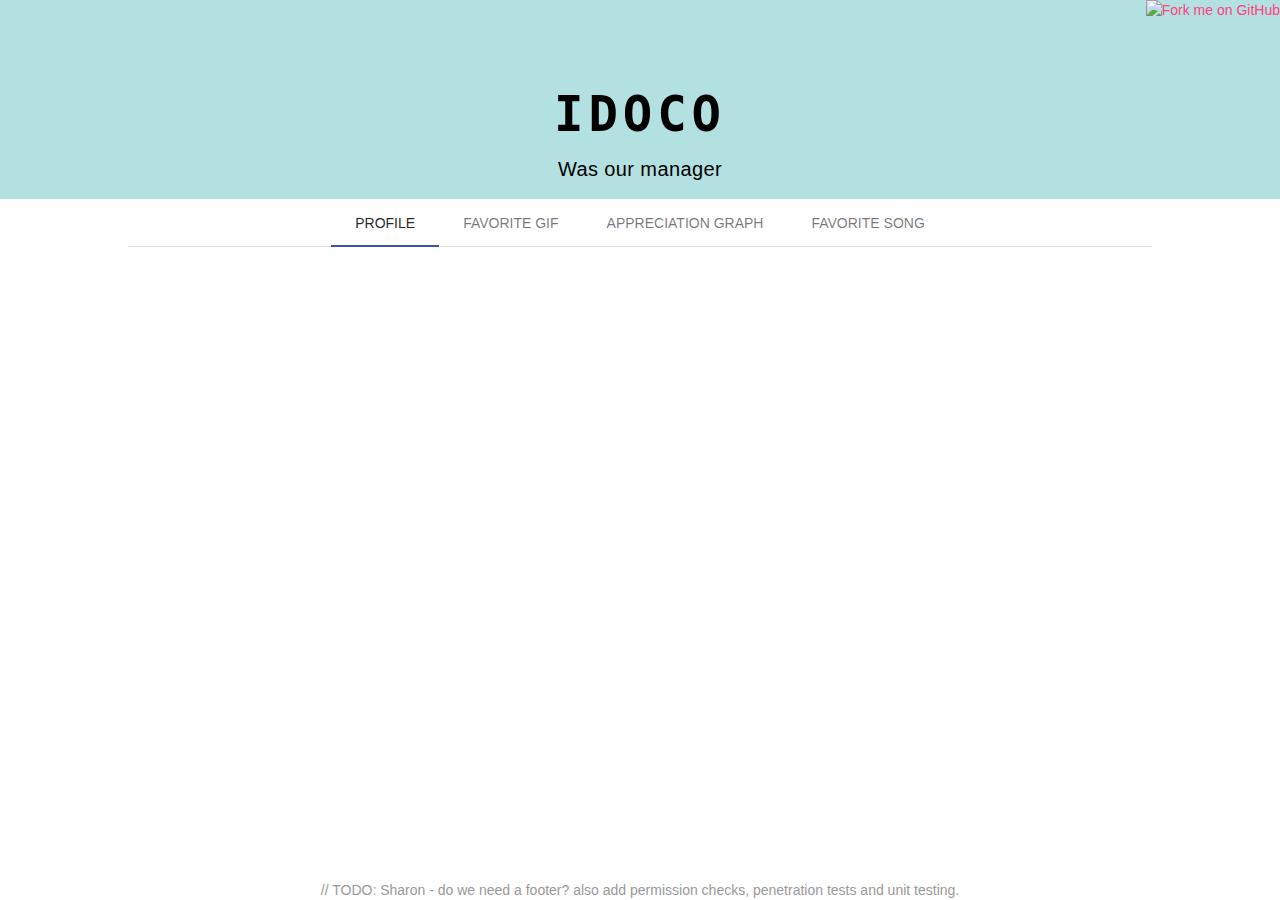
==== commit fe08cd44: "Minor changes to the planet" ====
--- a/index.html
+++ b/index.html
@@ -23,43 +23,24 @@
 
 <body>
 <div id="mainwrap" class="flex-container" ng-controller="Ctrl">
+    <!--fork me link-->
+    <a href="https://github.com/yigaldviri/idoco/" class="hide-on-med-and-down">
+        <img src="https://s3.amazonaws.com/github/ribbons/forkme_right_gray_6d6d6d.png"
+             class="fork-me-link" alt="Fork me on GitHub">
+    </a>
 
     <header>
+        <ul class="social-network social-circle">
+            <li><a href="http://idoco.github.io/map-chat" target="_blank" title="Map Chat"><img src="./favicon.ico" alt=""></a></li>
+        </ul>
         <div style="display: block">
             <!-- Title -->
-            <div class="container">
-                <div class="component">
-                    <ul class="grid">
-                        <li class="ot-letter-left"><span data-letter="I">I</span></li>
-                        <li class="ot-letter-top"><span data-letter="D">D</span></li>
-                        <li class="ot-letter-right"><span data-letter="O">O</span></li>
-                        <li class="ot-letter-bottom"><span data-letter="C">C</span></li>
-                        <li class="ot-letter-left"><span data-letter="O">O</span></li>
-
-                        <li class="ot-letter-right spacing"><span data-letter="-">-</span></li>
-
-                        <li class="ot-letter-bottom spacing"><span data-letter="W">W</span></li>
-                        <li class="ot-letter-left"><span data-letter="a">a</span></li>
-                        <li class="ot-letter-top"><span data-letter="s">s</span></li>
-
-                        <li class="ot-letter-right spacing"><span data-letter="O">O</span></li>
-                        <li class="ot-letter-bottom"><span data-letter="u">u</span></li>
-                        <li class="ot-letter-left"><span data-letter="r">r</span></li>
-
-                        <li class="ot-letter-top spacing"><span data-letter="M">M</span></li>
-                        <li class="ot-letter-right"><span data-letter="a">a</span></li>
-                        <li class="ot-letter-bottom"><span data-letter="n">n</span></li>
-                        <li class="ot-letter-left"><span data-letter="a">a</span></li>
-                        <li class="ot-letter-top"><span data-letter="g">g</span></li>
-                        <li class="ot-letter-right"><span data-letter="e">e</span></li>
-                        <li class="ot-letter-bottom"><span data-letter="r">r</span></li>
-
-
-                    </ul>
-                </div>
-            </div>
+            <h1 id="title-idoco" class="mdl-layout-title"><b>IDOCO</b></h1>
+            <div class="mdl-layout-title">Was our manager</div>
         </div>
     </header>
+
+
 
     <div id="content" class="mdl-tabs mdl-js-tabs mdl-js-ripple-effect stretch" ng-class="{'planet-background' : state === 'profile'}">
         <div class="mdl-tabs__tab-bar" ng-class="{'planet-title' : state === 'profile'}">
@@ -97,7 +78,7 @@
                                 <td class="even">As a descended of the High jewish ginger holy priests family he loves to make sacrifices in the holy temple and cure people of leprosy</td>
                             </tr>
                             <tr>
-                                <td class="odd">Where is Benny</td>
+                                <td class="odd">Where is Benny?</td>
                                 <td class="even">There is no Benny</td>
                             </tr>
                             <tr>
@@ -110,11 +91,11 @@
                             </tr>
                             <tr>
                                 <td class="odd">Role models</td>
-                                <td class="even">Einstein, Hawking, Newton, Turing, Walter Lewin, Bennet (brother), Miron, Amir Benayun, The Shadow, Shimon Parnas, Eli Luzon, Rachely Rotner, Moshe katzav, Liran grey shirt</td>
+                                <td class="even">Einstein, Hawking, Newton, Turing, Walter Lewin, Bennet (brother), Miron, Amir Benayun, The Shadow, Shimon Parnas, Eli Luzon, Rachely Rotner, Moshe katzav, Liran "grey-shirt"</td>
                             </tr>
                             <tr>
                                 <td class="odd">Moto</td>
-                                <td class="even">A developer who doesn't know the past, hi's present is thin and hi's future is vague</td>
+                                <td class="even">A developer who doesn't know hi's past, hi's present is thin and hi's future is vague</td>
                             </tr>
                             <tr>
                             <td class="odd">Extra</td>
@@ -127,7 +108,11 @@
                                     <li>Frankly, does give a damn</li>
                                 </ul>
                             </td>
-                        </tr>
+                            </tr>
+                            <tr>
+                                <td class="odd">What's the thing with the solar system?</td>
+                                <td class="even">I had no option. Sharon just delivered it and i didn't wan't to upset him so it stayed.</td>
+                            </tr>
                         <tr><td></td><td><div class="solar-syst">
                             <div class="sun"></div>
                             <div class="mercury"></div>
@@ -321,20 +306,10 @@
 
         </div>
     </div>
-    <footer class="mdl-mini-footer">
-        <div class="mdl-mini-footer__left-section">
-            <div class="col-md-12 mdl-mini-footer__link-list">
-                <ul class="social-network social-circle">
-                    <li><a href="http://idoco.github.io/map-chat" target="_blank" title="Map Chat"><img src="./favicon.ico" alt=""></a></li>
-                    <li><a href="https://www.reddit.com" target="_blank" class="icoRss" title="Reddit"><i class="fa fa-reddit"></i></a></li>
-                    <li><a href="http://www.facebook.com" target="_blank" class="icoFacebook" title="Facebook"><i class="fa fa-facebook"></i></a></li>
-                    <li><a href="http://www.twitter.com" target="_blank" class="icoTwitter" title="Twitter"><i class="fa fa-twitter"></i></a></li>
-                    <li><a href="http://plus.google.com" target="_blank" class="icoGoogle" title="Google +"><i class="fa fa-google-plus"></i></a></li>
-                    <li><a href="http://www.linkedin.com" target="_blank" class="icoLinkedin" title="Linkedin"><i class="fa fa-linkedin"></i></a></li>
-                </ul>
-            </div>
-        </div>
-    </footer>
+
+    <div id="footer">
+        // TODO: Sharon - do we need a footer? also add permission checks, penetration tests and unit testing.
+    </div>
 </div>
 <script type="text/javascript" src="script.js"></script>
 </body>
--- a/styles/idoco.css
+++ b/styles/idoco.css
@@ -603,3 +603,10 @@
     -ms-transition: all 0.8s;
     transition: all 0.8s;
 }
+
+.fork-me-link {
+    position: absolute;
+    right: 0;
+    border: 0;
+    z-index: 1000;
+}